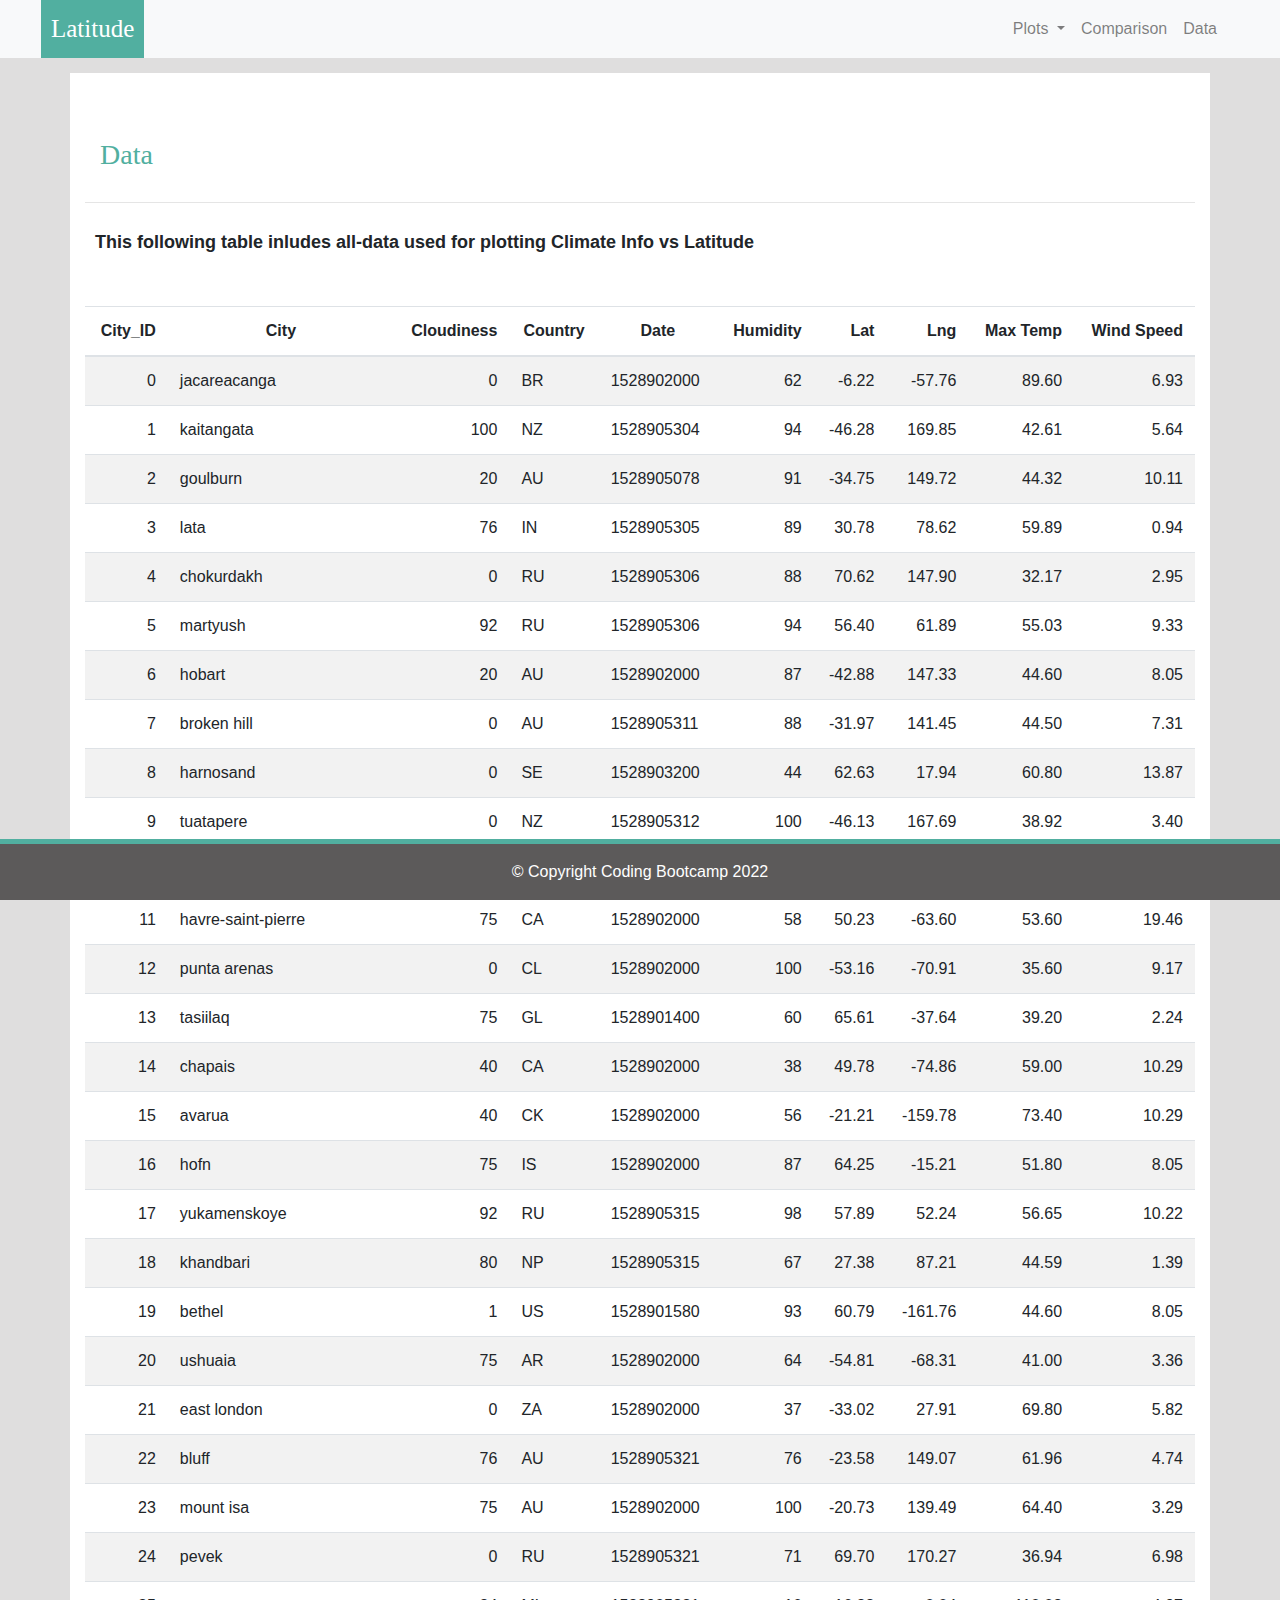
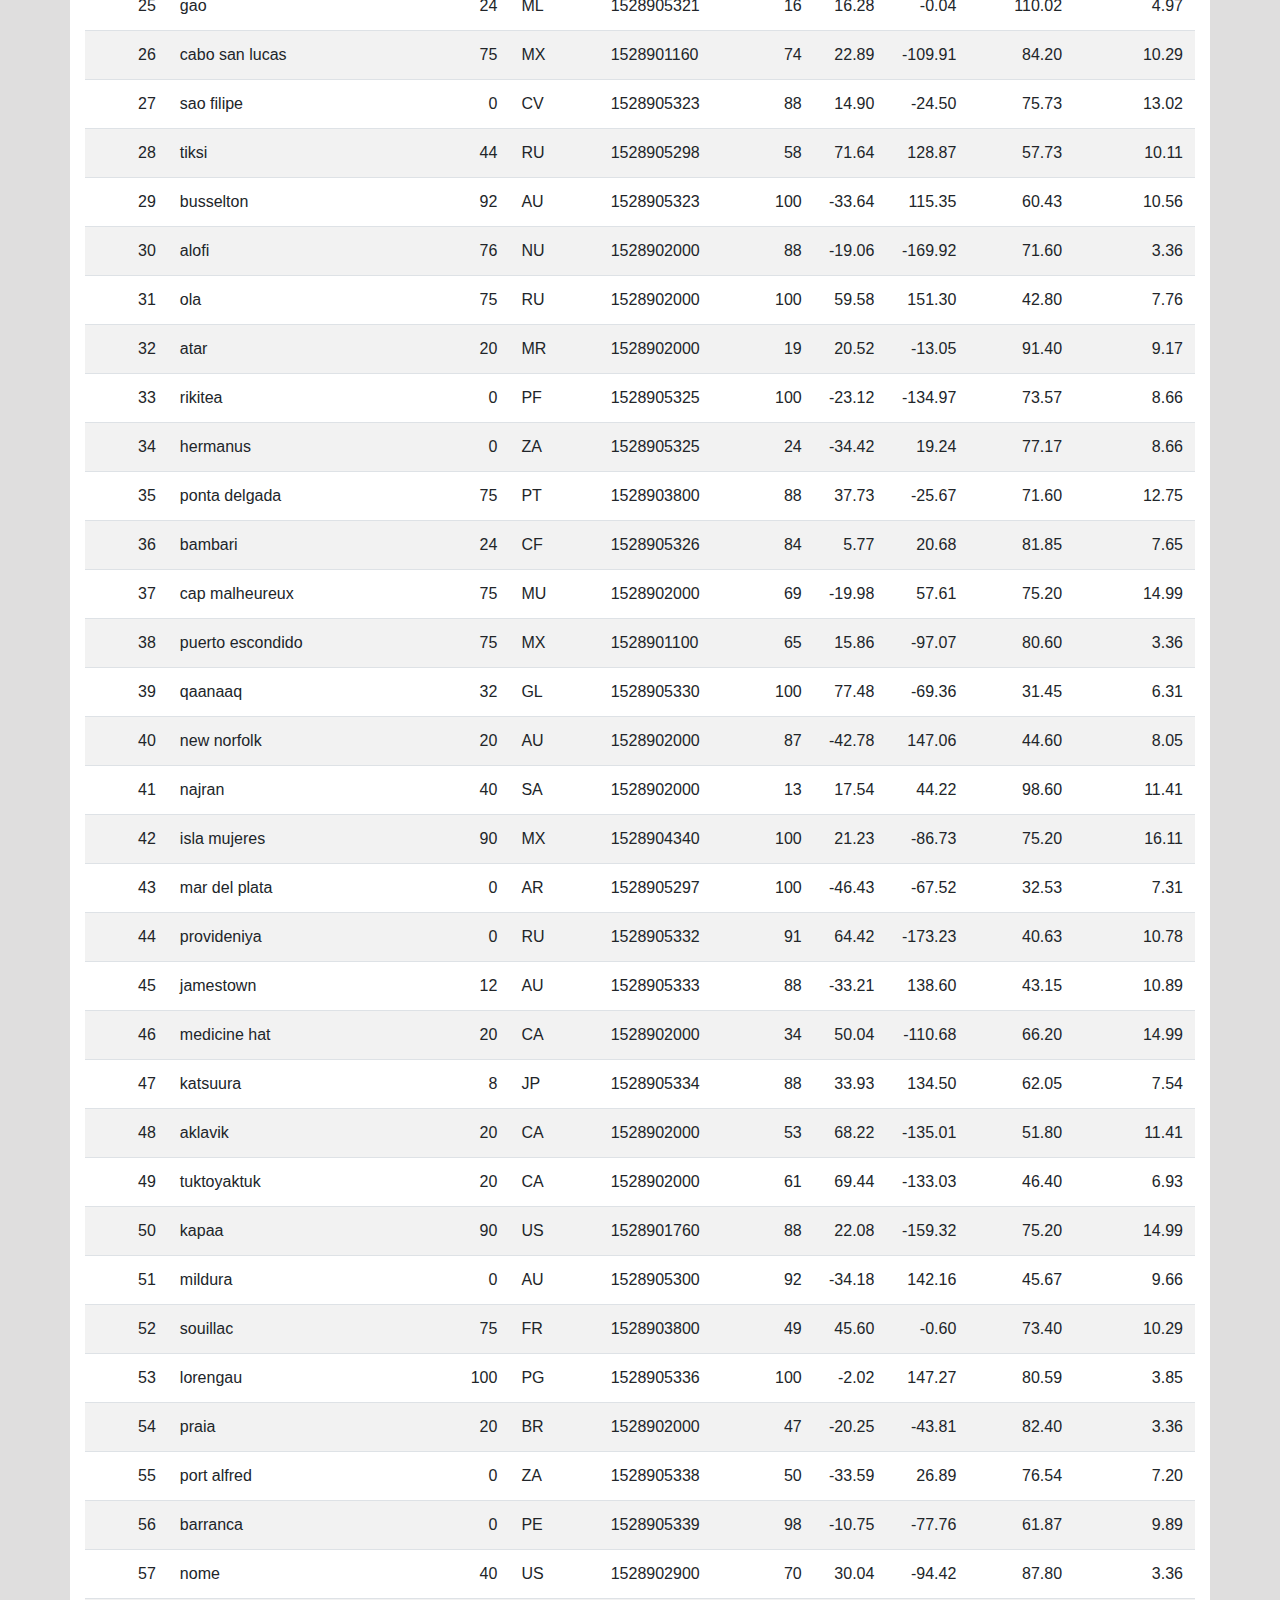
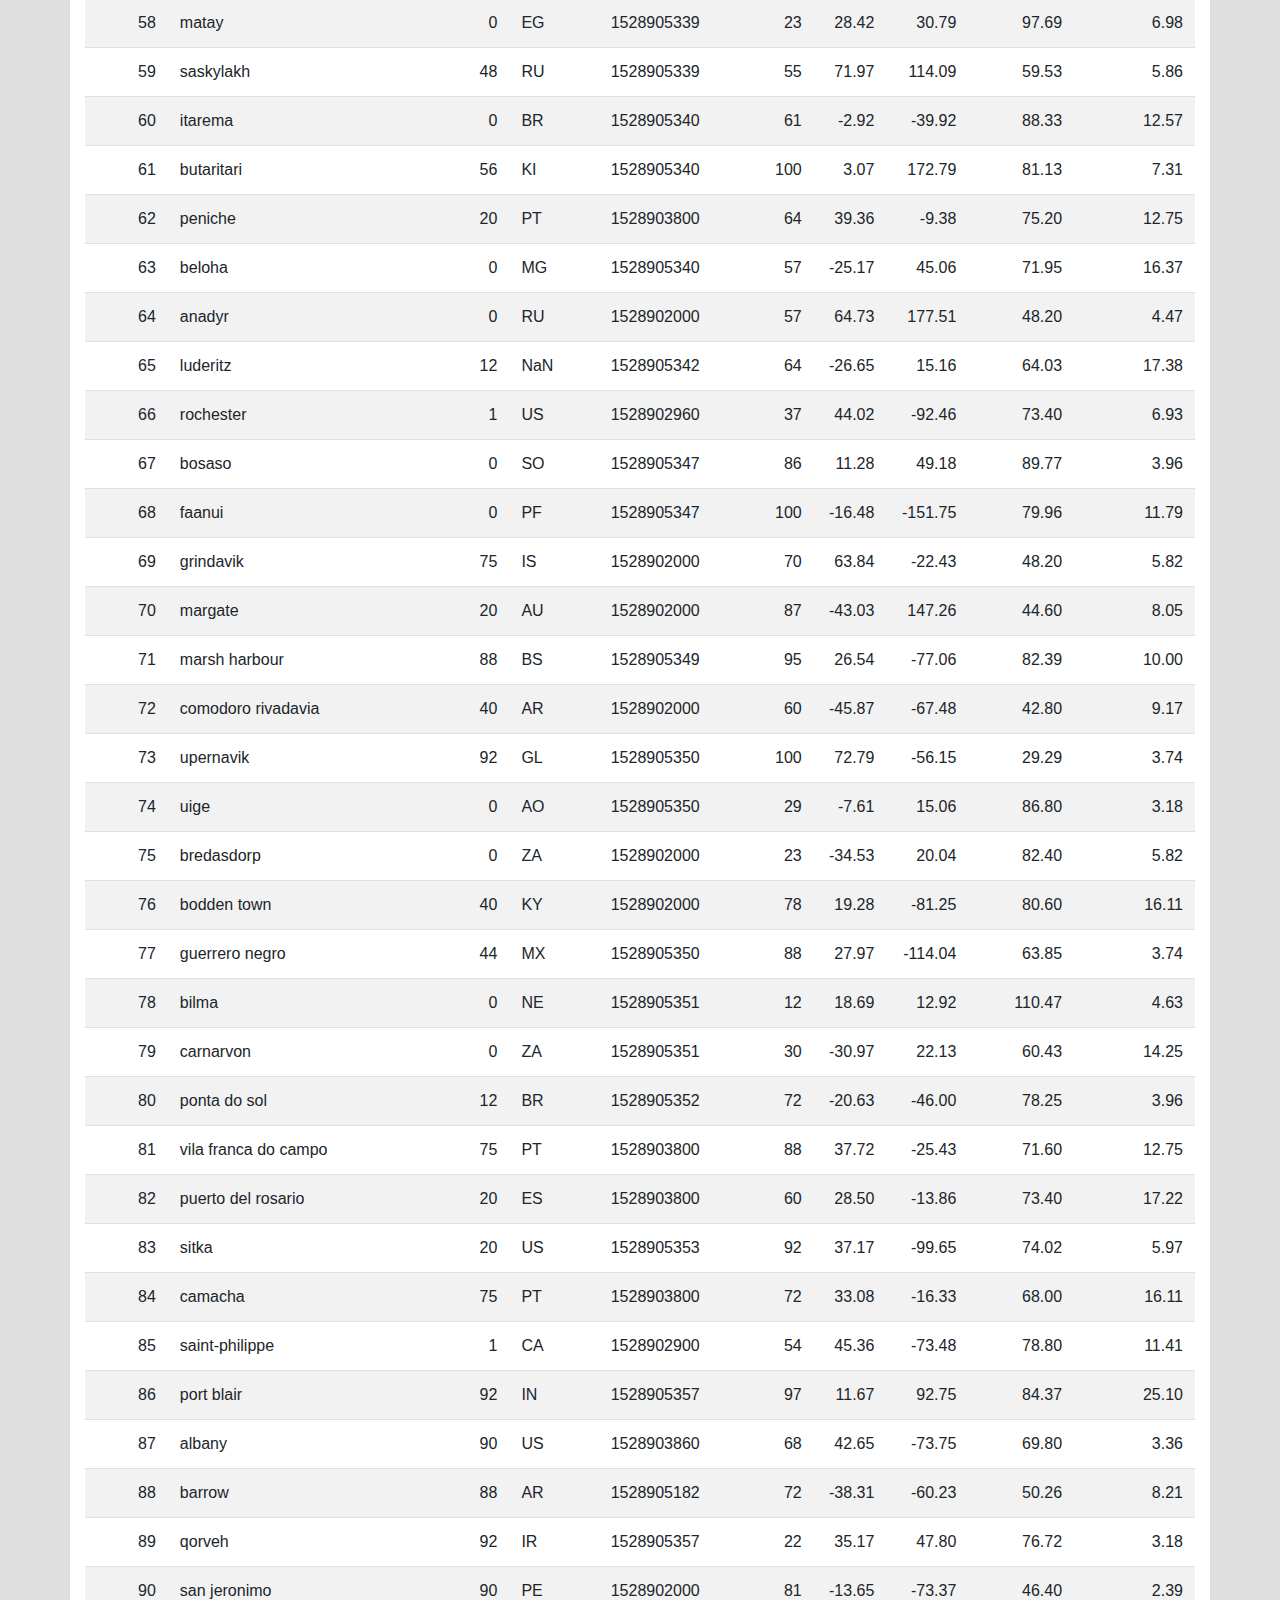
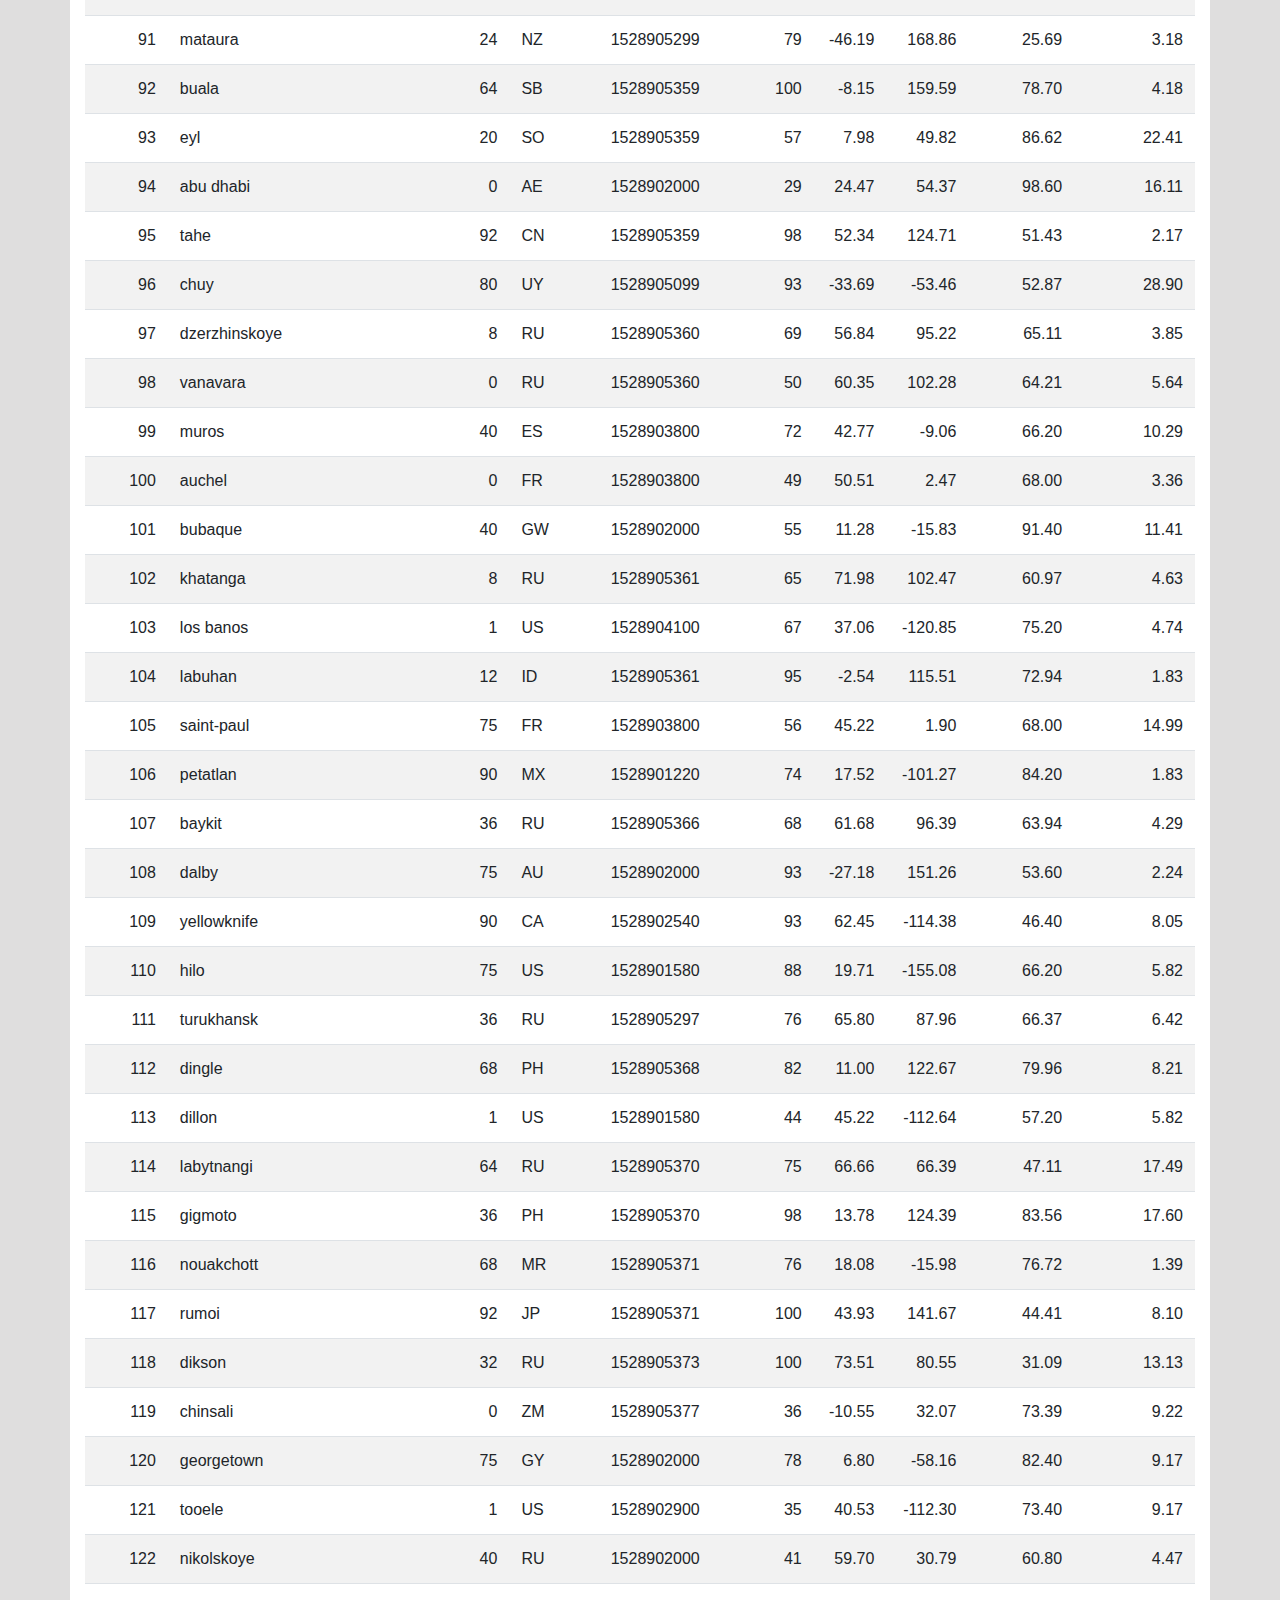
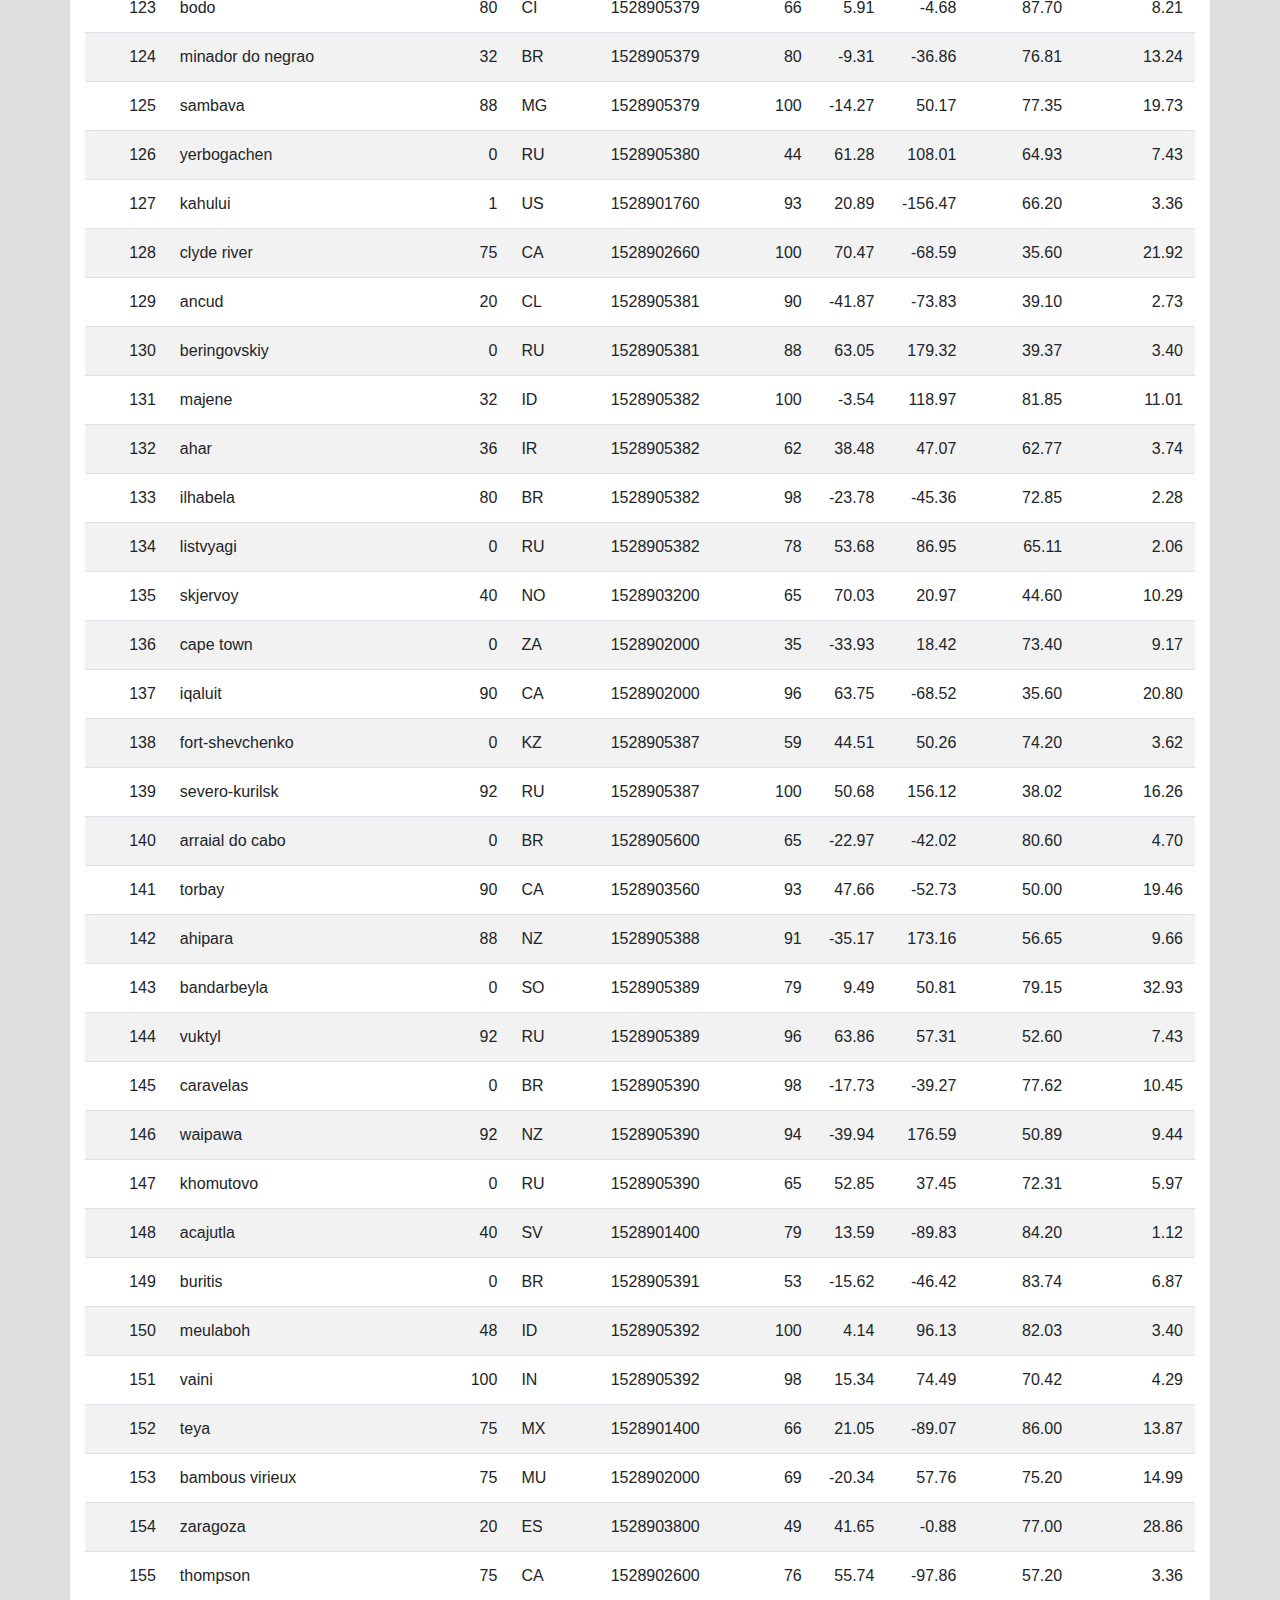
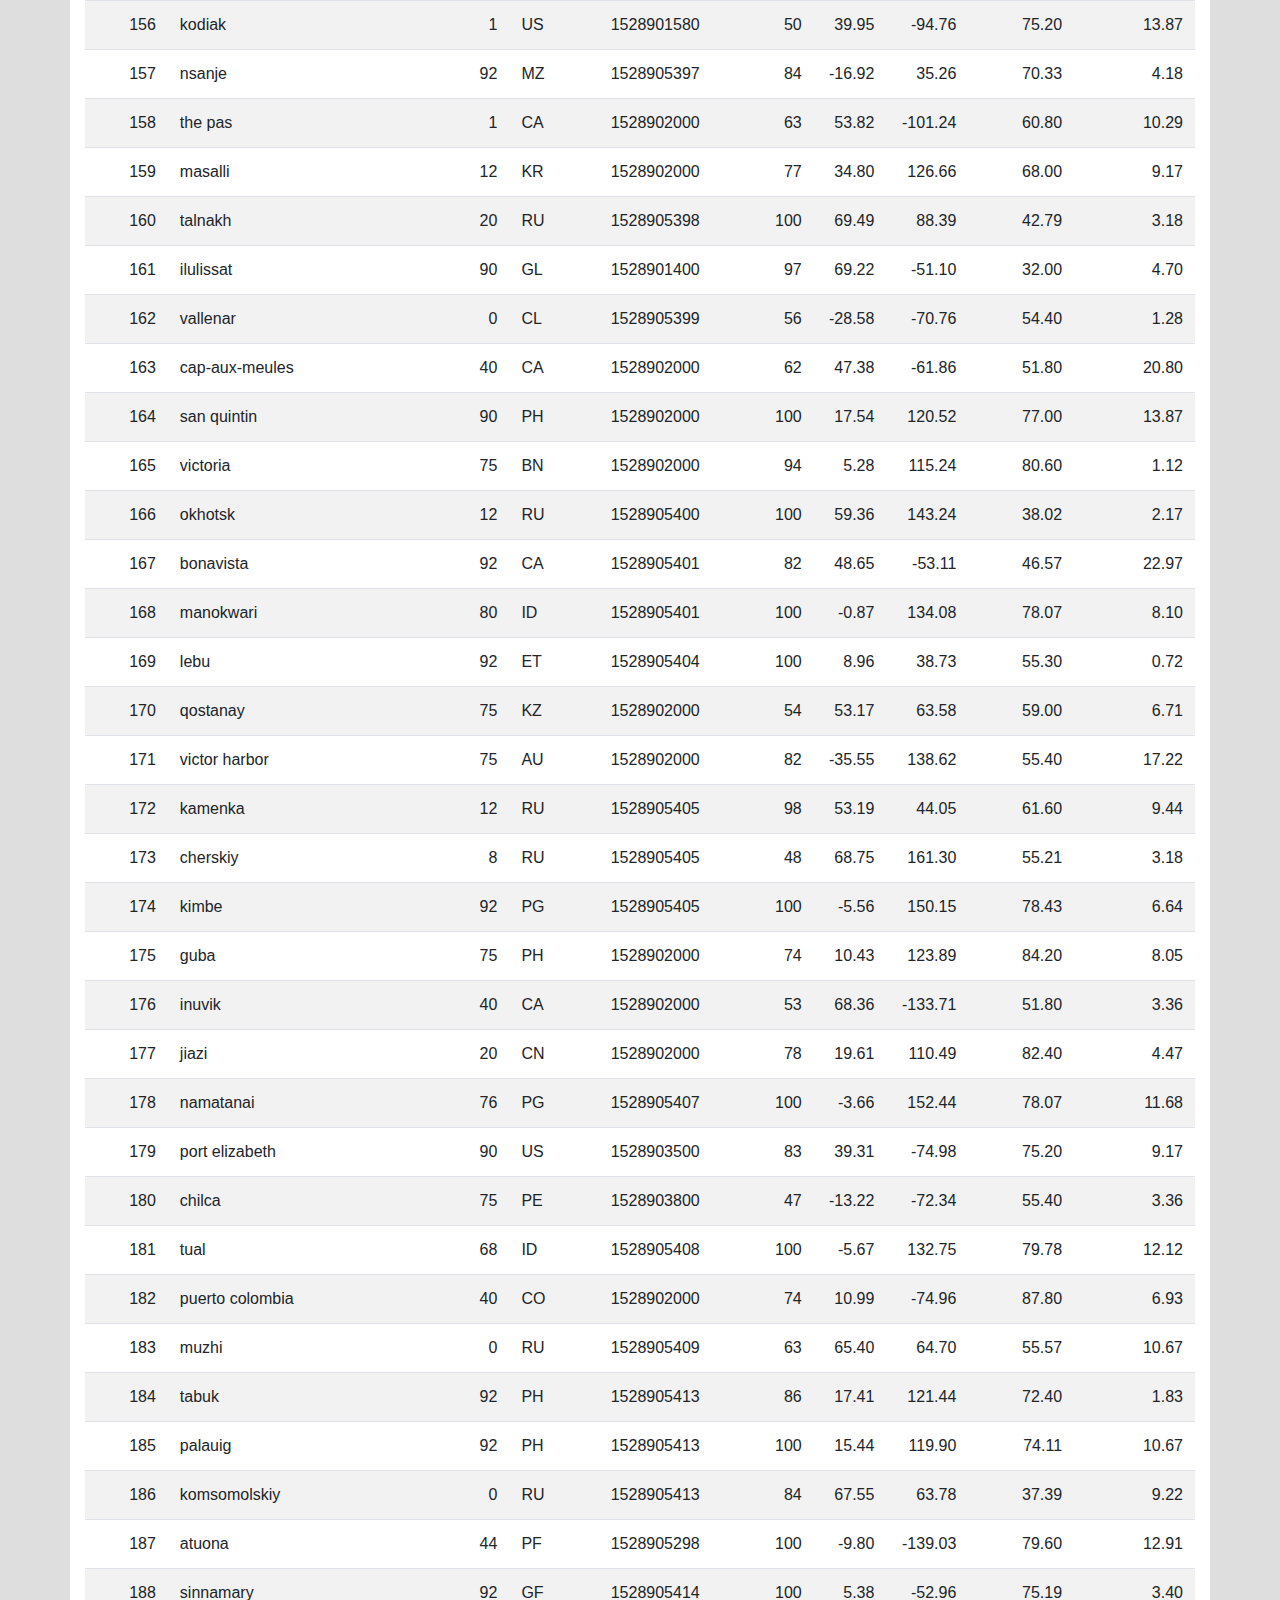
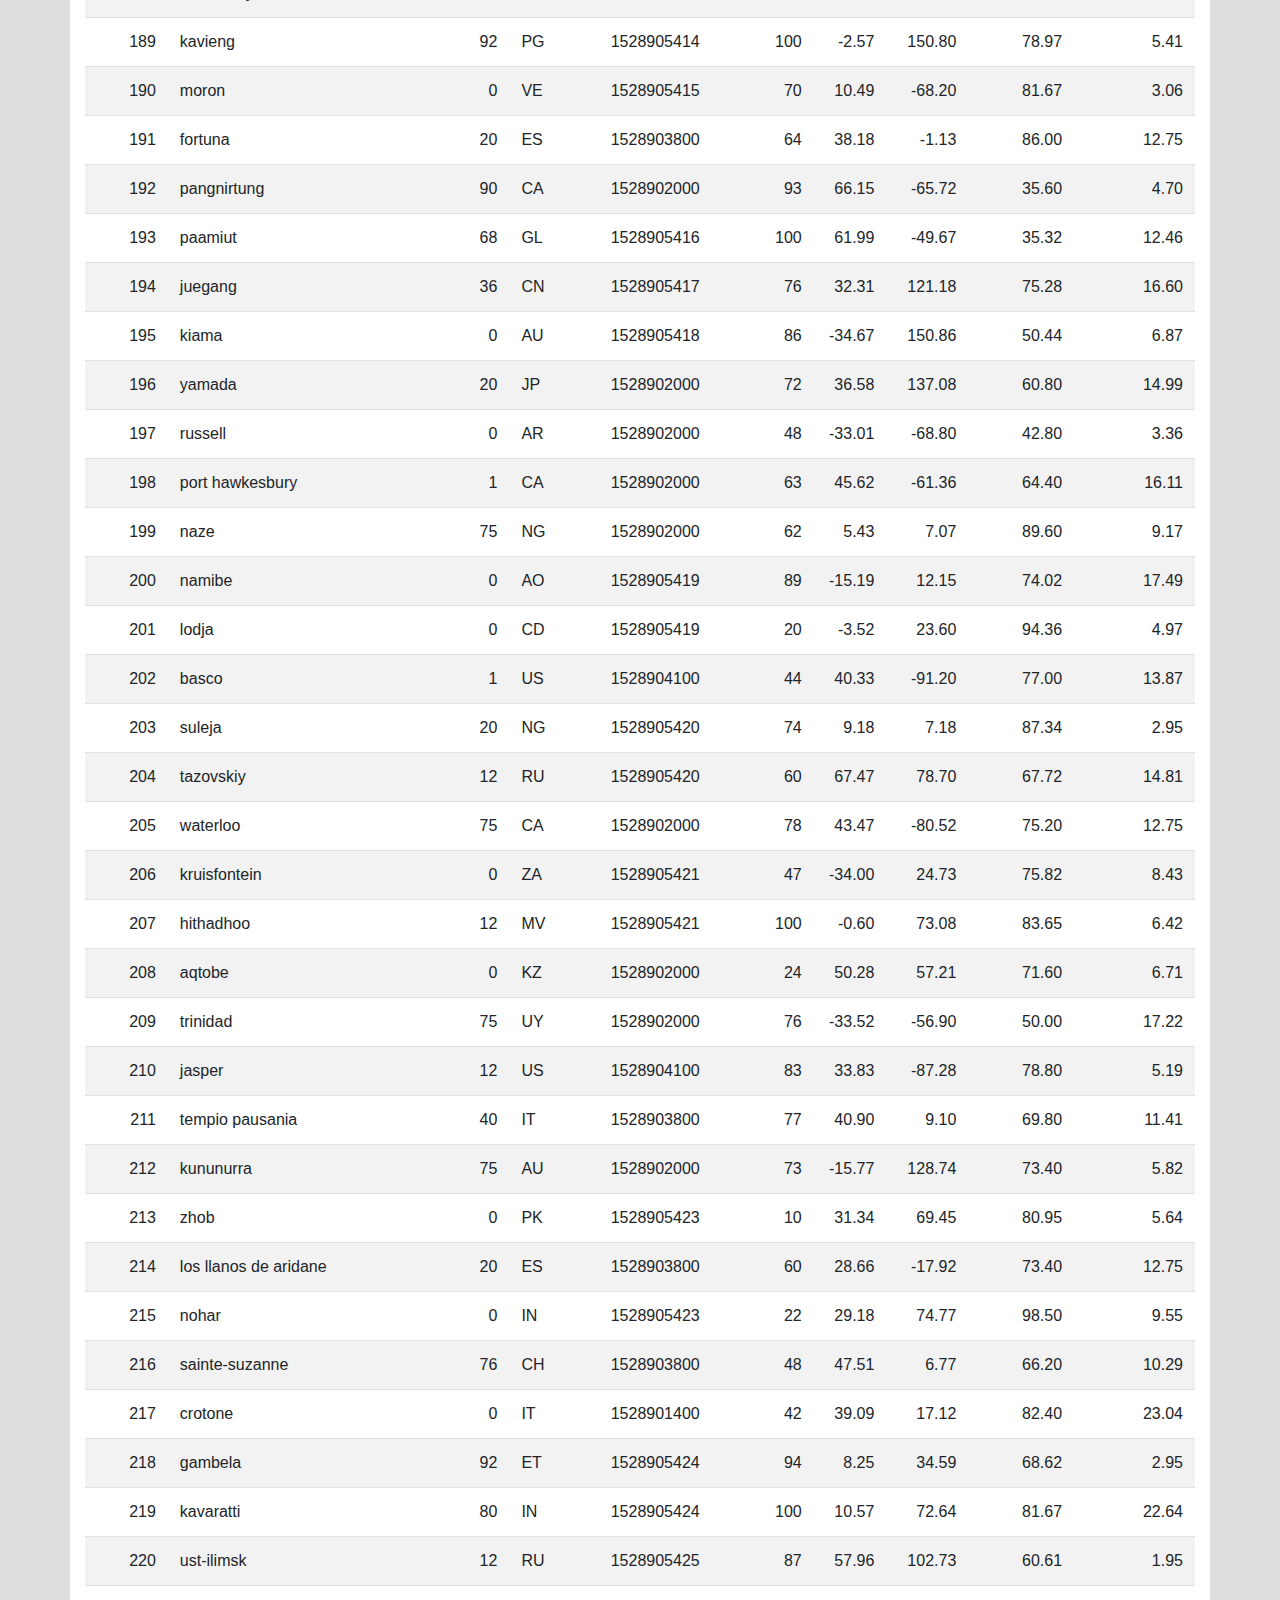
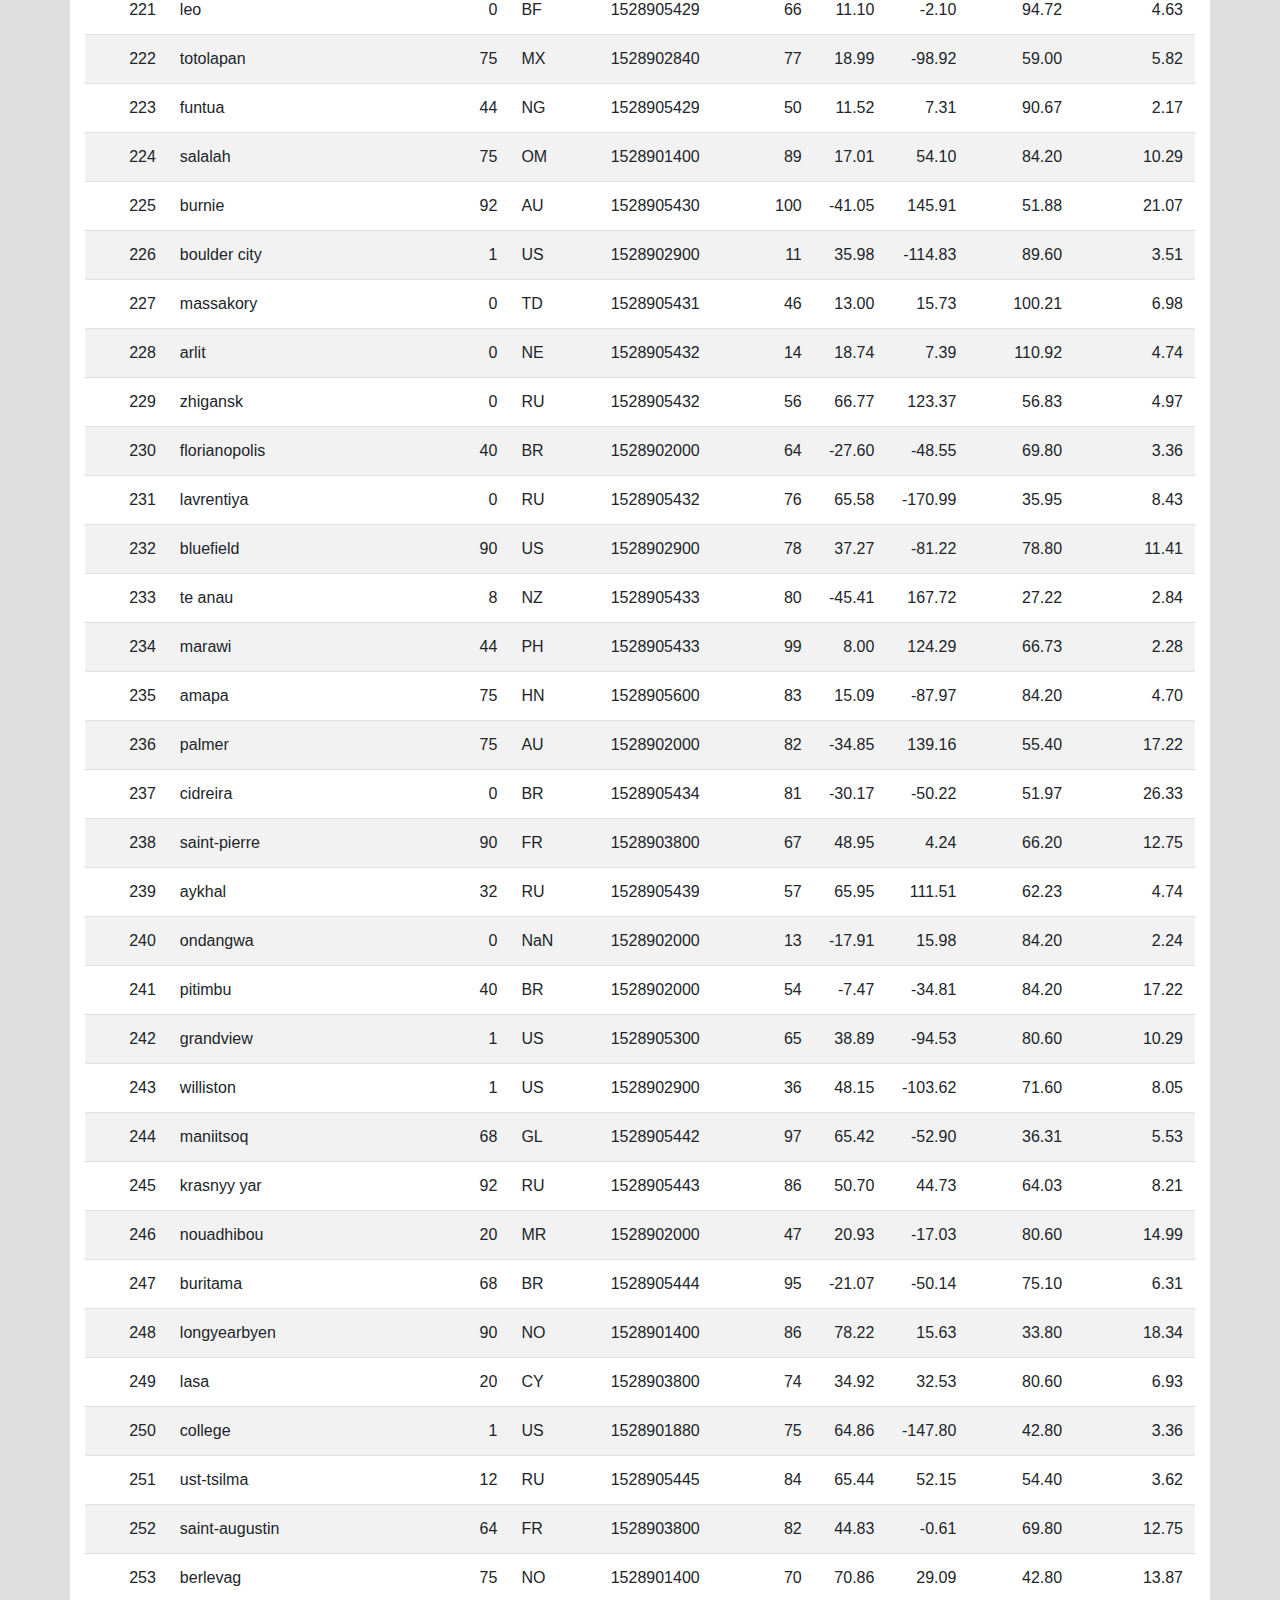
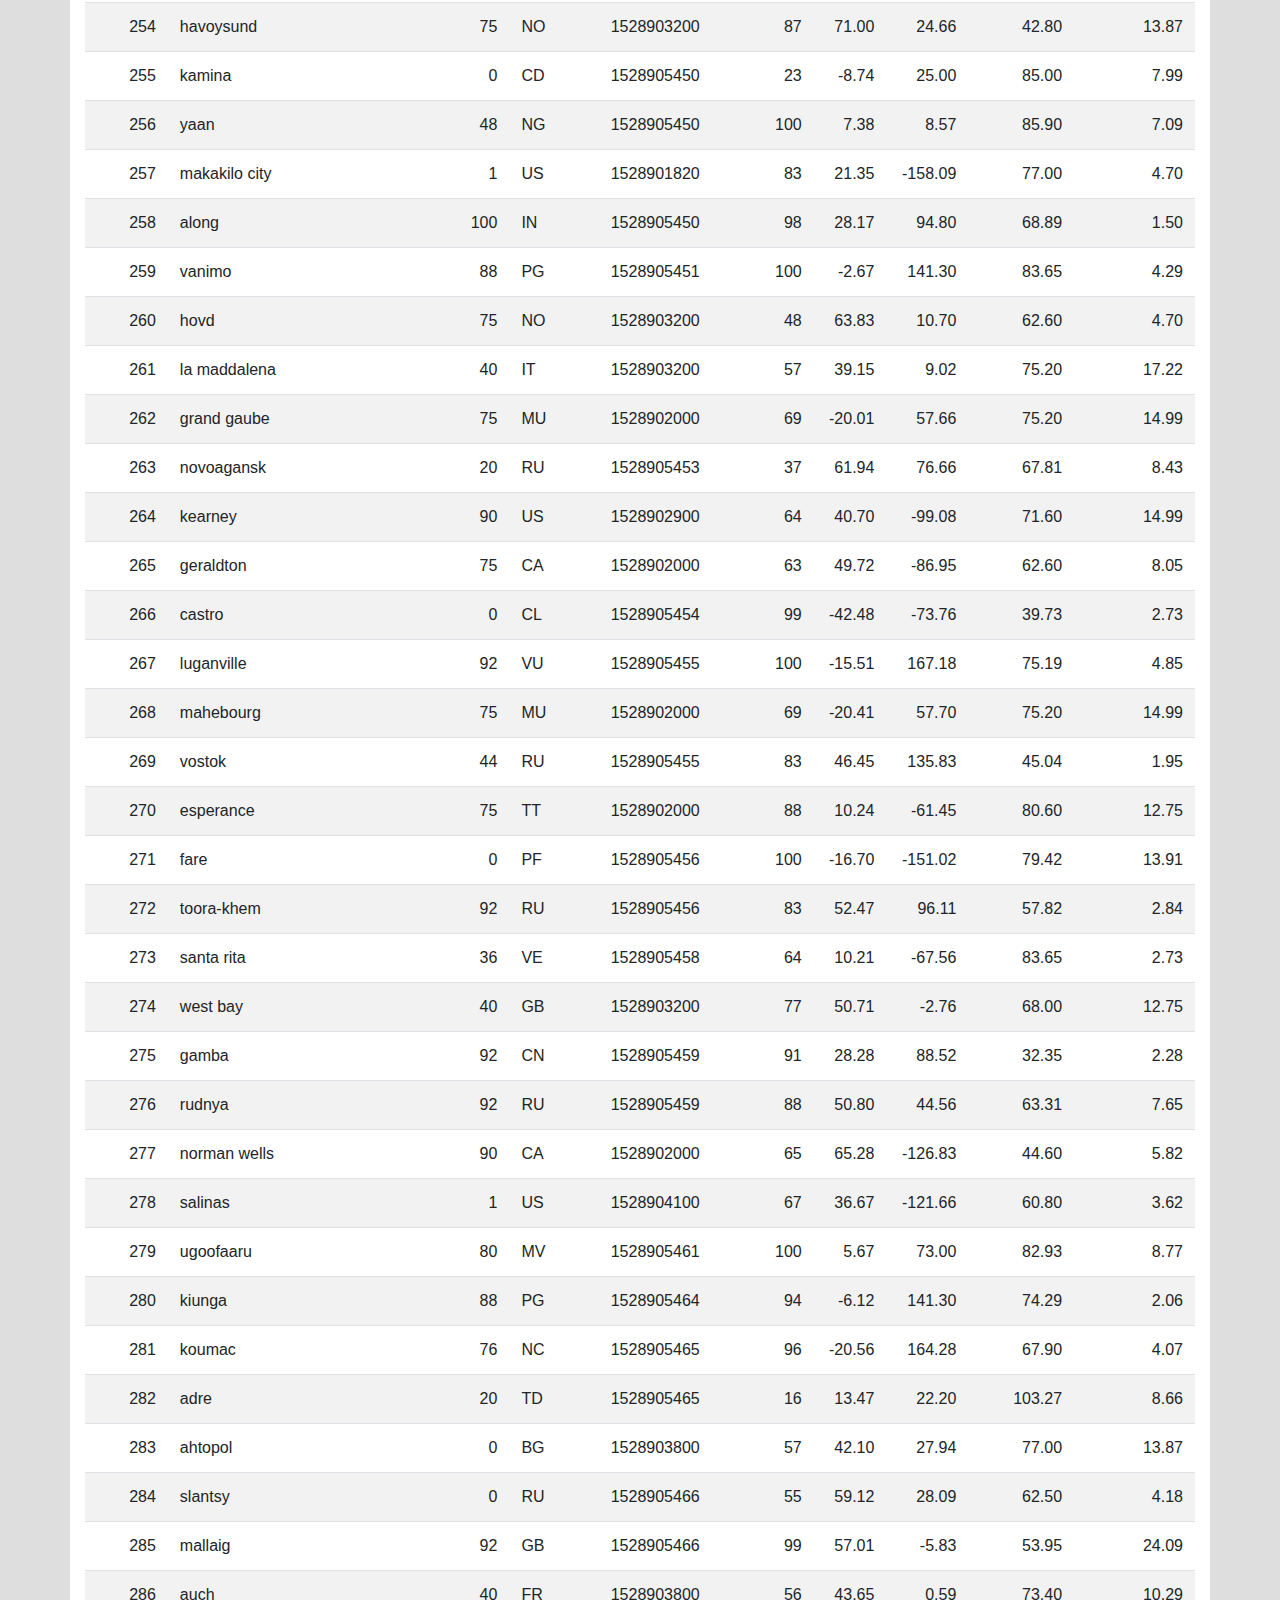
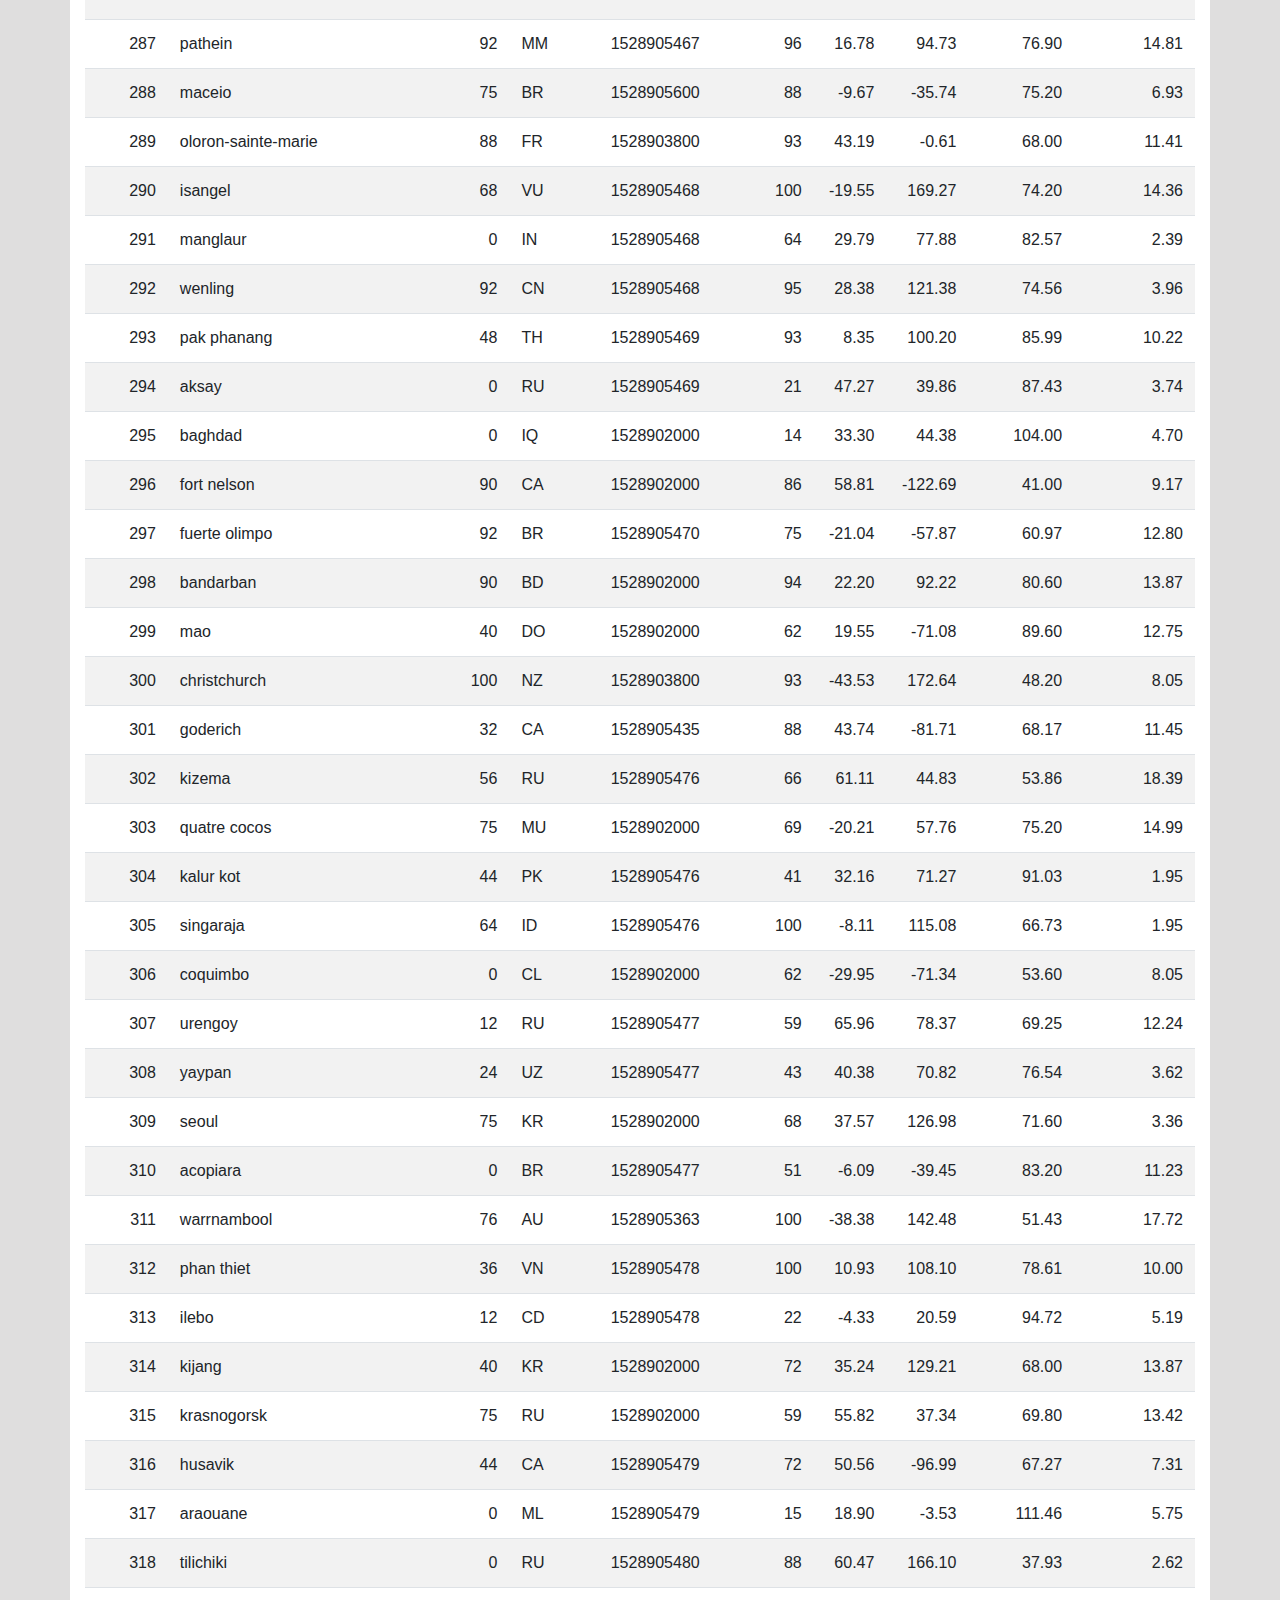
==== data.html @ 208a55fe "Added data py and html link" ====
<!DOCTYPE html>
<html lang="en">

<head>
  <meta charset="UTF-8">
  <title>Data</title>
  <link rel="stylesheet" href="https://stackpath.bootstrapcdn.com/bootstrap/4.3.1/css/bootstrap.min.css" integrity="sha384-ggOyR0iXCbMQv3Xipma34MD+dH/1fQ784/j6cY/iJTQUOhcWr7x9JvoRxT2MZw1T" crossorigin="anonymous">

  <script src="https://code.jquery.com/jquery-3.3.1.slim.min.js" integrity="sha384-q8i/X+965DzO0rT7abK41JStQIAqVgRVzpbzo5smXKp4YfRvH+8abtTE1Pi6jizo" crossorigin="anonymous"></script>
  <script src="https://cdnjs.cloudflare.com/ajax/libs/popper.js/1.14.7/umd/popper.min.js" integrity="sha384-UO2eT0CpHqdSJQ6hJty5KVphtPhzWj9WO1clHTMGa3JDZwrnQq4sF86dIHNDz0W1" crossorigin="anonymous"></script>
  <script src="https://stackpath.bootstrapcdn.com/bootstrap/4.3.1/js/bootstrap.min.js" integrity="sha384-JjSmVgyd0p3pXB1rRibZUAYoIIy6OrQ6VrjIEaFf/nJGzIxFDsf4x0xIM+B07jRM" crossorigin="anonymous"></script>

  <link rel="stylesheet" href="style.css">
</head>

<body>
  <!--Navbar adjustments-->
  <nav class="navbar navbar-expand-lg navbar-light bg-light">
    <div class="container-fluid">
      <a class="navbar-brand text-white" href="index.html">Latitude</a>
      <button class="navbar-toggler" type="button" data-toggle="collapse" data-target="#navbarSupportedContent" aria-controls="navbarSupportedContent" aria-expanded="false" aria-label="Toggle navigation">
          <span class="navbar-toggler-icon"></span>
      </button>
            
      <div class="collapse navbar-collapse" id="navbarSupportedContent">
        <ul class="navbar-nav ml-auto">    
          <li class="nav-item dropdown">
              <a class="nav-link dropdown-toggle" href="#" id="navbarDropdown" role="button" data-toggle="dropdown" aria-haspopup="true" aria-expanded="false">
              Plots
              </a>
              <div class="dropdown-menu dropdown-menu-right" aria-labelledby="navbarDropdown">
                <a class="dropdown-item" href="temp.html">Max Temperature</a>
                <a class="dropdown-item" href="humidity.html">Humidity</a>
                <a class="dropdown-item" href="cloudines.html">Cloudiness</a>
                <a class="dropdown-item" href="windspeed.html">Wind Speed</a>
              </div>
          </li>
          <li class="nav-item">
              <a class="nav-link" href="comparison.html">Comparison</a>
          </li>
          <li class="nav-item">
              <a class="nav-link" href="data.html">Data</a>
          </li>
        </ul>
      </div>
    </div>  
  </nav>
  
  <!--Get the csv data as table-->
  <div class="container content bg-white">
    <h3>Data</h3>
    <hr>
    <p><strong>This following table inludes all-data used for plotting Climate Info vs Latitude</strong></p>
    <br>
    <!--<table border="1" class="dataframe"> -->
    <table class="table table-striped">
      <thead>
        <tr style="text-align: center;">
          <th>City_ID</th>
          <th>City</th>
          <th>Cloudiness</th>
          <th>Country</th>
          <th>Date</th>
          <th>Humidity</th>
          <th>Lat</th>
          <th>Lng</th>
          <th>Max Temp</th>
          <th>Wind Speed</th>
        </tr>
      </thead>
      <tbody>
        <tr>
          <td>0</td>
          <td>jacareacanga</td>
          <td>0</td>
          <td>BR</td>
          <td>1528902000</td>
          <td>62</td>
          <td>-6.22</td>
          <td>-57.76</td>
          <td>89.60</td>
          <td>6.93</td>
        </tr>
        <tr>
          <td>1</td>
          <td>kaitangata</td>
          <td>100</td>
          <td>NZ</td>
          <td>1528905304</td>
          <td>94</td>
          <td>-46.28</td>
          <td>169.85</td>
          <td>42.61</td>
          <td>5.64</td>
        </tr>
        <tr>
          <td>2</td>
          <td>goulburn</td>
          <td>20</td>
          <td>AU</td>
          <td>1528905078</td>
          <td>91</td>
          <td>-34.75</td>
          <td>149.72</td>
          <td>44.32</td>
          <td>10.11</td>
        </tr>
        <tr>
          <td>3</td>
          <td>lata</td>
          <td>76</td>
          <td>IN</td>
          <td>1528905305</td>
          <td>89</td>
          <td>30.78</td>
          <td>78.62</td>
          <td>59.89</td>
          <td>0.94</td>
        </tr>
        <tr>
          <td>4</td>
          <td>chokurdakh</td>
          <td>0</td>
          <td>RU</td>
          <td>1528905306</td>
          <td>88</td>
          <td>70.62</td>
          <td>147.90</td>
          <td>32.17</td>
          <td>2.95</td>
        </tr>
        <tr>
          <td>5</td>
          <td>martyush</td>
          <td>92</td>
          <td>RU</td>
          <td>1528905306</td>
          <td>94</td>
          <td>56.40</td>
          <td>61.89</td>
          <td>55.03</td>
          <td>9.33</td>
        </tr>
        <tr>
          <td>6</td>
          <td>hobart</td>
          <td>20</td>
          <td>AU</td>
          <td>1528902000</td>
          <td>87</td>
          <td>-42.88</td>
          <td>147.33</td>
          <td>44.60</td>
          <td>8.05</td>
        </tr>
        <tr>
          <td>7</td>
          <td>broken hill</td>
          <td>0</td>
          <td>AU</td>
          <td>1528905311</td>
          <td>88</td>
          <td>-31.97</td>
          <td>141.45</td>
          <td>44.50</td>
          <td>7.31</td>
        </tr>
        <tr>
          <td>8</td>
          <td>harnosand</td>
          <td>0</td>
          <td>SE</td>
          <td>1528903200</td>
          <td>44</td>
          <td>62.63</td>
          <td>17.94</td>
          <td>60.80</td>
          <td>13.87</td>
        </tr>
        <tr>
          <td>9</td>
          <td>tuatapere</td>
          <td>0</td>
          <td>NZ</td>
          <td>1528905312</td>
          <td>100</td>
          <td>-46.13</td>
          <td>167.69</td>
          <td>38.92</td>
          <td>3.40</td>
        </tr>
        <tr>
          <td>10</td>
          <td>puerto ayora</td>
          <td>90</td>
          <td>EC</td>
          <td>1528902000</td>
          <td>69</td>
          <td>-0.74</td>
          <td>-90.35</td>
          <td>77.00</td>
          <td>13.87</td>
        </tr>
        <tr>
          <td>11</td>
          <td>havre-saint-pierre</td>
          <td>75</td>
          <td>CA</td>
          <td>1528902000</td>
          <td>58</td>
          <td>50.23</td>
          <td>-63.60</td>
          <td>53.60</td>
          <td>19.46</td>
        </tr>
        <tr>
          <td>12</td>
          <td>punta arenas</td>
          <td>0</td>
          <td>CL</td>
          <td>1528902000</td>
          <td>100</td>
          <td>-53.16</td>
          <td>-70.91</td>
          <td>35.60</td>
          <td>9.17</td>
        </tr>
        <tr>
          <td>13</td>
          <td>tasiilaq</td>
          <td>75</td>
          <td>GL</td>
          <td>1528901400</td>
          <td>60</td>
          <td>65.61</td>
          <td>-37.64</td>
          <td>39.20</td>
          <td>2.24</td>
        </tr>
        <tr>
          <td>14</td>
          <td>chapais</td>
          <td>40</td>
          <td>CA</td>
          <td>1528902000</td>
          <td>38</td>
          <td>49.78</td>
          <td>-74.86</td>
          <td>59.00</td>
          <td>10.29</td>
        </tr>
        <tr>
          <td>15</td>
          <td>avarua</td>
          <td>40</td>
          <td>CK</td>
          <td>1528902000</td>
          <td>56</td>
          <td>-21.21</td>
          <td>-159.78</td>
          <td>73.40</td>
          <td>10.29</td>
        </tr>
        <tr>
          <td>16</td>
          <td>hofn</td>
          <td>75</td>
          <td>IS</td>
          <td>1528902000</td>
          <td>87</td>
          <td>64.25</td>
          <td>-15.21</td>
          <td>51.80</td>
          <td>8.05</td>
        </tr>
        <tr>
          <td>17</td>
          <td>yukamenskoye</td>
          <td>92</td>
          <td>RU</td>
          <td>1528905315</td>
          <td>98</td>
          <td>57.89</td>
          <td>52.24</td>
          <td>56.65</td>
          <td>10.22</td>
        </tr>
        <tr>
          <td>18</td>
          <td>khandbari</td>
          <td>80</td>
          <td>NP</td>
          <td>1528905315</td>
          <td>67</td>
          <td>27.38</td>
          <td>87.21</td>
          <td>44.59</td>
          <td>1.39</td>
        </tr>
        <tr>
          <td>19</td>
          <td>bethel</td>
          <td>1</td>
          <td>US</td>
          <td>1528901580</td>
          <td>93</td>
          <td>60.79</td>
          <td>-161.76</td>
          <td>44.60</td>
          <td>8.05</td>
        </tr>
        <tr>
          <td>20</td>
          <td>ushuaia</td>
          <td>75</td>
          <td>AR</td>
          <td>1528902000</td>
          <td>64</td>
          <td>-54.81</td>
          <td>-68.31</td>
          <td>41.00</td>
          <td>3.36</td>
        </tr>
        <tr>
          <td>21</td>
          <td>east london</td>
          <td>0</td>
          <td>ZA</td>
          <td>1528902000</td>
          <td>37</td>
          <td>-33.02</td>
          <td>27.91</td>
          <td>69.80</td>
          <td>5.82</td>
        </tr>
        <tr>
          <td>22</td>
          <td>bluff</td>
          <td>76</td>
          <td>AU</td>
          <td>1528905321</td>
          <td>76</td>
          <td>-23.58</td>
          <td>149.07</td>
          <td>61.96</td>
          <td>4.74</td>
        </tr>
        <tr>
          <td>23</td>
          <td>mount isa</td>
          <td>75</td>
          <td>AU</td>
          <td>1528902000</td>
          <td>100</td>
          <td>-20.73</td>
          <td>139.49</td>
          <td>64.40</td>
          <td>3.29</td>
        </tr>
        <tr>
          <td>24</td>
          <td>pevek</td>
          <td>0</td>
          <td>RU</td>
          <td>1528905321</td>
          <td>71</td>
          <td>69.70</td>
          <td>170.27</td>
          <td>36.94</td>
          <td>6.98</td>
        </tr>
        <tr>
          <td>25</td>
          <td>gao</td>
          <td>24</td>
          <td>ML</td>
          <td>1528905321</td>
          <td>16</td>
          <td>16.28</td>
          <td>-0.04</td>
          <td>110.02</td>
          <td>4.97</td>
        </tr>
        <tr>
          <td>26</td>
          <td>cabo san lucas</td>
          <td>75</td>
          <td>MX</td>
          <td>1528901160</td>
          <td>74</td>
          <td>22.89</td>
          <td>-109.91</td>
          <td>84.20</td>
          <td>10.29</td>
        </tr>
        <tr>
          <td>27</td>
          <td>sao filipe</td>
          <td>0</td>
          <td>CV</td>
          <td>1528905323</td>
          <td>88</td>
          <td>14.90</td>
          <td>-24.50</td>
          <td>75.73</td>
          <td>13.02</td>
        </tr>
        <tr>
          <td>28</td>
          <td>tiksi</td>
          <td>44</td>
          <td>RU</td>
          <td>1528905298</td>
          <td>58</td>
          <td>71.64</td>
          <td>128.87</td>
          <td>57.73</td>
          <td>10.11</td>
        </tr>
        <tr>
          <td>29</td>
          <td>busselton</td>
          <td>92</td>
          <td>AU</td>
          <td>1528905323</td>
          <td>100</td>
          <td>-33.64</td>
          <td>115.35</td>
          <td>60.43</td>
          <td>10.56</td>
        </tr>
        <tr>
          <td>30</td>
          <td>alofi</td>
          <td>76</td>
          <td>NU</td>
          <td>1528902000</td>
          <td>88</td>
          <td>-19.06</td>
          <td>-169.92</td>
          <td>71.60</td>
          <td>3.36</td>
        </tr>
        <tr>
          <td>31</td>
          <td>ola</td>
          <td>75</td>
          <td>RU</td>
          <td>1528902000</td>
          <td>100</td>
          <td>59.58</td>
          <td>151.30</td>
          <td>42.80</td>
          <td>7.76</td>
        </tr>
        <tr>
          <td>32</td>
          <td>atar</td>
          <td>20</td>
          <td>MR</td>
          <td>1528902000</td>
          <td>19</td>
          <td>20.52</td>
          <td>-13.05</td>
          <td>91.40</td>
          <td>9.17</td>
        </tr>
        <tr>
          <td>33</td>
          <td>rikitea</td>
          <td>0</td>
          <td>PF</td>
          <td>1528905325</td>
          <td>100</td>
          <td>-23.12</td>
          <td>-134.97</td>
          <td>73.57</td>
          <td>8.66</td>
        </tr>
        <tr>
          <td>34</td>
          <td>hermanus</td>
          <td>0</td>
          <td>ZA</td>
          <td>1528905325</td>
          <td>24</td>
          <td>-34.42</td>
          <td>19.24</td>
          <td>77.17</td>
          <td>8.66</td>
        </tr>
        <tr>
          <td>35</td>
          <td>ponta delgada</td>
          <td>75</td>
          <td>PT</td>
          <td>1528903800</td>
          <td>88</td>
          <td>37.73</td>
          <td>-25.67</td>
          <td>71.60</td>
          <td>12.75</td>
        </tr>
        <tr>
          <td>36</td>
          <td>bambari</td>
          <td>24</td>
          <td>CF</td>
          <td>1528905326</td>
          <td>84</td>
          <td>5.77</td>
          <td>20.68</td>
          <td>81.85</td>
          <td>7.65</td>
        </tr>
        <tr>
          <td>37</td>
          <td>cap malheureux</td>
          <td>75</td>
          <td>MU</td>
          <td>1528902000</td>
          <td>69</td>
          <td>-19.98</td>
          <td>57.61</td>
          <td>75.20</td>
          <td>14.99</td>
        </tr>
        <tr>
          <td>38</td>
          <td>puerto escondido</td>
          <td>75</td>
          <td>MX</td>
          <td>1528901100</td>
          <td>65</td>
          <td>15.86</td>
          <td>-97.07</td>
          <td>80.60</td>
          <td>3.36</td>
        </tr>
        <tr>
          <td>39</td>
          <td>qaanaaq</td>
          <td>32</td>
          <td>GL</td>
          <td>1528905330</td>
          <td>100</td>
          <td>77.48</td>
          <td>-69.36</td>
          <td>31.45</td>
          <td>6.31</td>
        </tr>
        <tr>
          <td>40</td>
          <td>new norfolk</td>
          <td>20</td>
          <td>AU</td>
          <td>1528902000</td>
          <td>87</td>
          <td>-42.78</td>
          <td>147.06</td>
          <td>44.60</td>
          <td>8.05</td>
        </tr>
        <tr>
          <td>41</td>
          <td>najran</td>
          <td>40</td>
          <td>SA</td>
          <td>1528902000</td>
          <td>13</td>
          <td>17.54</td>
          <td>44.22</td>
          <td>98.60</td>
          <td>11.41</td>
        </tr>
        <tr>
          <td>42</td>
          <td>isla mujeres</td>
          <td>90</td>
          <td>MX</td>
          <td>1528904340</td>
          <td>100</td>
          <td>21.23</td>
          <td>-86.73</td>
          <td>75.20</td>
          <td>16.11</td>
        </tr>
        <tr>
          <td>43</td>
          <td>mar del plata</td>
          <td>0</td>
          <td>AR</td>
          <td>1528905297</td>
          <td>100</td>
          <td>-46.43</td>
          <td>-67.52</td>
          <td>32.53</td>
          <td>7.31</td>
        </tr>
        <tr>
          <td>44</td>
          <td>provideniya</td>
          <td>0</td>
          <td>RU</td>
          <td>1528905332</td>
          <td>91</td>
          <td>64.42</td>
          <td>-173.23</td>
          <td>40.63</td>
          <td>10.78</td>
        </tr>
        <tr>
          <td>45</td>
          <td>jamestown</td>
          <td>12</td>
          <td>AU</td>
          <td>1528905333</td>
          <td>88</td>
          <td>-33.21</td>
          <td>138.60</td>
          <td>43.15</td>
          <td>10.89</td>
        </tr>
        <tr>
          <td>46</td>
          <td>medicine hat</td>
          <td>20</td>
          <td>CA</td>
          <td>1528902000</td>
          <td>34</td>
          <td>50.04</td>
          <td>-110.68</td>
          <td>66.20</td>
          <td>14.99</td>
        </tr>
        <tr>
          <td>47</td>
          <td>katsuura</td>
          <td>8</td>
          <td>JP</td>
          <td>1528905334</td>
          <td>88</td>
          <td>33.93</td>
          <td>134.50</td>
          <td>62.05</td>
          <td>7.54</td>
        </tr>
        <tr>
          <td>48</td>
          <td>aklavik</td>
          <td>20</td>
          <td>CA</td>
          <td>1528902000</td>
          <td>53</td>
          <td>68.22</td>
          <td>-135.01</td>
          <td>51.80</td>
          <td>11.41</td>
        </tr>
        <tr>
          <td>49</td>
          <td>tuktoyaktuk</td>
          <td>20</td>
          <td>CA</td>
          <td>1528902000</td>
          <td>61</td>
          <td>69.44</td>
          <td>-133.03</td>
          <td>46.40</td>
          <td>6.93</td>
        </tr>
        <tr>
          <td>50</td>
          <td>kapaa</td>
          <td>90</td>
          <td>US</td>
          <td>1528901760</td>
          <td>88</td>
          <td>22.08</td>
          <td>-159.32</td>
          <td>75.20</td>
          <td>14.99</td>
        </tr>
        <tr>
          <td>51</td>
          <td>mildura</td>
          <td>0</td>
          <td>AU</td>
          <td>1528905300</td>
          <td>92</td>
          <td>-34.18</td>
          <td>142.16</td>
          <td>45.67</td>
          <td>9.66</td>
        </tr>
        <tr>
          <td>52</td>
          <td>souillac</td>
          <td>75</td>
          <td>FR</td>
          <td>1528903800</td>
          <td>49</td>
          <td>45.60</td>
          <td>-0.60</td>
          <td>73.40</td>
          <td>10.29</td>
        </tr>
        <tr>
          <td>53</td>
          <td>lorengau</td>
          <td>100</td>
          <td>PG</td>
          <td>1528905336</td>
          <td>100</td>
          <td>-2.02</td>
          <td>147.27</td>
          <td>80.59</td>
          <td>3.85</td>
        </tr>
        <tr>
          <td>54</td>
          <td>praia</td>
          <td>20</td>
          <td>BR</td>
          <td>1528902000</td>
          <td>47</td>
          <td>-20.25</td>
          <td>-43.81</td>
          <td>82.40</td>
          <td>3.36</td>
        </tr>
        <tr>
          <td>55</td>
          <td>port alfred</td>
          <td>0</td>
          <td>ZA</td>
          <td>1528905338</td>
          <td>50</td>
          <td>-33.59</td>
          <td>26.89</td>
          <td>76.54</td>
          <td>7.20</td>
        </tr>
        <tr>
          <td>56</td>
          <td>barranca</td>
          <td>0</td>
          <td>PE</td>
          <td>1528905339</td>
          <td>98</td>
          <td>-10.75</td>
          <td>-77.76</td>
          <td>61.87</td>
          <td>9.89</td>
        </tr>
        <tr>
          <td>57</td>
          <td>nome</td>
          <td>40</td>
          <td>US</td>
          <td>1528902900</td>
          <td>70</td>
          <td>30.04</td>
          <td>-94.42</td>
          <td>87.80</td>
          <td>3.36</td>
        </tr>
        <tr>
          <td>58</td>
          <td>matay</td>
          <td>0</td>
          <td>EG</td>
          <td>1528905339</td>
          <td>23</td>
          <td>28.42</td>
          <td>30.79</td>
          <td>97.69</td>
          <td>6.98</td>
        </tr>
        <tr>
          <td>59</td>
          <td>saskylakh</td>
          <td>48</td>
          <td>RU</td>
          <td>1528905339</td>
          <td>55</td>
          <td>71.97</td>
          <td>114.09</td>
          <td>59.53</td>
          <td>5.86</td>
        </tr>
        <tr>
          <td>60</td>
          <td>itarema</td>
          <td>0</td>
          <td>BR</td>
          <td>1528905340</td>
          <td>61</td>
          <td>-2.92</td>
          <td>-39.92</td>
          <td>88.33</td>
          <td>12.57</td>
        </tr>
        <tr>
          <td>61</td>
          <td>butaritari</td>
          <td>56</td>
          <td>KI</td>
          <td>1528905340</td>
          <td>100</td>
          <td>3.07</td>
          <td>172.79</td>
          <td>81.13</td>
          <td>7.31</td>
        </tr>
        <tr>
          <td>62</td>
          <td>peniche</td>
          <td>20</td>
          <td>PT</td>
          <td>1528903800</td>
          <td>64</td>
          <td>39.36</td>
          <td>-9.38</td>
          <td>75.20</td>
          <td>12.75</td>
        </tr>
        <tr>
          <td>63</td>
          <td>beloha</td>
          <td>0</td>
          <td>MG</td>
          <td>1528905340</td>
          <td>57</td>
          <td>-25.17</td>
          <td>45.06</td>
          <td>71.95</td>
          <td>16.37</td>
        </tr>
        <tr>
          <td>64</td>
          <td>anadyr</td>
          <td>0</td>
          <td>RU</td>
          <td>1528902000</td>
          <td>57</td>
          <td>64.73</td>
          <td>177.51</td>
          <td>48.20</td>
          <td>4.47</td>
        </tr>
        <tr>
          <td>65</td>
          <td>luderitz</td>
          <td>12</td>
          <td>NaN</td>
          <td>1528905342</td>
          <td>64</td>
          <td>-26.65</td>
          <td>15.16</td>
          <td>64.03</td>
          <td>17.38</td>
        </tr>
        <tr>
          <td>66</td>
          <td>rochester</td>
          <td>1</td>
          <td>US</td>
          <td>1528902960</td>
          <td>37</td>
          <td>44.02</td>
          <td>-92.46</td>
          <td>73.40</td>
          <td>6.93</td>
        </tr>
        <tr>
          <td>67</td>
          <td>bosaso</td>
          <td>0</td>
          <td>SO</td>
          <td>1528905347</td>
          <td>86</td>
          <td>11.28</td>
          <td>49.18</td>
          <td>89.77</td>
          <td>3.96</td>
        </tr>
        <tr>
          <td>68</td>
          <td>faanui</td>
          <td>0</td>
          <td>PF</td>
          <td>1528905347</td>
          <td>100</td>
          <td>-16.48</td>
          <td>-151.75</td>
          <td>79.96</td>
          <td>11.79</td>
        </tr>
        <tr>
          <td>69</td>
          <td>grindavik</td>
          <td>75</td>
          <td>IS</td>
          <td>1528902000</td>
          <td>70</td>
          <td>63.84</td>
          <td>-22.43</td>
          <td>48.20</td>
          <td>5.82</td>
        </tr>
        <tr>
          <td>70</td>
          <td>margate</td>
          <td>20</td>
          <td>AU</td>
          <td>1528902000</td>
          <td>87</td>
          <td>-43.03</td>
          <td>147.26</td>
          <td>44.60</td>
          <td>8.05</td>
        </tr>
        <tr>
          <td>71</td>
          <td>marsh harbour</td>
          <td>88</td>
          <td>BS</td>
          <td>1528905349</td>
          <td>95</td>
          <td>26.54</td>
          <td>-77.06</td>
          <td>82.39</td>
          <td>10.00</td>
        </tr>
        <tr>
          <td>72</td>
          <td>comodoro rivadavia</td>
          <td>40</td>
          <td>AR</td>
          <td>1528902000</td>
          <td>60</td>
          <td>-45.87</td>
          <td>-67.48</td>
          <td>42.80</td>
          <td>9.17</td>
        </tr>
        <tr>
          <td>73</td>
          <td>upernavik</td>
          <td>92</td>
          <td>GL</td>
          <td>1528905350</td>
          <td>100</td>
          <td>72.79</td>
          <td>-56.15</td>
          <td>29.29</td>
          <td>3.74</td>
        </tr>
        <tr>
          <td>74</td>
          <td>uige</td>
          <td>0</td>
          <td>AO</td>
          <td>1528905350</td>
          <td>29</td>
          <td>-7.61</td>
          <td>15.06</td>
          <td>86.80</td>
          <td>3.18</td>
        </tr>
        <tr>
          <td>75</td>
          <td>bredasdorp</td>
          <td>0</td>
          <td>ZA</td>
          <td>1528902000</td>
          <td>23</td>
          <td>-34.53</td>
          <td>20.04</td>
          <td>82.40</td>
          <td>5.82</td>
        </tr>
        <tr>
          <td>76</td>
          <td>bodden town</td>
          <td>40</td>
          <td>KY</td>
          <td>1528902000</td>
          <td>78</td>
          <td>19.28</td>
          <td>-81.25</td>
          <td>80.60</td>
          <td>16.11</td>
        </tr>
        <tr>
          <td>77</td>
          <td>guerrero negro</td>
          <td>44</td>
          <td>MX</td>
          <td>1528905350</td>
          <td>88</td>
          <td>27.97</td>
          <td>-114.04</td>
          <td>63.85</td>
          <td>3.74</td>
        </tr>
        <tr>
          <td>78</td>
          <td>bilma</td>
          <td>0</td>
          <td>NE</td>
          <td>1528905351</td>
          <td>12</td>
          <td>18.69</td>
          <td>12.92</td>
          <td>110.47</td>
          <td>4.63</td>
        </tr>
        <tr>
          <td>79</td>
          <td>carnarvon</td>
          <td>0</td>
          <td>ZA</td>
          <td>1528905351</td>
          <td>30</td>
          <td>-30.97</td>
          <td>22.13</td>
          <td>60.43</td>
          <td>14.25</td>
        </tr>
        <tr>
          <td>80</td>
          <td>ponta do sol</td>
          <td>12</td>
          <td>BR</td>
          <td>1528905352</td>
          <td>72</td>
          <td>-20.63</td>
          <td>-46.00</td>
          <td>78.25</td>
          <td>3.96</td>
        </tr>
        <tr>
          <td>81</td>
          <td>vila franca do campo</td>
          <td>75</td>
          <td>PT</td>
          <td>1528903800</td>
          <td>88</td>
          <td>37.72</td>
          <td>-25.43</td>
          <td>71.60</td>
          <td>12.75</td>
        </tr>
        <tr>
          <td>82</td>
          <td>puerto del rosario</td>
          <td>20</td>
          <td>ES</td>
          <td>1528903800</td>
          <td>60</td>
          <td>28.50</td>
          <td>-13.86</td>
          <td>73.40</td>
          <td>17.22</td>
        </tr>
        <tr>
          <td>83</td>
          <td>sitka</td>
          <td>20</td>
          <td>US</td>
          <td>1528905353</td>
          <td>92</td>
          <td>37.17</td>
          <td>-99.65</td>
          <td>74.02</td>
          <td>5.97</td>
        </tr>
        <tr>
          <td>84</td>
          <td>camacha</td>
          <td>75</td>
          <td>PT</td>
          <td>1528903800</td>
          <td>72</td>
          <td>33.08</td>
          <td>-16.33</td>
          <td>68.00</td>
          <td>16.11</td>
        </tr>
        <tr>
          <td>85</td>
          <td>saint-philippe</td>
          <td>1</td>
          <td>CA</td>
          <td>1528902900</td>
          <td>54</td>
          <td>45.36</td>
          <td>-73.48</td>
          <td>78.80</td>
          <td>11.41</td>
        </tr>
        <tr>
          <td>86</td>
          <td>port blair</td>
          <td>92</td>
          <td>IN</td>
          <td>1528905357</td>
          <td>97</td>
          <td>11.67</td>
          <td>92.75</td>
          <td>84.37</td>
          <td>25.10</td>
        </tr>
        <tr>
          <td>87</td>
          <td>albany</td>
          <td>90</td>
          <td>US</td>
          <td>1528903860</td>
          <td>68</td>
          <td>42.65</td>
          <td>-73.75</td>
          <td>69.80</td>
          <td>3.36</td>
        </tr>
        <tr>
          <td>88</td>
          <td>barrow</td>
          <td>88</td>
          <td>AR</td>
          <td>1528905182</td>
          <td>72</td>
          <td>-38.31</td>
          <td>-60.23</td>
          <td>50.26</td>
          <td>8.21</td>
        </tr>
        <tr>
          <td>89</td>
          <td>qorveh</td>
          <td>92</td>
          <td>IR</td>
          <td>1528905357</td>
          <td>22</td>
          <td>35.17</td>
          <td>47.80</td>
          <td>76.72</td>
          <td>3.18</td>
        </tr>
        <tr>
          <td>90</td>
          <td>san jeronimo</td>
          <td>90</td>
          <td>PE</td>
          <td>1528902000</td>
          <td>81</td>
          <td>-13.65</td>
          <td>-73.37</td>
          <td>46.40</td>
          <td>2.39</td>
        </tr>
        <tr>
          <td>91</td>
          <td>mataura</td>
          <td>24</td>
          <td>NZ</td>
          <td>1528905299</td>
          <td>79</td>
          <td>-46.19</td>
          <td>168.86</td>
          <td>25.69</td>
          <td>3.18</td>
        </tr>
        <tr>
          <td>92</td>
          <td>buala</td>
          <td>64</td>
          <td>SB</td>
          <td>1528905359</td>
          <td>100</td>
          <td>-8.15</td>
          <td>159.59</td>
          <td>78.70</td>
          <td>4.18</td>
        </tr>
        <tr>
          <td>93</td>
          <td>eyl</td>
          <td>20</td>
          <td>SO</td>
          <td>1528905359</td>
          <td>57</td>
          <td>7.98</td>
          <td>49.82</td>
          <td>86.62</td>
          <td>22.41</td>
        </tr>
        <tr>
          <td>94</td>
          <td>abu dhabi</td>
          <td>0</td>
          <td>AE</td>
          <td>1528902000</td>
          <td>29</td>
          <td>24.47</td>
          <td>54.37</td>
          <td>98.60</td>
          <td>16.11</td>
        </tr>
        <tr>
          <td>95</td>
          <td>tahe</td>
          <td>92</td>
          <td>CN</td>
          <td>1528905359</td>
          <td>98</td>
          <td>52.34</td>
          <td>124.71</td>
          <td>51.43</td>
          <td>2.17</td>
        </tr>
        <tr>
          <td>96</td>
          <td>chuy</td>
          <td>80</td>
          <td>UY</td>
          <td>1528905099</td>
          <td>93</td>
          <td>-33.69</td>
          <td>-53.46</td>
          <td>52.87</td>
          <td>28.90</td>
        </tr>
        <tr>
          <td>97</td>
          <td>dzerzhinskoye</td>
          <td>8</td>
          <td>RU</td>
          <td>1528905360</td>
          <td>69</td>
          <td>56.84</td>
          <td>95.22</td>
          <td>65.11</td>
          <td>3.85</td>
        </tr>
        <tr>
          <td>98</td>
          <td>vanavara</td>
          <td>0</td>
          <td>RU</td>
          <td>1528905360</td>
          <td>50</td>
          <td>60.35</td>
          <td>102.28</td>
          <td>64.21</td>
          <td>5.64</td>
        </tr>
        <tr>
          <td>99</td>
          <td>muros</td>
          <td>40</td>
          <td>ES</td>
          <td>1528903800</td>
          <td>72</td>
          <td>42.77</td>
          <td>-9.06</td>
          <td>66.20</td>
          <td>10.29</td>
        </tr>
        <tr>
          <td>100</td>
          <td>auchel</td>
          <td>0</td>
          <td>FR</td>
          <td>1528903800</td>
          <td>49</td>
          <td>50.51</td>
          <td>2.47</td>
          <td>68.00</td>
          <td>3.36</td>
        </tr>
        <tr>
          <td>101</td>
          <td>bubaque</td>
          <td>40</td>
          <td>GW</td>
          <td>1528902000</td>
          <td>55</td>
          <td>11.28</td>
          <td>-15.83</td>
          <td>91.40</td>
          <td>11.41</td>
        </tr>
        <tr>
          <td>102</td>
          <td>khatanga</td>
          <td>8</td>
          <td>RU</td>
          <td>1528905361</td>
          <td>65</td>
          <td>71.98</td>
          <td>102.47</td>
          <td>60.97</td>
          <td>4.63</td>
        </tr>
        <tr>
          <td>103</td>
          <td>los banos</td>
          <td>1</td>
          <td>US</td>
          <td>1528904100</td>
          <td>67</td>
          <td>37.06</td>
          <td>-120.85</td>
          <td>75.20</td>
          <td>4.74</td>
        </tr>
        <tr>
          <td>104</td>
          <td>labuhan</td>
          <td>12</td>
          <td>ID</td>
          <td>1528905361</td>
          <td>95</td>
          <td>-2.54</td>
          <td>115.51</td>
          <td>72.94</td>
          <td>1.83</td>
        </tr>
        <tr>
          <td>105</td>
          <td>saint-paul</td>
          <td>75</td>
          <td>FR</td>
          <td>1528903800</td>
          <td>56</td>
          <td>45.22</td>
          <td>1.90</td>
          <td>68.00</td>
          <td>14.99</td>
        </tr>
        <tr>
          <td>106</td>
          <td>petatlan</td>
          <td>90</td>
          <td>MX</td>
          <td>1528901220</td>
          <td>74</td>
          <td>17.52</td>
          <td>-101.27</td>
          <td>84.20</td>
          <td>1.83</td>
        </tr>
        <tr>
          <td>107</td>
          <td>baykit</td>
          <td>36</td>
          <td>RU</td>
          <td>1528905366</td>
          <td>68</td>
          <td>61.68</td>
          <td>96.39</td>
          <td>63.94</td>
          <td>4.29</td>
        </tr>
        <tr>
          <td>108</td>
          <td>dalby</td>
          <td>75</td>
          <td>AU</td>
          <td>1528902000</td>
          <td>93</td>
          <td>-27.18</td>
          <td>151.26</td>
          <td>53.60</td>
          <td>2.24</td>
        </tr>
        <tr>
          <td>109</td>
          <td>yellowknife</td>
          <td>90</td>
          <td>CA</td>
          <td>1528902540</td>
          <td>93</td>
          <td>62.45</td>
          <td>-114.38</td>
          <td>46.40</td>
          <td>8.05</td>
        </tr>
        <tr>
          <td>110</td>
          <td>hilo</td>
          <td>75</td>
          <td>US</td>
          <td>1528901580</td>
          <td>88</td>
          <td>19.71</td>
          <td>-155.08</td>
          <td>66.20</td>
          <td>5.82</td>
        </tr>
        <tr>
          <td>111</td>
          <td>turukhansk</td>
          <td>36</td>
          <td>RU</td>
          <td>1528905297</td>
          <td>76</td>
          <td>65.80</td>
          <td>87.96</td>
          <td>66.37</td>
          <td>6.42</td>
        </tr>
        <tr>
          <td>112</td>
          <td>dingle</td>
          <td>68</td>
          <td>PH</td>
          <td>1528905368</td>
          <td>82</td>
          <td>11.00</td>
          <td>122.67</td>
          <td>79.96</td>
          <td>8.21</td>
        </tr>
        <tr>
          <td>113</td>
          <td>dillon</td>
          <td>1</td>
          <td>US</td>
          <td>1528901580</td>
          <td>44</td>
          <td>45.22</td>
          <td>-112.64</td>
          <td>57.20</td>
          <td>5.82</td>
        </tr>
        <tr>
          <td>114</td>
          <td>labytnangi</td>
          <td>64</td>
          <td>RU</td>
          <td>1528905370</td>
          <td>75</td>
          <td>66.66</td>
          <td>66.39</td>
          <td>47.11</td>
          <td>17.49</td>
        </tr>
        <tr>
          <td>115</td>
          <td>gigmoto</td>
          <td>36</td>
          <td>PH</td>
          <td>1528905370</td>
          <td>98</td>
          <td>13.78</td>
          <td>124.39</td>
          <td>83.56</td>
          <td>17.60</td>
        </tr>
        <tr>
          <td>116</td>
          <td>nouakchott</td>
          <td>68</td>
          <td>MR</td>
          <td>1528905371</td>
          <td>76</td>
          <td>18.08</td>
          <td>-15.98</td>
          <td>76.72</td>
          <td>1.39</td>
        </tr>
        <tr>
          <td>117</td>
          <td>rumoi</td>
          <td>92</td>
          <td>JP</td>
          <td>1528905371</td>
          <td>100</td>
          <td>43.93</td>
          <td>141.67</td>
          <td>44.41</td>
          <td>8.10</td>
        </tr>
        <tr>
          <td>118</td>
          <td>dikson</td>
          <td>32</td>
          <td>RU</td>
          <td>1528905373</td>
          <td>100</td>
          <td>73.51</td>
          <td>80.55</td>
          <td>31.09</td>
          <td>13.13</td>
        </tr>
        <tr>
          <td>119</td>
          <td>chinsali</td>
          <td>0</td>
          <td>ZM</td>
          <td>1528905377</td>
          <td>36</td>
          <td>-10.55</td>
          <td>32.07</td>
          <td>73.39</td>
          <td>9.22</td>
        </tr>
        <tr>
          <td>120</td>
          <td>georgetown</td>
          <td>75</td>
          <td>GY</td>
          <td>1528902000</td>
          <td>78</td>
          <td>6.80</td>
          <td>-58.16</td>
          <td>82.40</td>
          <td>9.17</td>
        </tr>
        <tr>
          <td>121</td>
          <td>tooele</td>
          <td>1</td>
          <td>US</td>
          <td>1528902900</td>
          <td>35</td>
          <td>40.53</td>
          <td>-112.30</td>
          <td>73.40</td>
          <td>9.17</td>
        </tr>
        <tr>
          <td>122</td>
          <td>nikolskoye</td>
          <td>40</td>
          <td>RU</td>
          <td>1528902000</td>
          <td>41</td>
          <td>59.70</td>
          <td>30.79</td>
          <td>60.80</td>
          <td>4.47</td>
        </tr>
        <tr>
          <td>123</td>
          <td>bodo</td>
          <td>80</td>
          <td>CI</td>
          <td>1528905379</td>
          <td>66</td>
          <td>5.91</td>
          <td>-4.68</td>
          <td>87.70</td>
          <td>8.21</td>
        </tr>
        <tr>
          <td>124</td>
          <td>minador do negrao</td>
          <td>32</td>
          <td>BR</td>
          <td>1528905379</td>
          <td>80</td>
          <td>-9.31</td>
          <td>-36.86</td>
          <td>76.81</td>
          <td>13.24</td>
        </tr>
        <tr>
          <td>125</td>
          <td>sambava</td>
          <td>88</td>
          <td>MG</td>
          <td>1528905379</td>
          <td>100</td>
          <td>-14.27</td>
          <td>50.17</td>
          <td>77.35</td>
          <td>19.73</td>
        </tr>
        <tr>
          <td>126</td>
          <td>yerbogachen</td>
          <td>0</td>
          <td>RU</td>
          <td>1528905380</td>
          <td>44</td>
          <td>61.28</td>
          <td>108.01</td>
          <td>64.93</td>
          <td>7.43</td>
        </tr>
        <tr>
          <td>127</td>
          <td>kahului</td>
          <td>1</td>
          <td>US</td>
          <td>1528901760</td>
          <td>93</td>
          <td>20.89</td>
          <td>-156.47</td>
          <td>66.20</td>
          <td>3.36</td>
        </tr>
        <tr>
          <td>128</td>
          <td>clyde river</td>
          <td>75</td>
          <td>CA</td>
          <td>1528902660</td>
          <td>100</td>
          <td>70.47</td>
          <td>-68.59</td>
          <td>35.60</td>
          <td>21.92</td>
        </tr>
        <tr>
          <td>129</td>
          <td>ancud</td>
          <td>20</td>
          <td>CL</td>
          <td>1528905381</td>
          <td>90</td>
          <td>-41.87</td>
          <td>-73.83</td>
          <td>39.10</td>
          <td>2.73</td>
        </tr>
        <tr>
          <td>130</td>
          <td>beringovskiy</td>
          <td>0</td>
          <td>RU</td>
          <td>1528905381</td>
          <td>88</td>
          <td>63.05</td>
          <td>179.32</td>
          <td>39.37</td>
          <td>3.40</td>
        </tr>
        <tr>
          <td>131</td>
          <td>majene</td>
          <td>32</td>
          <td>ID</td>
          <td>1528905382</td>
          <td>100</td>
          <td>-3.54</td>
          <td>118.97</td>
          <td>81.85</td>
          <td>11.01</td>
        </tr>
        <tr>
          <td>132</td>
          <td>ahar</td>
          <td>36</td>
          <td>IR</td>
          <td>1528905382</td>
          <td>62</td>
          <td>38.48</td>
          <td>47.07</td>
          <td>62.77</td>
          <td>3.74</td>
        </tr>
        <tr>
          <td>133</td>
          <td>ilhabela</td>
          <td>80</td>
          <td>BR</td>
          <td>1528905382</td>
          <td>98</td>
          <td>-23.78</td>
          <td>-45.36</td>
          <td>72.85</td>
          <td>2.28</td>
        </tr>
        <tr>
          <td>134</td>
          <td>listvyagi</td>
          <td>0</td>
          <td>RU</td>
          <td>1528905382</td>
          <td>78</td>
          <td>53.68</td>
          <td>86.95</td>
          <td>65.11</td>
          <td>2.06</td>
        </tr>
        <tr>
          <td>135</td>
          <td>skjervoy</td>
          <td>40</td>
          <td>NO</td>
          <td>1528903200</td>
          <td>65</td>
          <td>70.03</td>
          <td>20.97</td>
          <td>44.60</td>
          <td>10.29</td>
        </tr>
        <tr>
          <td>136</td>
          <td>cape town</td>
          <td>0</td>
          <td>ZA</td>
          <td>1528902000</td>
          <td>35</td>
          <td>-33.93</td>
          <td>18.42</td>
          <td>73.40</td>
          <td>9.17</td>
        </tr>
        <tr>
          <td>137</td>
          <td>iqaluit</td>
          <td>90</td>
          <td>CA</td>
          <td>1528902000</td>
          <td>96</td>
          <td>63.75</td>
          <td>-68.52</td>
          <td>35.60</td>
          <td>20.80</td>
        </tr>
        <tr>
          <td>138</td>
          <td>fort-shevchenko</td>
          <td>0</td>
          <td>KZ</td>
          <td>1528905387</td>
          <td>59</td>
          <td>44.51</td>
          <td>50.26</td>
          <td>74.20</td>
          <td>3.62</td>
        </tr>
        <tr>
          <td>139</td>
          <td>severo-kurilsk</td>
          <td>92</td>
          <td>RU</td>
          <td>1528905387</td>
          <td>100</td>
          <td>50.68</td>
          <td>156.12</td>
          <td>38.02</td>
          <td>16.26</td>
        </tr>
        <tr>
          <td>140</td>
          <td>arraial do cabo</td>
          <td>0</td>
          <td>BR</td>
          <td>1528905600</td>
          <td>65</td>
          <td>-22.97</td>
          <td>-42.02</td>
          <td>80.60</td>
          <td>4.70</td>
        </tr>
        <tr>
          <td>141</td>
          <td>torbay</td>
          <td>90</td>
          <td>CA</td>
          <td>1528903560</td>
          <td>93</td>
          <td>47.66</td>
          <td>-52.73</td>
          <td>50.00</td>
          <td>19.46</td>
        </tr>
        <tr>
          <td>142</td>
          <td>ahipara</td>
          <td>88</td>
          <td>NZ</td>
          <td>1528905388</td>
          <td>91</td>
          <td>-35.17</td>
          <td>173.16</td>
          <td>56.65</td>
          <td>9.66</td>
        </tr>
        <tr>
          <td>143</td>
          <td>bandarbeyla</td>
          <td>0</td>
          <td>SO</td>
          <td>1528905389</td>
          <td>79</td>
          <td>9.49</td>
          <td>50.81</td>
          <td>79.15</td>
          <td>32.93</td>
        </tr>
        <tr>
          <td>144</td>
          <td>vuktyl</td>
          <td>92</td>
          <td>RU</td>
          <td>1528905389</td>
          <td>96</td>
          <td>63.86</td>
          <td>57.31</td>
          <td>52.60</td>
          <td>7.43</td>
        </tr>
        <tr>
          <td>145</td>
          <td>caravelas</td>
          <td>0</td>
          <td>BR</td>
          <td>1528905390</td>
          <td>98</td>
          <td>-17.73</td>
          <td>-39.27</td>
          <td>77.62</td>
          <td>10.45</td>
        </tr>
        <tr>
          <td>146</td>
          <td>waipawa</td>
          <td>92</td>
          <td>NZ</td>
          <td>1528905390</td>
          <td>94</td>
          <td>-39.94</td>
          <td>176.59</td>
          <td>50.89</td>
          <td>9.44</td>
        </tr>
        <tr>
          <td>147</td>
          <td>khomutovo</td>
          <td>0</td>
          <td>RU</td>
          <td>1528905390</td>
          <td>65</td>
          <td>52.85</td>
          <td>37.45</td>
          <td>72.31</td>
          <td>5.97</td>
        </tr>
        <tr>
          <td>148</td>
          <td>acajutla</td>
          <td>40</td>
          <td>SV</td>
          <td>1528901400</td>
          <td>79</td>
          <td>13.59</td>
          <td>-89.83</td>
          <td>84.20</td>
          <td>1.12</td>
        </tr>
        <tr>
          <td>149</td>
          <td>buritis</td>
          <td>0</td>
          <td>BR</td>
          <td>1528905391</td>
          <td>53</td>
          <td>-15.62</td>
          <td>-46.42</td>
          <td>83.74</td>
          <td>6.87</td>
        </tr>
        <tr>
          <td>150</td>
          <td>meulaboh</td>
          <td>48</td>
          <td>ID</td>
          <td>1528905392</td>
          <td>100</td>
          <td>4.14</td>
          <td>96.13</td>
          <td>82.03</td>
          <td>3.40</td>
        </tr>
        <tr>
          <td>151</td>
          <td>vaini</td>
          <td>100</td>
          <td>IN</td>
          <td>1528905392</td>
          <td>98</td>
          <td>15.34</td>
          <td>74.49</td>
          <td>70.42</td>
          <td>4.29</td>
        </tr>
        <tr>
          <td>152</td>
          <td>teya</td>
          <td>75</td>
          <td>MX</td>
          <td>1528901400</td>
          <td>66</td>
          <td>21.05</td>
          <td>-89.07</td>
          <td>86.00</td>
          <td>13.87</td>
        </tr>
        <tr>
          <td>153</td>
          <td>bambous virieux</td>
          <td>75</td>
          <td>MU</td>
          <td>1528902000</td>
          <td>69</td>
          <td>-20.34</td>
          <td>57.76</td>
          <td>75.20</td>
          <td>14.99</td>
        </tr>
        <tr>
          <td>154</td>
          <td>zaragoza</td>
          <td>20</td>
          <td>ES</td>
          <td>1528903800</td>
          <td>49</td>
          <td>41.65</td>
          <td>-0.88</td>
          <td>77.00</td>
          <td>28.86</td>
        </tr>
        <tr>
          <td>155</td>
          <td>thompson</td>
          <td>75</td>
          <td>CA</td>
          <td>1528902600</td>
          <td>76</td>
          <td>55.74</td>
          <td>-97.86</td>
          <td>57.20</td>
          <td>3.36</td>
        </tr>
        <tr>
          <td>156</td>
          <td>kodiak</td>
          <td>1</td>
          <td>US</td>
          <td>1528901580</td>
          <td>50</td>
          <td>39.95</td>
          <td>-94.76</td>
          <td>75.20</td>
          <td>13.87</td>
        </tr>
        <tr>
          <td>157</td>
          <td>nsanje</td>
          <td>92</td>
          <td>MZ</td>
          <td>1528905397</td>
          <td>84</td>
          <td>-16.92</td>
          <td>35.26</td>
          <td>70.33</td>
          <td>4.18</td>
        </tr>
        <tr>
          <td>158</td>
          <td>the pas</td>
          <td>1</td>
          <td>CA</td>
          <td>1528902000</td>
          <td>63</td>
          <td>53.82</td>
          <td>-101.24</td>
          <td>60.80</td>
          <td>10.29</td>
        </tr>
        <tr>
          <td>159</td>
          <td>masalli</td>
          <td>12</td>
          <td>KR</td>
          <td>1528902000</td>
          <td>77</td>
          <td>34.80</td>
          <td>126.66</td>
          <td>68.00</td>
          <td>9.17</td>
        </tr>
        <tr>
          <td>160</td>
          <td>talnakh</td>
          <td>20</td>
          <td>RU</td>
          <td>1528905398</td>
          <td>100</td>
          <td>69.49</td>
          <td>88.39</td>
          <td>42.79</td>
          <td>3.18</td>
        </tr>
        <tr>
          <td>161</td>
          <td>ilulissat</td>
          <td>90</td>
          <td>GL</td>
          <td>1528901400</td>
          <td>97</td>
          <td>69.22</td>
          <td>-51.10</td>
          <td>32.00</td>
          <td>4.70</td>
        </tr>
        <tr>
          <td>162</td>
          <td>vallenar</td>
          <td>0</td>
          <td>CL</td>
          <td>1528905399</td>
          <td>56</td>
          <td>-28.58</td>
          <td>-70.76</td>
          <td>54.40</td>
          <td>1.28</td>
        </tr>
        <tr>
          <td>163</td>
          <td>cap-aux-meules</td>
          <td>40</td>
          <td>CA</td>
          <td>1528902000</td>
          <td>62</td>
          <td>47.38</td>
          <td>-61.86</td>
          <td>51.80</td>
          <td>20.80</td>
        </tr>
        <tr>
          <td>164</td>
          <td>san quintin</td>
          <td>90</td>
          <td>PH</td>
          <td>1528902000</td>
          <td>100</td>
          <td>17.54</td>
          <td>120.52</td>
          <td>77.00</td>
          <td>13.87</td>
        </tr>
        <tr>
          <td>165</td>
          <td>victoria</td>
          <td>75</td>
          <td>BN</td>
          <td>1528902000</td>
          <td>94</td>
          <td>5.28</td>
          <td>115.24</td>
          <td>80.60</td>
          <td>1.12</td>
        </tr>
        <tr>
          <td>166</td>
          <td>okhotsk</td>
          <td>12</td>
          <td>RU</td>
          <td>1528905400</td>
          <td>100</td>
          <td>59.36</td>
          <td>143.24</td>
          <td>38.02</td>
          <td>2.17</td>
        </tr>
        <tr>
          <td>167</td>
          <td>bonavista</td>
          <td>92</td>
          <td>CA</td>
          <td>1528905401</td>
          <td>82</td>
          <td>48.65</td>
          <td>-53.11</td>
          <td>46.57</td>
          <td>22.97</td>
        </tr>
        <tr>
          <td>168</td>
          <td>manokwari</td>
          <td>80</td>
          <td>ID</td>
          <td>1528905401</td>
          <td>100</td>
          <td>-0.87</td>
          <td>134.08</td>
          <td>78.07</td>
          <td>8.10</td>
        </tr>
        <tr>
          <td>169</td>
          <td>lebu</td>
          <td>92</td>
          <td>ET</td>
          <td>1528905404</td>
          <td>100</td>
          <td>8.96</td>
          <td>38.73</td>
          <td>55.30</td>
          <td>0.72</td>
        </tr>
        <tr>
          <td>170</td>
          <td>qostanay</td>
          <td>75</td>
          <td>KZ</td>
          <td>1528902000</td>
          <td>54</td>
          <td>53.17</td>
          <td>63.58</td>
          <td>59.00</td>
          <td>6.71</td>
        </tr>
        <tr>
          <td>171</td>
          <td>victor harbor</td>
          <td>75</td>
          <td>AU</td>
          <td>1528902000</td>
          <td>82</td>
          <td>-35.55</td>
          <td>138.62</td>
          <td>55.40</td>
          <td>17.22</td>
        </tr>
        <tr>
          <td>172</td>
          <td>kamenka</td>
          <td>12</td>
          <td>RU</td>
          <td>1528905405</td>
          <td>98</td>
          <td>53.19</td>
          <td>44.05</td>
          <td>61.60</td>
          <td>9.44</td>
        </tr>
        <tr>
          <td>173</td>
          <td>cherskiy</td>
          <td>8</td>
          <td>RU</td>
          <td>1528905405</td>
          <td>48</td>
          <td>68.75</td>
          <td>161.30</td>
          <td>55.21</td>
          <td>3.18</td>
        </tr>
        <tr>
          <td>174</td>
          <td>kimbe</td>
          <td>92</td>
          <td>PG</td>
          <td>1528905405</td>
          <td>100</td>
          <td>-5.56</td>
          <td>150.15</td>
          <td>78.43</td>
          <td>6.64</td>
        </tr>
        <tr>
          <td>175</td>
          <td>guba</td>
          <td>75</td>
          <td>PH</td>
          <td>1528902000</td>
          <td>74</td>
          <td>10.43</td>
          <td>123.89</td>
          <td>84.20</td>
          <td>8.05</td>
        </tr>
        <tr>
          <td>176</td>
          <td>inuvik</td>
          <td>40</td>
          <td>CA</td>
          <td>1528902000</td>
          <td>53</td>
          <td>68.36</td>
          <td>-133.71</td>
          <td>51.80</td>
          <td>3.36</td>
        </tr>
        <tr>
          <td>177</td>
          <td>jiazi</td>
          <td>20</td>
          <td>CN</td>
          <td>1528902000</td>
          <td>78</td>
          <td>19.61</td>
          <td>110.49</td>
          <td>82.40</td>
          <td>4.47</td>
        </tr>
        <tr>
          <td>178</td>
          <td>namatanai</td>
          <td>76</td>
          <td>PG</td>
          <td>1528905407</td>
          <td>100</td>
          <td>-3.66</td>
          <td>152.44</td>
          <td>78.07</td>
          <td>11.68</td>
        </tr>
        <tr>
          <td>179</td>
          <td>port elizabeth</td>
          <td>90</td>
          <td>US</td>
          <td>1528903500</td>
          <td>83</td>
          <td>39.31</td>
          <td>-74.98</td>
          <td>75.20</td>
          <td>9.17</td>
        </tr>
        <tr>
          <td>180</td>
          <td>chilca</td>
          <td>75</td>
          <td>PE</td>
          <td>1528903800</td>
          <td>47</td>
          <td>-13.22</td>
          <td>-72.34</td>
          <td>55.40</td>
          <td>3.36</td>
        </tr>
        <tr>
          <td>181</td>
          <td>tual</td>
          <td>68</td>
          <td>ID</td>
          <td>1528905408</td>
          <td>100</td>
          <td>-5.67</td>
          <td>132.75</td>
          <td>79.78</td>
          <td>12.12</td>
        </tr>
        <tr>
          <td>182</td>
          <td>puerto colombia</td>
          <td>40</td>
          <td>CO</td>
          <td>1528902000</td>
          <td>74</td>
          <td>10.99</td>
          <td>-74.96</td>
          <td>87.80</td>
          <td>6.93</td>
        </tr>
        <tr>
          <td>183</td>
          <td>muzhi</td>
          <td>0</td>
          <td>RU</td>
          <td>1528905409</td>
          <td>63</td>
          <td>65.40</td>
          <td>64.70</td>
          <td>55.57</td>
          <td>10.67</td>
        </tr>
        <tr>
          <td>184</td>
          <td>tabuk</td>
          <td>92</td>
          <td>PH</td>
          <td>1528905413</td>
          <td>86</td>
          <td>17.41</td>
          <td>121.44</td>
          <td>72.40</td>
          <td>1.83</td>
        </tr>
        <tr>
          <td>185</td>
          <td>palauig</td>
          <td>92</td>
          <td>PH</td>
          <td>1528905413</td>
          <td>100</td>
          <td>15.44</td>
          <td>119.90</td>
          <td>74.11</td>
          <td>10.67</td>
        </tr>
        <tr>
          <td>186</td>
          <td>komsomolskiy</td>
          <td>0</td>
          <td>RU</td>
          <td>1528905413</td>
          <td>84</td>
          <td>67.55</td>
          <td>63.78</td>
          <td>37.39</td>
          <td>9.22</td>
        </tr>
        <tr>
          <td>187</td>
          <td>atuona</td>
          <td>44</td>
          <td>PF</td>
          <td>1528905298</td>
          <td>100</td>
          <td>-9.80</td>
          <td>-139.03</td>
          <td>79.60</td>
          <td>12.91</td>
        </tr>
        <tr>
          <td>188</td>
          <td>sinnamary</td>
          <td>92</td>
          <td>GF</td>
          <td>1528905414</td>
          <td>100</td>
          <td>5.38</td>
          <td>-52.96</td>
          <td>75.19</td>
          <td>3.40</td>
        </tr>
        <tr>
          <td>189</td>
          <td>kavieng</td>
          <td>92</td>
          <td>PG</td>
          <td>1528905414</td>
          <td>100</td>
          <td>-2.57</td>
          <td>150.80</td>
          <td>78.97</td>
          <td>5.41</td>
        </tr>
        <tr>
          <td>190</td>
          <td>moron</td>
          <td>0</td>
          <td>VE</td>
          <td>1528905415</td>
          <td>70</td>
          <td>10.49</td>
          <td>-68.20</td>
          <td>81.67</td>
          <td>3.06</td>
        </tr>
        <tr>
          <td>191</td>
          <td>fortuna</td>
          <td>20</td>
          <td>ES</td>
          <td>1528903800</td>
          <td>64</td>
          <td>38.18</td>
          <td>-1.13</td>
          <td>86.00</td>
          <td>12.75</td>
        </tr>
        <tr>
          <td>192</td>
          <td>pangnirtung</td>
          <td>90</td>
          <td>CA</td>
          <td>1528902000</td>
          <td>93</td>
          <td>66.15</td>
          <td>-65.72</td>
          <td>35.60</td>
          <td>4.70</td>
        </tr>
        <tr>
          <td>193</td>
          <td>paamiut</td>
          <td>68</td>
          <td>GL</td>
          <td>1528905416</td>
          <td>100</td>
          <td>61.99</td>
          <td>-49.67</td>
          <td>35.32</td>
          <td>12.46</td>
        </tr>
        <tr>
          <td>194</td>
          <td>juegang</td>
          <td>36</td>
          <td>CN</td>
          <td>1528905417</td>
          <td>76</td>
          <td>32.31</td>
          <td>121.18</td>
          <td>75.28</td>
          <td>16.60</td>
        </tr>
        <tr>
          <td>195</td>
          <td>kiama</td>
          <td>0</td>
          <td>AU</td>
          <td>1528905418</td>
          <td>86</td>
          <td>-34.67</td>
          <td>150.86</td>
          <td>50.44</td>
          <td>6.87</td>
        </tr>
        <tr>
          <td>196</td>
          <td>yamada</td>
          <td>20</td>
          <td>JP</td>
          <td>1528902000</td>
          <td>72</td>
          <td>36.58</td>
          <td>137.08</td>
          <td>60.80</td>
          <td>14.99</td>
        </tr>
        <tr>
          <td>197</td>
          <td>russell</td>
          <td>0</td>
          <td>AR</td>
          <td>1528902000</td>
          <td>48</td>
          <td>-33.01</td>
          <td>-68.80</td>
          <td>42.80</td>
          <td>3.36</td>
        </tr>
        <tr>
          <td>198</td>
          <td>port hawkesbury</td>
          <td>1</td>
          <td>CA</td>
          <td>1528902000</td>
          <td>63</td>
          <td>45.62</td>
          <td>-61.36</td>
          <td>64.40</td>
          <td>16.11</td>
        </tr>
        <tr>
          <td>199</td>
          <td>naze</td>
          <td>75</td>
          <td>NG</td>
          <td>1528902000</td>
          <td>62</td>
          <td>5.43</td>
          <td>7.07</td>
          <td>89.60</td>
          <td>9.17</td>
        </tr>
        <tr>
          <td>200</td>
          <td>namibe</td>
          <td>0</td>
          <td>AO</td>
          <td>1528905419</td>
          <td>89</td>
          <td>-15.19</td>
          <td>12.15</td>
          <td>74.02</td>
          <td>17.49</td>
        </tr>
        <tr>
          <td>201</td>
          <td>lodja</td>
          <td>0</td>
          <td>CD</td>
          <td>1528905419</td>
          <td>20</td>
          <td>-3.52</td>
          <td>23.60</td>
          <td>94.36</td>
          <td>4.97</td>
        </tr>
        <tr>
          <td>202</td>
          <td>basco</td>
          <td>1</td>
          <td>US</td>
          <td>1528904100</td>
          <td>44</td>
          <td>40.33</td>
          <td>-91.20</td>
          <td>77.00</td>
          <td>13.87</td>
        </tr>
        <tr>
          <td>203</td>
          <td>suleja</td>
          <td>20</td>
          <td>NG</td>
          <td>1528905420</td>
          <td>74</td>
          <td>9.18</td>
          <td>7.18</td>
          <td>87.34</td>
          <td>2.95</td>
        </tr>
        <tr>
          <td>204</td>
          <td>tazovskiy</td>
          <td>12</td>
          <td>RU</td>
          <td>1528905420</td>
          <td>60</td>
          <td>67.47</td>
          <td>78.70</td>
          <td>67.72</td>
          <td>14.81</td>
        </tr>
        <tr>
          <td>205</td>
          <td>waterloo</td>
          <td>75</td>
          <td>CA</td>
          <td>1528902000</td>
          <td>78</td>
          <td>43.47</td>
          <td>-80.52</td>
          <td>75.20</td>
          <td>12.75</td>
        </tr>
        <tr>
          <td>206</td>
          <td>kruisfontein</td>
          <td>0</td>
          <td>ZA</td>
          <td>1528905421</td>
          <td>47</td>
          <td>-34.00</td>
          <td>24.73</td>
          <td>75.82</td>
          <td>8.43</td>
        </tr>
        <tr>
          <td>207</td>
          <td>hithadhoo</td>
          <td>12</td>
          <td>MV</td>
          <td>1528905421</td>
          <td>100</td>
          <td>-0.60</td>
          <td>73.08</td>
          <td>83.65</td>
          <td>6.42</td>
        </tr>
        <tr>
          <td>208</td>
          <td>aqtobe</td>
          <td>0</td>
          <td>KZ</td>
          <td>1528902000</td>
          <td>24</td>
          <td>50.28</td>
          <td>57.21</td>
          <td>71.60</td>
          <td>6.71</td>
        </tr>
        <tr>
          <td>209</td>
          <td>trinidad</td>
          <td>75</td>
          <td>UY</td>
          <td>1528902000</td>
          <td>76</td>
          <td>-33.52</td>
          <td>-56.90</td>
          <td>50.00</td>
          <td>17.22</td>
        </tr>
        <tr>
          <td>210</td>
          <td>jasper</td>
          <td>12</td>
          <td>US</td>
          <td>1528904100</td>
          <td>83</td>
          <td>33.83</td>
          <td>-87.28</td>
          <td>78.80</td>
          <td>5.19</td>
        </tr>
        <tr>
          <td>211</td>
          <td>tempio pausania</td>
          <td>40</td>
          <td>IT</td>
          <td>1528903800</td>
          <td>77</td>
          <td>40.90</td>
          <td>9.10</td>
          <td>69.80</td>
          <td>11.41</td>
        </tr>
        <tr>
          <td>212</td>
          <td>kununurra</td>
          <td>75</td>
          <td>AU</td>
          <td>1528902000</td>
          <td>73</td>
          <td>-15.77</td>
          <td>128.74</td>
          <td>73.40</td>
          <td>5.82</td>
        </tr>
        <tr>
          <td>213</td>
          <td>zhob</td>
          <td>0</td>
          <td>PK</td>
          <td>1528905423</td>
          <td>10</td>
          <td>31.34</td>
          <td>69.45</td>
          <td>80.95</td>
          <td>5.64</td>
        </tr>
        <tr>
          <td>214</td>
          <td>los llanos de aridane</td>
          <td>20</td>
          <td>ES</td>
          <td>1528903800</td>
          <td>60</td>
          <td>28.66</td>
          <td>-17.92</td>
          <td>73.40</td>
          <td>12.75</td>
        </tr>
        <tr>
          <td>215</td>
          <td>nohar</td>
          <td>0</td>
          <td>IN</td>
          <td>1528905423</td>
          <td>22</td>
          <td>29.18</td>
          <td>74.77</td>
          <td>98.50</td>
          <td>9.55</td>
        </tr>
        <tr>
          <td>216</td>
          <td>sainte-suzanne</td>
          <td>76</td>
          <td>CH</td>
          <td>1528903800</td>
          <td>48</td>
          <td>47.51</td>
          <td>6.77</td>
          <td>66.20</td>
          <td>10.29</td>
        </tr>
        <tr>
          <td>217</td>
          <td>crotone</td>
          <td>0</td>
          <td>IT</td>
          <td>1528901400</td>
          <td>42</td>
          <td>39.09</td>
          <td>17.12</td>
          <td>82.40</td>
          <td>23.04</td>
        </tr>
        <tr>
          <td>218</td>
          <td>gambela</td>
          <td>92</td>
          <td>ET</td>
          <td>1528905424</td>
          <td>94</td>
          <td>8.25</td>
          <td>34.59</td>
          <td>68.62</td>
          <td>2.95</td>
        </tr>
        <tr>
          <td>219</td>
          <td>kavaratti</td>
          <td>80</td>
          <td>IN</td>
          <td>1528905424</td>
          <td>100</td>
          <td>10.57</td>
          <td>72.64</td>
          <td>81.67</td>
          <td>22.64</td>
        </tr>
        <tr>
          <td>220</td>
          <td>ust-ilimsk</td>
          <td>12</td>
          <td>RU</td>
          <td>1528905425</td>
          <td>87</td>
          <td>57.96</td>
          <td>102.73</td>
          <td>60.61</td>
          <td>1.95</td>
        </tr>
        <tr>
          <td>221</td>
          <td>leo</td>
          <td>0</td>
          <td>BF</td>
          <td>1528905429</td>
          <td>66</td>
          <td>11.10</td>
          <td>-2.10</td>
          <td>94.72</td>
          <td>4.63</td>
        </tr>
        <tr>
          <td>222</td>
          <td>totolapan</td>
          <td>75</td>
          <td>MX</td>
          <td>1528902840</td>
          <td>77</td>
          <td>18.99</td>
          <td>-98.92</td>
          <td>59.00</td>
          <td>5.82</td>
        </tr>
        <tr>
          <td>223</td>
          <td>funtua</td>
          <td>44</td>
          <td>NG</td>
          <td>1528905429</td>
          <td>50</td>
          <td>11.52</td>
          <td>7.31</td>
          <td>90.67</td>
          <td>2.17</td>
        </tr>
        <tr>
          <td>224</td>
          <td>salalah</td>
          <td>75</td>
          <td>OM</td>
          <td>1528901400</td>
          <td>89</td>
          <td>17.01</td>
          <td>54.10</td>
          <td>84.20</td>
          <td>10.29</td>
        </tr>
        <tr>
          <td>225</td>
          <td>burnie</td>
          <td>92</td>
          <td>AU</td>
          <td>1528905430</td>
          <td>100</td>
          <td>-41.05</td>
          <td>145.91</td>
          <td>51.88</td>
          <td>21.07</td>
        </tr>
        <tr>
          <td>226</td>
          <td>boulder city</td>
          <td>1</td>
          <td>US</td>
          <td>1528902900</td>
          <td>11</td>
          <td>35.98</td>
          <td>-114.83</td>
          <td>89.60</td>
          <td>3.51</td>
        </tr>
        <tr>
          <td>227</td>
          <td>massakory</td>
          <td>0</td>
          <td>TD</td>
          <td>1528905431</td>
          <td>46</td>
          <td>13.00</td>
          <td>15.73</td>
          <td>100.21</td>
          <td>6.98</td>
        </tr>
        <tr>
          <td>228</td>
          <td>arlit</td>
          <td>0</td>
          <td>NE</td>
          <td>1528905432</td>
          <td>14</td>
          <td>18.74</td>
          <td>7.39</td>
          <td>110.92</td>
          <td>4.74</td>
        </tr>
        <tr>
          <td>229</td>
          <td>zhigansk</td>
          <td>0</td>
          <td>RU</td>
          <td>1528905432</td>
          <td>56</td>
          <td>66.77</td>
          <td>123.37</td>
          <td>56.83</td>
          <td>4.97</td>
        </tr>
        <tr>
          <td>230</td>
          <td>florianopolis</td>
          <td>40</td>
          <td>BR</td>
          <td>1528902000</td>
          <td>64</td>
          <td>-27.60</td>
          <td>-48.55</td>
          <td>69.80</td>
          <td>3.36</td>
        </tr>
        <tr>
          <td>231</td>
          <td>lavrentiya</td>
          <td>0</td>
          <td>RU</td>
          <td>1528905432</td>
          <td>76</td>
          <td>65.58</td>
          <td>-170.99</td>
          <td>35.95</td>
          <td>8.43</td>
        </tr>
        <tr>
          <td>232</td>
          <td>bluefield</td>
          <td>90</td>
          <td>US</td>
          <td>1528902900</td>
          <td>78</td>
          <td>37.27</td>
          <td>-81.22</td>
          <td>78.80</td>
          <td>11.41</td>
        </tr>
        <tr>
          <td>233</td>
          <td>te anau</td>
          <td>8</td>
          <td>NZ</td>
          <td>1528905433</td>
          <td>80</td>
          <td>-45.41</td>
          <td>167.72</td>
          <td>27.22</td>
          <td>2.84</td>
        </tr>
        <tr>
          <td>234</td>
          <td>marawi</td>
          <td>44</td>
          <td>PH</td>
          <td>1528905433</td>
          <td>99</td>
          <td>8.00</td>
          <td>124.29</td>
          <td>66.73</td>
          <td>2.28</td>
        </tr>
        <tr>
          <td>235</td>
          <td>amapa</td>
          <td>75</td>
          <td>HN</td>
          <td>1528905600</td>
          <td>83</td>
          <td>15.09</td>
          <td>-87.97</td>
          <td>84.20</td>
          <td>4.70</td>
        </tr>
        <tr>
          <td>236</td>
          <td>palmer</td>
          <td>75</td>
          <td>AU</td>
          <td>1528902000</td>
          <td>82</td>
          <td>-34.85</td>
          <td>139.16</td>
          <td>55.40</td>
          <td>17.22</td>
        </tr>
        <tr>
          <td>237</td>
          <td>cidreira</td>
          <td>0</td>
          <td>BR</td>
          <td>1528905434</td>
          <td>81</td>
          <td>-30.17</td>
          <td>-50.22</td>
          <td>51.97</td>
          <td>26.33</td>
        </tr>
        <tr>
          <td>238</td>
          <td>saint-pierre</td>
          <td>90</td>
          <td>FR</td>
          <td>1528903800</td>
          <td>67</td>
          <td>48.95</td>
          <td>4.24</td>
          <td>66.20</td>
          <td>12.75</td>
        </tr>
        <tr>
          <td>239</td>
          <td>aykhal</td>
          <td>32</td>
          <td>RU</td>
          <td>1528905439</td>
          <td>57</td>
          <td>65.95</td>
          <td>111.51</td>
          <td>62.23</td>
          <td>4.74</td>
        </tr>
        <tr>
          <td>240</td>
          <td>ondangwa</td>
          <td>0</td>
          <td>NaN</td>
          <td>1528902000</td>
          <td>13</td>
          <td>-17.91</td>
          <td>15.98</td>
          <td>84.20</td>
          <td>2.24</td>
        </tr>
        <tr>
          <td>241</td>
          <td>pitimbu</td>
          <td>40</td>
          <td>BR</td>
          <td>1528902000</td>
          <td>54</td>
          <td>-7.47</td>
          <td>-34.81</td>
          <td>84.20</td>
          <td>17.22</td>
        </tr>
        <tr>
          <td>242</td>
          <td>grandview</td>
          <td>1</td>
          <td>US</td>
          <td>1528905300</td>
          <td>65</td>
          <td>38.89</td>
          <td>-94.53</td>
          <td>80.60</td>
          <td>10.29</td>
        </tr>
        <tr>
          <td>243</td>
          <td>williston</td>
          <td>1</td>
          <td>US</td>
          <td>1528902900</td>
          <td>36</td>
          <td>48.15</td>
          <td>-103.62</td>
          <td>71.60</td>
          <td>8.05</td>
        </tr>
        <tr>
          <td>244</td>
          <td>maniitsoq</td>
          <td>68</td>
          <td>GL</td>
          <td>1528905442</td>
          <td>97</td>
          <td>65.42</td>
          <td>-52.90</td>
          <td>36.31</td>
          <td>5.53</td>
        </tr>
        <tr>
          <td>245</td>
          <td>krasnyy yar</td>
          <td>92</td>
          <td>RU</td>
          <td>1528905443</td>
          <td>86</td>
          <td>50.70</td>
          <td>44.73</td>
          <td>64.03</td>
          <td>8.21</td>
        </tr>
        <tr>
          <td>246</td>
          <td>nouadhibou</td>
          <td>20</td>
          <td>MR</td>
          <td>1528902000</td>
          <td>47</td>
          <td>20.93</td>
          <td>-17.03</td>
          <td>80.60</td>
          <td>14.99</td>
        </tr>
        <tr>
          <td>247</td>
          <td>buritama</td>
          <td>68</td>
          <td>BR</td>
          <td>1528905444</td>
          <td>95</td>
          <td>-21.07</td>
          <td>-50.14</td>
          <td>75.10</td>
          <td>6.31</td>
        </tr>
        <tr>
          <td>248</td>
          <td>longyearbyen</td>
          <td>90</td>
          <td>NO</td>
          <td>1528901400</td>
          <td>86</td>
          <td>78.22</td>
          <td>15.63</td>
          <td>33.80</td>
          <td>18.34</td>
        </tr>
        <tr>
          <td>249</td>
          <td>lasa</td>
          <td>20</td>
          <td>CY</td>
          <td>1528903800</td>
          <td>74</td>
          <td>34.92</td>
          <td>32.53</td>
          <td>80.60</td>
          <td>6.93</td>
        </tr>
        <tr>
          <td>250</td>
          <td>college</td>
          <td>1</td>
          <td>US</td>
          <td>1528901880</td>
          <td>75</td>
          <td>64.86</td>
          <td>-147.80</td>
          <td>42.80</td>
          <td>3.36</td>
        </tr>
        <tr>
          <td>251</td>
          <td>ust-tsilma</td>
          <td>12</td>
          <td>RU</td>
          <td>1528905445</td>
          <td>84</td>
          <td>65.44</td>
          <td>52.15</td>
          <td>54.40</td>
          <td>3.62</td>
        </tr>
        <tr>
          <td>252</td>
          <td>saint-augustin</td>
          <td>64</td>
          <td>FR</td>
          <td>1528903800</td>
          <td>82</td>
          <td>44.83</td>
          <td>-0.61</td>
          <td>69.80</td>
          <td>12.75</td>
        </tr>
        <tr>
          <td>253</td>
          <td>berlevag</td>
          <td>75</td>
          <td>NO</td>
          <td>1528901400</td>
          <td>70</td>
          <td>70.86</td>
          <td>29.09</td>
          <td>42.80</td>
          <td>13.87</td>
        </tr>
        <tr>
          <td>254</td>
          <td>havoysund</td>
          <td>75</td>
          <td>NO</td>
          <td>1528903200</td>
          <td>87</td>
          <td>71.00</td>
          <td>24.66</td>
          <td>42.80</td>
          <td>13.87</td>
        </tr>
        <tr>
          <td>255</td>
          <td>kamina</td>
          <td>0</td>
          <td>CD</td>
          <td>1528905450</td>
          <td>23</td>
          <td>-8.74</td>
          <td>25.00</td>
          <td>85.00</td>
          <td>7.99</td>
        </tr>
        <tr>
          <td>256</td>
          <td>yaan</td>
          <td>48</td>
          <td>NG</td>
          <td>1528905450</td>
          <td>100</td>
          <td>7.38</td>
          <td>8.57</td>
          <td>85.90</td>
          <td>7.09</td>
        </tr>
        <tr>
          <td>257</td>
          <td>makakilo city</td>
          <td>1</td>
          <td>US</td>
          <td>1528901820</td>
          <td>83</td>
          <td>21.35</td>
          <td>-158.09</td>
          <td>77.00</td>
          <td>4.70</td>
        </tr>
        <tr>
          <td>258</td>
          <td>along</td>
          <td>100</td>
          <td>IN</td>
          <td>1528905450</td>
          <td>98</td>
          <td>28.17</td>
          <td>94.80</td>
          <td>68.89</td>
          <td>1.50</td>
        </tr>
        <tr>
          <td>259</td>
          <td>vanimo</td>
          <td>88</td>
          <td>PG</td>
          <td>1528905451</td>
          <td>100</td>
          <td>-2.67</td>
          <td>141.30</td>
          <td>83.65</td>
          <td>4.29</td>
        </tr>
        <tr>
          <td>260</td>
          <td>hovd</td>
          <td>75</td>
          <td>NO</td>
          <td>1528903200</td>
          <td>48</td>
          <td>63.83</td>
          <td>10.70</td>
          <td>62.60</td>
          <td>4.70</td>
        </tr>
        <tr>
          <td>261</td>
          <td>la maddalena</td>
          <td>40</td>
          <td>IT</td>
          <td>1528903200</td>
          <td>57</td>
          <td>39.15</td>
          <td>9.02</td>
          <td>75.20</td>
          <td>17.22</td>
        </tr>
        <tr>
          <td>262</td>
          <td>grand gaube</td>
          <td>75</td>
          <td>MU</td>
          <td>1528902000</td>
          <td>69</td>
          <td>-20.01</td>
          <td>57.66</td>
          <td>75.20</td>
          <td>14.99</td>
        </tr>
        <tr>
          <td>263</td>
          <td>novoagansk</td>
          <td>20</td>
          <td>RU</td>
          <td>1528905453</td>
          <td>37</td>
          <td>61.94</td>
          <td>76.66</td>
          <td>67.81</td>
          <td>8.43</td>
        </tr>
        <tr>
          <td>264</td>
          <td>kearney</td>
          <td>90</td>
          <td>US</td>
          <td>1528902900</td>
          <td>64</td>
          <td>40.70</td>
          <td>-99.08</td>
          <td>71.60</td>
          <td>14.99</td>
        </tr>
        <tr>
          <td>265</td>
          <td>geraldton</td>
          <td>75</td>
          <td>CA</td>
          <td>1528902000</td>
          <td>63</td>
          <td>49.72</td>
          <td>-86.95</td>
          <td>62.60</td>
          <td>8.05</td>
        </tr>
        <tr>
          <td>266</td>
          <td>castro</td>
          <td>0</td>
          <td>CL</td>
          <td>1528905454</td>
          <td>99</td>
          <td>-42.48</td>
          <td>-73.76</td>
          <td>39.73</td>
          <td>2.73</td>
        </tr>
        <tr>
          <td>267</td>
          <td>luganville</td>
          <td>92</td>
          <td>VU</td>
          <td>1528905455</td>
          <td>100</td>
          <td>-15.51</td>
          <td>167.18</td>
          <td>75.19</td>
          <td>4.85</td>
        </tr>
        <tr>
          <td>268</td>
          <td>mahebourg</td>
          <td>75</td>
          <td>MU</td>
          <td>1528902000</td>
          <td>69</td>
          <td>-20.41</td>
          <td>57.70</td>
          <td>75.20</td>
          <td>14.99</td>
        </tr>
        <tr>
          <td>269</td>
          <td>vostok</td>
          <td>44</td>
          <td>RU</td>
          <td>1528905455</td>
          <td>83</td>
          <td>46.45</td>
          <td>135.83</td>
          <td>45.04</td>
          <td>1.95</td>
        </tr>
        <tr>
          <td>270</td>
          <td>esperance</td>
          <td>75</td>
          <td>TT</td>
          <td>1528902000</td>
          <td>88</td>
          <td>10.24</td>
          <td>-61.45</td>
          <td>80.60</td>
          <td>12.75</td>
        </tr>
        <tr>
          <td>271</td>
          <td>fare</td>
          <td>0</td>
          <td>PF</td>
          <td>1528905456</td>
          <td>100</td>
          <td>-16.70</td>
          <td>-151.02</td>
          <td>79.42</td>
          <td>13.91</td>
        </tr>
        <tr>
          <td>272</td>
          <td>toora-khem</td>
          <td>92</td>
          <td>RU</td>
          <td>1528905456</td>
          <td>83</td>
          <td>52.47</td>
          <td>96.11</td>
          <td>57.82</td>
          <td>2.84</td>
        </tr>
        <tr>
          <td>273</td>
          <td>santa rita</td>
          <td>36</td>
          <td>VE</td>
          <td>1528905458</td>
          <td>64</td>
          <td>10.21</td>
          <td>-67.56</td>
          <td>83.65</td>
          <td>2.73</td>
        </tr>
        <tr>
          <td>274</td>
          <td>west bay</td>
          <td>40</td>
          <td>GB</td>
          <td>1528903200</td>
          <td>77</td>
          <td>50.71</td>
          <td>-2.76</td>
          <td>68.00</td>
          <td>12.75</td>
        </tr>
        <tr>
          <td>275</td>
          <td>gamba</td>
          <td>92</td>
          <td>CN</td>
          <td>1528905459</td>
          <td>91</td>
          <td>28.28</td>
          <td>88.52</td>
          <td>32.35</td>
          <td>2.28</td>
        </tr>
        <tr>
          <td>276</td>
          <td>rudnya</td>
          <td>92</td>
          <td>RU</td>
          <td>1528905459</td>
          <td>88</td>
          <td>50.80</td>
          <td>44.56</td>
          <td>63.31</td>
          <td>7.65</td>
        </tr>
        <tr>
          <td>277</td>
          <td>norman wells</td>
          <td>90</td>
          <td>CA</td>
          <td>1528902000</td>
          <td>65</td>
          <td>65.28</td>
          <td>-126.83</td>
          <td>44.60</td>
          <td>5.82</td>
        </tr>
        <tr>
          <td>278</td>
          <td>salinas</td>
          <td>1</td>
          <td>US</td>
          <td>1528904100</td>
          <td>67</td>
          <td>36.67</td>
          <td>-121.66</td>
          <td>60.80</td>
          <td>3.62</td>
        </tr>
        <tr>
          <td>279</td>
          <td>ugoofaaru</td>
          <td>80</td>
          <td>MV</td>
          <td>1528905461</td>
          <td>100</td>
          <td>5.67</td>
          <td>73.00</td>
          <td>82.93</td>
          <td>8.77</td>
        </tr>
        <tr>
          <td>280</td>
          <td>kiunga</td>
          <td>88</td>
          <td>PG</td>
          <td>1528905464</td>
          <td>94</td>
          <td>-6.12</td>
          <td>141.30</td>
          <td>74.29</td>
          <td>2.06</td>
        </tr>
        <tr>
          <td>281</td>
          <td>koumac</td>
          <td>76</td>
          <td>NC</td>
          <td>1528905465</td>
          <td>96</td>
          <td>-20.56</td>
          <td>164.28</td>
          <td>67.90</td>
          <td>4.07</td>
        </tr>
        <tr>
          <td>282</td>
          <td>adre</td>
          <td>20</td>
          <td>TD</td>
          <td>1528905465</td>
          <td>16</td>
          <td>13.47</td>
          <td>22.20</td>
          <td>103.27</td>
          <td>8.66</td>
        </tr>
        <tr>
          <td>283</td>
          <td>ahtopol</td>
          <td>0</td>
          <td>BG</td>
          <td>1528903800</td>
          <td>57</td>
          <td>42.10</td>
          <td>27.94</td>
          <td>77.00</td>
          <td>13.87</td>
        </tr>
        <tr>
          <td>284</td>
          <td>slantsy</td>
          <td>0</td>
          <td>RU</td>
          <td>1528905466</td>
          <td>55</td>
          <td>59.12</td>
          <td>28.09</td>
          <td>62.50</td>
          <td>4.18</td>
        </tr>
        <tr>
          <td>285</td>
          <td>mallaig</td>
          <td>92</td>
          <td>GB</td>
          <td>1528905466</td>
          <td>99</td>
          <td>57.01</td>
          <td>-5.83</td>
          <td>53.95</td>
          <td>24.09</td>
        </tr>
        <tr>
          <td>286</td>
          <td>auch</td>
          <td>40</td>
          <td>FR</td>
          <td>1528903800</td>
          <td>56</td>
          <td>43.65</td>
          <td>0.59</td>
          <td>73.40</td>
          <td>10.29</td>
        </tr>
        <tr>
          <td>287</td>
          <td>pathein</td>
          <td>92</td>
          <td>MM</td>
          <td>1528905467</td>
          <td>96</td>
          <td>16.78</td>
          <td>94.73</td>
          <td>76.90</td>
          <td>14.81</td>
        </tr>
        <tr>
          <td>288</td>
          <td>maceio</td>
          <td>75</td>
          <td>BR</td>
          <td>1528905600</td>
          <td>88</td>
          <td>-9.67</td>
          <td>-35.74</td>
          <td>75.20</td>
          <td>6.93</td>
        </tr>
        <tr>
          <td>289</td>
          <td>oloron-sainte-marie</td>
          <td>88</td>
          <td>FR</td>
          <td>1528903800</td>
          <td>93</td>
          <td>43.19</td>
          <td>-0.61</td>
          <td>68.00</td>
          <td>11.41</td>
        </tr>
        <tr>
          <td>290</td>
          <td>isangel</td>
          <td>68</td>
          <td>VU</td>
          <td>1528905468</td>
          <td>100</td>
          <td>-19.55</td>
          <td>169.27</td>
          <td>74.20</td>
          <td>14.36</td>
        </tr>
        <tr>
          <td>291</td>
          <td>manglaur</td>
          <td>0</td>
          <td>IN</td>
          <td>1528905468</td>
          <td>64</td>
          <td>29.79</td>
          <td>77.88</td>
          <td>82.57</td>
          <td>2.39</td>
        </tr>
        <tr>
          <td>292</td>
          <td>wenling</td>
          <td>92</td>
          <td>CN</td>
          <td>1528905468</td>
          <td>95</td>
          <td>28.38</td>
          <td>121.38</td>
          <td>74.56</td>
          <td>3.96</td>
        </tr>
        <tr>
          <td>293</td>
          <td>pak phanang</td>
          <td>48</td>
          <td>TH</td>
          <td>1528905469</td>
          <td>93</td>
          <td>8.35</td>
          <td>100.20</td>
          <td>85.99</td>
          <td>10.22</td>
        </tr>
        <tr>
          <td>294</td>
          <td>aksay</td>
          <td>0</td>
          <td>RU</td>
          <td>1528905469</td>
          <td>21</td>
          <td>47.27</td>
          <td>39.86</td>
          <td>87.43</td>
          <td>3.74</td>
        </tr>
        <tr>
          <td>295</td>
          <td>baghdad</td>
          <td>0</td>
          <td>IQ</td>
          <td>1528902000</td>
          <td>14</td>
          <td>33.30</td>
          <td>44.38</td>
          <td>104.00</td>
          <td>4.70</td>
        </tr>
        <tr>
          <td>296</td>
          <td>fort nelson</td>
          <td>90</td>
          <td>CA</td>
          <td>1528902000</td>
          <td>86</td>
          <td>58.81</td>
          <td>-122.69</td>
          <td>41.00</td>
          <td>9.17</td>
        </tr>
        <tr>
          <td>297</td>
          <td>fuerte olimpo</td>
          <td>92</td>
          <td>BR</td>
          <td>1528905470</td>
          <td>75</td>
          <td>-21.04</td>
          <td>-57.87</td>
          <td>60.97</td>
          <td>12.80</td>
        </tr>
        <tr>
          <td>298</td>
          <td>bandarban</td>
          <td>90</td>
          <td>BD</td>
          <td>1528902000</td>
          <td>94</td>
          <td>22.20</td>
          <td>92.22</td>
          <td>80.60</td>
          <td>13.87</td>
        </tr>
        <tr>
          <td>299</td>
          <td>mao</td>
          <td>40</td>
          <td>DO</td>
          <td>1528902000</td>
          <td>62</td>
          <td>19.55</td>
          <td>-71.08</td>
          <td>89.60</td>
          <td>12.75</td>
        </tr>
        <tr>
          <td>300</td>
          <td>christchurch</td>
          <td>100</td>
          <td>NZ</td>
          <td>1528903800</td>
          <td>93</td>
          <td>-43.53</td>
          <td>172.64</td>
          <td>48.20</td>
          <td>8.05</td>
        </tr>
        <tr>
          <td>301</td>
          <td>goderich</td>
          <td>32</td>
          <td>CA</td>
          <td>1528905435</td>
          <td>88</td>
          <td>43.74</td>
          <td>-81.71</td>
          <td>68.17</td>
          <td>11.45</td>
        </tr>
        <tr>
          <td>302</td>
          <td>kizema</td>
          <td>56</td>
          <td>RU</td>
          <td>1528905476</td>
          <td>66</td>
          <td>61.11</td>
          <td>44.83</td>
          <td>53.86</td>
          <td>18.39</td>
        </tr>
        <tr>
          <td>303</td>
          <td>quatre cocos</td>
          <td>75</td>
          <td>MU</td>
          <td>1528902000</td>
          <td>69</td>
          <td>-20.21</td>
          <td>57.76</td>
          <td>75.20</td>
          <td>14.99</td>
        </tr>
        <tr>
          <td>304</td>
          <td>kalur kot</td>
          <td>44</td>
          <td>PK</td>
          <td>1528905476</td>
          <td>41</td>
          <td>32.16</td>
          <td>71.27</td>
          <td>91.03</td>
          <td>1.95</td>
        </tr>
        <tr>
          <td>305</td>
          <td>singaraja</td>
          <td>64</td>
          <td>ID</td>
          <td>1528905476</td>
          <td>100</td>
          <td>-8.11</td>
          <td>115.08</td>
          <td>66.73</td>
          <td>1.95</td>
        </tr>
        <tr>
          <td>306</td>
          <td>coquimbo</td>
          <td>0</td>
          <td>CL</td>
          <td>1528902000</td>
          <td>62</td>
          <td>-29.95</td>
          <td>-71.34</td>
          <td>53.60</td>
          <td>8.05</td>
        </tr>
        <tr>
          <td>307</td>
          <td>urengoy</td>
          <td>12</td>
          <td>RU</td>
          <td>1528905477</td>
          <td>59</td>
          <td>65.96</td>
          <td>78.37</td>
          <td>69.25</td>
          <td>12.24</td>
        </tr>
        <tr>
          <td>308</td>
          <td>yaypan</td>
          <td>24</td>
          <td>UZ</td>
          <td>1528905477</td>
          <td>43</td>
          <td>40.38</td>
          <td>70.82</td>
          <td>76.54</td>
          <td>3.62</td>
        </tr>
        <tr>
          <td>309</td>
          <td>seoul</td>
          <td>75</td>
          <td>KR</td>
          <td>1528902000</td>
          <td>68</td>
          <td>37.57</td>
          <td>126.98</td>
          <td>71.60</td>
          <td>3.36</td>
        </tr>
        <tr>
          <td>310</td>
          <td>acopiara</td>
          <td>0</td>
          <td>BR</td>
          <td>1528905477</td>
          <td>51</td>
          <td>-6.09</td>
          <td>-39.45</td>
          <td>83.20</td>
          <td>11.23</td>
        </tr>
        <tr>
          <td>311</td>
          <td>warrnambool</td>
          <td>76</td>
          <td>AU</td>
          <td>1528905363</td>
          <td>100</td>
          <td>-38.38</td>
          <td>142.48</td>
          <td>51.43</td>
          <td>17.72</td>
        </tr>
        <tr>
          <td>312</td>
          <td>phan thiet</td>
          <td>36</td>
          <td>VN</td>
          <td>1528905478</td>
          <td>100</td>
          <td>10.93</td>
          <td>108.10</td>
          <td>78.61</td>
          <td>10.00</td>
        </tr>
        <tr>
          <td>313</td>
          <td>ilebo</td>
          <td>12</td>
          <td>CD</td>
          <td>1528905478</td>
          <td>22</td>
          <td>-4.33</td>
          <td>20.59</td>
          <td>94.72</td>
          <td>5.19</td>
        </tr>
        <tr>
          <td>314</td>
          <td>kijang</td>
          <td>40</td>
          <td>KR</td>
          <td>1528902000</td>
          <td>72</td>
          <td>35.24</td>
          <td>129.21</td>
          <td>68.00</td>
          <td>13.87</td>
        </tr>
        <tr>
          <td>315</td>
          <td>krasnogorsk</td>
          <td>75</td>
          <td>RU</td>
          <td>1528902000</td>
          <td>59</td>
          <td>55.82</td>
          <td>37.34</td>
          <td>69.80</td>
          <td>13.42</td>
        </tr>
        <tr>
          <td>316</td>
          <td>husavik</td>
          <td>44</td>
          <td>CA</td>
          <td>1528905479</td>
          <td>72</td>
          <td>50.56</td>
          <td>-96.99</td>
          <td>67.27</td>
          <td>7.31</td>
        </tr>
        <tr>
          <td>317</td>
          <td>araouane</td>
          <td>0</td>
          <td>ML</td>
          <td>1528905479</td>
          <td>15</td>
          <td>18.90</td>
          <td>-3.53</td>
          <td>111.46</td>
          <td>5.75</td>
        </tr>
        <tr>
          <td>318</td>
          <td>tilichiki</td>
          <td>0</td>
          <td>RU</td>
          <td>1528905480</td>
          <td>88</td>
          <td>60.47</td>
          <td>166.10</td>
          <td>37.93</td>
          <td>2.62</td>
        </tr>
        <tr>
          <td>319</td>
          <td>bosobolo</td>
          <td>20</td>
          <td>CD</td>
          <td>1528905481</td>
          <td>70</td>
          <td>4.19</td>
          <td>19.88</td>
          <td>84.19</td>
          <td>6.42</td>
        </tr>
        <tr>
          <td>320</td>
          <td>villarrobledo</td>
          <td>0</td>
          <td>ES</td>
          <td>1528905482</td>
          <td>28</td>
          <td>39.27</td>
          <td>-2.60</td>
          <td>76.99</td>
          <td>12.01</td>
        </tr>
        <tr>
          <td>321</td>
          <td>ribeira grande</td>
          <td>40</td>
          <td>PT</td>
          <td>1528903800</td>
          <td>83</td>
          <td>38.52</td>
          <td>-28.70</td>
          <td>75.20</td>
          <td>11.41</td>
        </tr>
        <tr>
          <td>322</td>
          <td>shakawe</td>
          <td>0</td>
          <td>BW</td>
          <td>1528905485</td>
          <td>23</td>
          <td>-18.36</td>
          <td>21.84</td>
          <td>73.93</td>
          <td>5.19</td>
        </tr>
        <tr>
          <td>323</td>
          <td>nemuro</td>
          <td>80</td>
          <td>JP</td>
          <td>1528905486</td>
          <td>100</td>
          <td>43.32</td>
          <td>145.57</td>
          <td>48.64</td>
          <td>17.83</td>
        </tr>
        <tr>
          <td>324</td>
          <td>miramar</td>
          <td>0</td>
          <td>CR</td>
          <td>1528902000</td>
          <td>61</td>
          <td>10.09</td>
          <td>-84.73</td>
          <td>80.60</td>
          <td>3.36</td>
        </tr>
        <tr>
          <td>325</td>
          <td>kerman</td>
          <td>20</td>
          <td>IR</td>
          <td>1528902000</td>
          <td>5</td>
          <td>30.29</td>
          <td>57.06</td>
          <td>91.40</td>
          <td>13.87</td>
        </tr>
        <tr>
          <td>326</td>
          <td>davidson</td>
          <td>40</td>
          <td>US</td>
          <td>1528905600</td>
          <td>65</td>
          <td>35.50</td>
          <td>-80.85</td>
          <td>78.80</td>
          <td>4.70</td>
        </tr>
        <tr>
          <td>327</td>
          <td>oksfjord</td>
          <td>40</td>
          <td>NO</td>
          <td>1528903200</td>
          <td>65</td>
          <td>70.24</td>
          <td>22.35</td>
          <td>46.40</td>
          <td>10.29</td>
        </tr>
        <tr>
          <td>328</td>
          <td>wattegama</td>
          <td>92</td>
          <td>LK</td>
          <td>1528905487</td>
          <td>97</td>
          <td>7.35</td>
          <td>80.68</td>
          <td>71.41</td>
          <td>5.75</td>
        </tr>
        <tr>
          <td>329</td>
          <td>inyonga</td>
          <td>0</td>
          <td>TZ</td>
          <td>1528905487</td>
          <td>32</td>
          <td>-6.72</td>
          <td>32.06</td>
          <td>79.42</td>
          <td>3.18</td>
        </tr>
        <tr>
          <td>330</td>
          <td>saint george</td>
          <td>40</td>
          <td>GR</td>
          <td>1528903200</td>
          <td>54</td>
          <td>39.45</td>
          <td>22.34</td>
          <td>80.60</td>
          <td>8.05</td>
        </tr>
        <tr>
          <td>331</td>
          <td>jabinyanah</td>
          <td>0</td>
          <td>TN</td>
          <td>1528902000</td>
          <td>47</td>
          <td>35.03</td>
          <td>10.91</td>
          <td>80.60</td>
          <td>13.87</td>
        </tr>
        <tr>
          <td>332</td>
          <td>siddipet</td>
          <td>56</td>
          <td>IN</td>
          <td>1528905488</td>
          <td>58</td>
          <td>18.10</td>
          <td>78.85</td>
          <td>84.10</td>
          <td>11.68</td>
        </tr>
        <tr>
          <td>333</td>
          <td>praia da vitoria</td>
          <td>40</td>
          <td>PT</td>
          <td>1528902000</td>
          <td>78</td>
          <td>38.73</td>
          <td>-27.07</td>
          <td>75.20</td>
          <td>10.22</td>
        </tr>
        <tr>
          <td>334</td>
          <td>duluth</td>
          <td>1</td>
          <td>US</td>
          <td>1528904100</td>
          <td>46</td>
          <td>46.77</td>
          <td>-92.13</td>
          <td>73.40</td>
          <td>8.05</td>
        </tr>
        <tr>
          <td>335</td>
          <td>oistins</td>
          <td>20</td>
          <td>BB</td>
          <td>1528902000</td>
          <td>66</td>
          <td>13.07</td>
          <td>-59.53</td>
          <td>86.00</td>
          <td>25.28</td>
        </tr>
        <tr>
          <td>336</td>
          <td>san onofre</td>
          <td>0</td>
          <td>CO</td>
          <td>1528905495</td>
          <td>93</td>
          <td>9.74</td>
          <td>-75.52</td>
          <td>86.44</td>
          <td>5.30</td>
        </tr>
        <tr>
          <td>337</td>
          <td>avera</td>
          <td>90</td>
          <td>US</td>
          <td>1528904100</td>
          <td>83</td>
          <td>33.19</td>
          <td>-82.53</td>
          <td>78.80</td>
          <td>3.74</td>
        </tr>
        <tr>
          <td>338</td>
          <td>alizai</td>
          <td>0</td>
          <td>PK</td>
          <td>1528905496</td>
          <td>30</td>
          <td>33.94</td>
          <td>71.55</td>
          <td>89.77</td>
          <td>3.29</td>
        </tr>
        <tr>
          <td>339</td>
          <td>bela</td>
          <td>36</td>
          <td>PK</td>
          <td>1528905496</td>
          <td>29</td>
          <td>26.23</td>
          <td>66.31</td>
          <td>93.37</td>
          <td>10.33</td>
        </tr>
        <tr>
          <td>340</td>
          <td>kalas</td>
          <td>0</td>
          <td>PK</td>
          <td>1528903800</td>
          <td>25</td>
          <td>33.49</td>
          <td>72.96</td>
          <td>98.60</td>
          <td>4.97</td>
        </tr>
        <tr>
          <td>341</td>
          <td>gisborne</td>
          <td>12</td>
          <td>NZ</td>
          <td>1528905498</td>
          <td>86</td>
          <td>-38.66</td>
          <td>178.02</td>
          <td>52.60</td>
          <td>10.67</td>
        </tr>
        <tr>
          <td>342</td>
          <td>yuryevets</td>
          <td>24</td>
          <td>RU</td>
          <td>1528905498</td>
          <td>69</td>
          <td>57.32</td>
          <td>43.11</td>
          <td>60.70</td>
          <td>15.03</td>
        </tr>
        <tr>
          <td>343</td>
          <td>bundaberg</td>
          <td>88</td>
          <td>AU</td>
          <td>1528905498</td>
          <td>100</td>
          <td>-24.87</td>
          <td>152.35</td>
          <td>64.66</td>
          <td>12.01</td>
        </tr>
        <tr>
          <td>344</td>
          <td>griffith</td>
          <td>80</td>
          <td>AU</td>
          <td>1528905499</td>
          <td>90</td>
          <td>-34.29</td>
          <td>146.06</td>
          <td>50.62</td>
          <td>8.88</td>
        </tr>
        <tr>
          <td>345</td>
          <td>raudeberg</td>
          <td>75</td>
          <td>NO</td>
          <td>1528903200</td>
          <td>71</td>
          <td>61.99</td>
          <td>5.14</td>
          <td>60.80</td>
          <td>11.41</td>
        </tr>
        <tr>
          <td>346</td>
          <td>rio gallegos</td>
          <td>20</td>
          <td>AR</td>
          <td>1528902000</td>
          <td>86</td>
          <td>-51.62</td>
          <td>-69.22</td>
          <td>33.80</td>
          <td>5.82</td>
        </tr>
        <tr>
          <td>347</td>
          <td>antalaha</td>
          <td>88</td>
          <td>MG</td>
          <td>1528905500</td>
          <td>85</td>
          <td>-14.90</td>
          <td>50.28</td>
          <td>75.01</td>
          <td>14.14</td>
        </tr>
        <tr>
          <td>348</td>
          <td>houma</td>
          <td>0</td>
          <td>CN</td>
          <td>1528905500</td>
          <td>58</td>
          <td>35.63</td>
          <td>111.36</td>
          <td>62.32</td>
          <td>2.51</td>
        </tr>
        <tr>
          <td>349</td>
          <td>verkhoyansk</td>
          <td>0</td>
          <td>RU</td>
          <td>1528905500</td>
          <td>63</td>
          <td>67.55</td>
          <td>133.39</td>
          <td>56.29</td>
          <td>2.62</td>
        </tr>
        <tr>
          <td>350</td>
          <td>donskoye</td>
          <td>0</td>
          <td>RU</td>
          <td>1528902000</td>
          <td>30</td>
          <td>45.45</td>
          <td>41.98</td>
          <td>80.60</td>
          <td>6.71</td>
        </tr>
        <tr>
          <td>351</td>
          <td>mogadishu</td>
          <td>64</td>
          <td>SO</td>
          <td>1528905402</td>
          <td>100</td>
          <td>2.04</td>
          <td>45.34</td>
          <td>78.25</td>
          <td>22.08</td>
        </tr>
        <tr>
          <td>352</td>
          <td>lewistown</td>
          <td>1</td>
          <td>US</td>
          <td>1528904100</td>
          <td>53</td>
          <td>40.39</td>
          <td>-90.15</td>
          <td>78.80</td>
          <td>12.75</td>
        </tr>
        <tr>
          <td>353</td>
          <td>leningradskiy</td>
          <td>0</td>
          <td>RU</td>
          <td>1528905501</td>
          <td>88</td>
          <td>69.38</td>
          <td>178.42</td>
          <td>33.79</td>
          <td>21.74</td>
        </tr>
        <tr>
          <td>354</td>
          <td>airai</td>
          <td>76</td>
          <td>TL</td>
          <td>1528905503</td>
          <td>93</td>
          <td>-8.93</td>
          <td>125.41</td>
          <td>68.98</td>
          <td>1.72</td>
        </tr>
        <tr>
          <td>355</td>
          <td>nantucket</td>
          <td>90</td>
          <td>US</td>
          <td>1528904100</td>
          <td>77</td>
          <td>41.28</td>
          <td>-70.10</td>
          <td>69.80</td>
          <td>17.22</td>
        </tr>
        <tr>
          <td>356</td>
          <td>mount gambier</td>
          <td>92</td>
          <td>AU</td>
          <td>1528905506</td>
          <td>81</td>
          <td>-37.83</td>
          <td>140.78</td>
          <td>49.72</td>
          <td>6.87</td>
        </tr>
        <tr>
          <td>357</td>
          <td>katobu</td>
          <td>24</td>
          <td>ID</td>
          <td>1528905506</td>
          <td>100</td>
          <td>-4.94</td>
          <td>122.53</td>
          <td>77.98</td>
          <td>2.62</td>
        </tr>
        <tr>
          <td>358</td>
          <td>baiyin</td>
          <td>0</td>
          <td>CN</td>
          <td>1528902000</td>
          <td>31</td>
          <td>36.55</td>
          <td>104.13</td>
          <td>60.80</td>
          <td>4.47</td>
        </tr>
        <tr>
          <td>359</td>
          <td>jumla</td>
          <td>88</td>
          <td>NP</td>
          <td>1528905507</td>
          <td>95</td>
          <td>29.28</td>
          <td>82.18</td>
          <td>37.75</td>
          <td>2.51</td>
        </tr>
        <tr>
          <td>360</td>
          <td>voh</td>
          <td>8</td>
          <td>NC</td>
          <td>1528905507</td>
          <td>100</td>
          <td>-20.95</td>
          <td>164.69</td>
          <td>71.59</td>
          <td>14.81</td>
        </tr>
        <tr>
          <td>361</td>
          <td>kamaishi</td>
          <td>0</td>
          <td>JP</td>
          <td>1528905507</td>
          <td>78</td>
          <td>39.28</td>
          <td>141.86</td>
          <td>53.95</td>
          <td>12.80</td>
        </tr>
        <tr>
          <td>362</td>
          <td>jurm</td>
          <td>56</td>
          <td>AF</td>
          <td>1528905508</td>
          <td>100</td>
          <td>36.86</td>
          <td>70.83</td>
          <td>40.09</td>
          <td>1.61</td>
        </tr>
        <tr>
          <td>363</td>
          <td>la ronge</td>
          <td>75</td>
          <td>CA</td>
          <td>1528902000</td>
          <td>76</td>
          <td>55.10</td>
          <td>-105.30</td>
          <td>53.60</td>
          <td>8.05</td>
        </tr>
        <tr>
          <td>364</td>
          <td>paragominas</td>
          <td>20</td>
          <td>BR</td>
          <td>1528905508</td>
          <td>56</td>
          <td>-3.00</td>
          <td>-47.35</td>
          <td>91.93</td>
          <td>5.41</td>
        </tr>
        <tr>
          <td>365</td>
          <td>fairbanks</td>
          <td>1</td>
          <td>US</td>
          <td>1528901880</td>
          <td>75</td>
          <td>64.84</td>
          <td>-147.72</td>
          <td>42.80</td>
          <td>3.36</td>
        </tr>
        <tr>
          <td>366</td>
          <td>poum</td>
          <td>40</td>
          <td>MK</td>
          <td>1528903800</td>
          <td>47</td>
          <td>41.28</td>
          <td>20.71</td>
          <td>78.80</td>
          <td>8.05</td>
        </tr>
        <tr>
          <td>367</td>
          <td>boyle</td>
          <td>75</td>
          <td>IE</td>
          <td>1528902000</td>
          <td>100</td>
          <td>53.97</td>
          <td>-8.30</td>
          <td>55.40</td>
          <td>18.34</td>
        </tr>
        <tr>
          <td>368</td>
          <td>klaksvik</td>
          <td>92</td>
          <td>FO</td>
          <td>1528903200</td>
          <td>93</td>
          <td>62.23</td>
          <td>-6.59</td>
          <td>48.20</td>
          <td>19.46</td>
        </tr>
        <tr>
          <td>369</td>
          <td>aleksandro-nevskiy</td>
          <td>0</td>
          <td>RU</td>
          <td>1528905510</td>
          <td>49</td>
          <td>53.48</td>
          <td>40.21</td>
          <td>74.20</td>
          <td>9.78</td>
        </tr>
        <tr>
          <td>370</td>
          <td>graham</td>
          <td>75</td>
          <td>US</td>
          <td>1528905240</td>
          <td>78</td>
          <td>36.07</td>
          <td>-79.40</td>
          <td>75.20</td>
          <td>9.17</td>
        </tr>
        <tr>
          <td>371</td>
          <td>paraiso</td>
          <td>75</td>
          <td>MX</td>
          <td>1528901040</td>
          <td>68</td>
          <td>24.01</td>
          <td>-104.61</td>
          <td>66.20</td>
          <td>3.36</td>
        </tr>
        <tr>
          <td>372</td>
          <td>nishihara</td>
          <td>75</td>
          <td>JP</td>
          <td>1528902000</td>
          <td>68</td>
          <td>35.74</td>
          <td>139.53</td>
          <td>69.80</td>
          <td>3.36</td>
        </tr>
        <tr>
          <td>373</td>
          <td>charyshskoye</td>
          <td>8</td>
          <td>RU</td>
          <td>1528905511</td>
          <td>37</td>
          <td>51.40</td>
          <td>83.56</td>
          <td>69.70</td>
          <td>3.40</td>
        </tr>
        <tr>
          <td>374</td>
          <td>struer</td>
          <td>8</td>
          <td>DK</td>
          <td>1528903200</td>
          <td>63</td>
          <td>56.48</td>
          <td>8.60</td>
          <td>60.80</td>
          <td>17.22</td>
        </tr>
        <tr>
          <td>375</td>
          <td>hualmay</td>
          <td>12</td>
          <td>PE</td>
          <td>1528905511</td>
          <td>77</td>
          <td>-11.10</td>
          <td>-77.61</td>
          <td>65.02</td>
          <td>3.62</td>
        </tr>
        <tr>
          <td>376</td>
          <td>ystad</td>
          <td>75</td>
          <td>SE</td>
          <td>1528903200</td>
          <td>60</td>
          <td>55.43</td>
          <td>13.82</td>
          <td>68.00</td>
          <td>13.87</td>
        </tr>
        <tr>
          <td>377</td>
          <td>buin</td>
          <td>0</td>
          <td>CL</td>
          <td>1528905600</td>
          <td>65</td>
          <td>-33.73</td>
          <td>-70.74</td>
          <td>46.40</td>
          <td>3.36</td>
        </tr>
        <tr>
          <td>378</td>
          <td>gamboma</td>
          <td>0</td>
          <td>CG</td>
          <td>1528905516</td>
          <td>64</td>
          <td>-1.87</td>
          <td>15.88</td>
          <td>87.34</td>
          <td>6.53</td>
        </tr>
        <tr>
          <td>379</td>
          <td>bristol</td>
          <td>75</td>
          <td>GB</td>
          <td>1528903200</td>
          <td>77</td>
          <td>51.45</td>
          <td>-2.60</td>
          <td>68.00</td>
          <td>10.29</td>
        </tr>
        <tr>
          <td>380</td>
          <td>imbituba</td>
          <td>40</td>
          <td>BR</td>
          <td>1528902000</td>
          <td>64</td>
          <td>-28.24</td>
          <td>-48.67</td>
          <td>69.80</td>
          <td>3.36</td>
        </tr>
        <tr>
          <td>381</td>
          <td>comrie</td>
          <td>40</td>
          <td>GB</td>
          <td>1528903200</td>
          <td>72</td>
          <td>56.09</td>
          <td>-3.58</td>
          <td>60.80</td>
          <td>14.99</td>
        </tr>
        <tr>
          <td>382</td>
          <td>esil</td>
          <td>0</td>
          <td>KZ</td>
          <td>1528905517</td>
          <td>50</td>
          <td>51.96</td>
          <td>66.41</td>
          <td>60.25</td>
          <td>7.65</td>
        </tr>
        <tr>
          <td>383</td>
          <td>lompoc</td>
          <td>1</td>
          <td>US</td>
          <td>1528904100</td>
          <td>63</td>
          <td>34.64</td>
          <td>-120.46</td>
          <td>62.60</td>
          <td>2.51</td>
        </tr>
        <tr>
          <td>384</td>
          <td>coihaique</td>
          <td>80</td>
          <td>CL</td>
          <td>1528902000</td>
          <td>85</td>
          <td>-45.58</td>
          <td>-72.07</td>
          <td>33.80</td>
          <td>2.24</td>
        </tr>
        <tr>
          <td>385</td>
          <td>hamilton</td>
          <td>40</td>
          <td>BM</td>
          <td>1528901700</td>
          <td>73</td>
          <td>32.30</td>
          <td>-64.78</td>
          <td>77.00</td>
          <td>10.29</td>
        </tr>
        <tr>
          <td>386</td>
          <td>hasaki</td>
          <td>75</td>
          <td>JP</td>
          <td>1528902000</td>
          <td>93</td>
          <td>35.73</td>
          <td>140.83</td>
          <td>64.40</td>
          <td>3.36</td>
        </tr>
        <tr>
          <td>387</td>
          <td>kajaani</td>
          <td>0</td>
          <td>FI</td>
          <td>1528903200</td>
          <td>52</td>
          <td>64.22</td>
          <td>27.73</td>
          <td>53.60</td>
          <td>4.70</td>
        </tr>
        <tr>
          <td>388</td>
          <td>tupik</td>
          <td>0</td>
          <td>RU</td>
          <td>1528905520</td>
          <td>63</td>
          <td>54.43</td>
          <td>119.94</td>
          <td>51.25</td>
          <td>4.63</td>
        </tr>
        <tr>
          <td>389</td>
          <td>kloulklubed</td>
          <td>90</td>
          <td>PW</td>
          <td>1528901700</td>
          <td>83</td>
          <td>7.04</td>
          <td>134.26</td>
          <td>82.40</td>
          <td>9.17</td>
        </tr>
        <tr>
          <td>390</td>
          <td>kieta</td>
          <td>32</td>
          <td>PG</td>
          <td>1528905520</td>
          <td>100</td>
          <td>-6.22</td>
          <td>155.63</td>
          <td>76.81</td>
          <td>2.73</td>
        </tr>
        <tr>
          <td>391</td>
          <td>maldonado</td>
          <td>75</td>
          <td>UY</td>
          <td>1528902000</td>
          <td>76</td>
          <td>-34.91</td>
          <td>-54.96</td>
          <td>51.80</td>
          <td>19.46</td>
        </tr>
        <tr>
          <td>392</td>
          <td>smithers</td>
          <td>75</td>
          <td>CA</td>
          <td>1528902000</td>
          <td>81</td>
          <td>54.78</td>
          <td>-127.17</td>
          <td>48.20</td>
          <td>2.62</td>
        </tr>
        <tr>
          <td>393</td>
          <td>mareeba</td>
          <td>0</td>
          <td>AU</td>
          <td>1528902000</td>
          <td>93</td>
          <td>-16.99</td>
          <td>145.42</td>
          <td>60.80</td>
          <td>3.40</td>
        </tr>
        <tr>
          <td>394</td>
          <td>kaputa</td>
          <td>0</td>
          <td>ZM</td>
          <td>1528905521</td>
          <td>29</td>
          <td>-8.47</td>
          <td>29.66</td>
          <td>78.88</td>
          <td>3.62</td>
        </tr>
        <tr>
          <td>395</td>
          <td>lira</td>
          <td>68</td>
          <td>UG</td>
          <td>1528905521</td>
          <td>45</td>
          <td>2.25</td>
          <td>32.90</td>
          <td>82.39</td>
          <td>8.21</td>
        </tr>
        <tr>
          <td>396</td>
          <td>constitucion</td>
          <td>75</td>
          <td>MX</td>
          <td>1528901040</td>
          <td>68</td>
          <td>23.99</td>
          <td>-104.67</td>
          <td>66.20</td>
          <td>3.36</td>
        </tr>
        <tr>
          <td>397</td>
          <td>ternate</td>
          <td>90</td>
          <td>PH</td>
          <td>1528902000</td>
          <td>100</td>
          <td>14.29</td>
          <td>120.72</td>
          <td>77.00</td>
          <td>10.29</td>
        </tr>
        <tr>
          <td>398</td>
          <td>haines junction</td>
          <td>68</td>
          <td>CA</td>
          <td>1528905526</td>
          <td>52</td>
          <td>60.75</td>
          <td>-137.51</td>
          <td>42.79</td>
          <td>2.62</td>
        </tr>
        <tr>
          <td>399</td>
          <td>zagora</td>
          <td>75</td>
          <td>HR</td>
          <td>1528903800</td>
          <td>73</td>
          <td>46.19</td>
          <td>15.87</td>
          <td>71.60</td>
          <td>2.24</td>
        </tr>
        <tr>
          <td>400</td>
          <td>zhongxing</td>
          <td>8</td>
          <td>CN</td>
          <td>1528905527</td>
          <td>69</td>
          <td>32.02</td>
          <td>116.14</td>
          <td>74.29</td>
          <td>7.99</td>
        </tr>
        <tr>
          <td>401</td>
          <td>snezhnogorsk</td>
          <td>75</td>
          <td>RU</td>
          <td>1528903800</td>
          <td>70</td>
          <td>69.19</td>
          <td>33.23</td>
          <td>42.80</td>
          <td>2.24</td>
        </tr>
        <tr>
          <td>402</td>
          <td>sola</td>
          <td>75</td>
          <td>FI</td>
          <td>1528903200</td>
          <td>76</td>
          <td>62.78</td>
          <td>29.36</td>
          <td>50.00</td>
          <td>10.29</td>
        </tr>
        <tr>
          <td>403</td>
          <td>sioux lookout</td>
          <td>20</td>
          <td>CA</td>
          <td>1528902000</td>
          <td>59</td>
          <td>50.10</td>
          <td>-91.92</td>
          <td>66.20</td>
          <td>4.70</td>
        </tr>
        <tr>
          <td>404</td>
          <td>sur</td>
          <td>0</td>
          <td>OM</td>
          <td>1528905530</td>
          <td>82</td>
          <td>22.57</td>
          <td>59.53</td>
          <td>89.32</td>
          <td>4.85</td>
        </tr>
        <tr>
          <td>405</td>
          <td>utete</td>
          <td>12</td>
          <td>TZ</td>
          <td>1528905531</td>
          <td>51</td>
          <td>-7.99</td>
          <td>38.76</td>
          <td>81.76</td>
          <td>6.08</td>
        </tr>
        <tr>
          <td>406</td>
          <td>saint-joseph</td>
          <td>75</td>
          <td>FR</td>
          <td>1528903800</td>
          <td>60</td>
          <td>43.56</td>
          <td>6.97</td>
          <td>71.60</td>
          <td>4.70</td>
        </tr>
        <tr>
          <td>407</td>
          <td>sadao</td>
          <td>75</td>
          <td>TH</td>
          <td>1528902000</td>
          <td>83</td>
          <td>6.63</td>
          <td>100.42</td>
          <td>82.40</td>
          <td>2.24</td>
        </tr>
        <tr>
          <td>408</td>
          <td>petropavlovsk-kamchatskiy</td>
          <td>90</td>
          <td>RU</td>
          <td>1528902000</td>
          <td>86</td>
          <td>53.05</td>
          <td>158.65</td>
          <td>41.00</td>
          <td>2.24</td>
        </tr>
        <tr>
          <td>409</td>
          <td>vestmanna</td>
          <td>92</td>
          <td>FO</td>
          <td>1528903200</td>
          <td>93</td>
          <td>62.16</td>
          <td>-7.17</td>
          <td>48.20</td>
          <td>19.46</td>
        </tr>
        <tr>
          <td>410</td>
          <td>chifeng</td>
          <td>8</td>
          <td>CN</td>
          <td>1528905536</td>
          <td>90</td>
          <td>42.27</td>
          <td>118.96</td>
          <td>52.42</td>
          <td>0.72</td>
        </tr>
        <tr>
          <td>411</td>
          <td>grants pass</td>
          <td>90</td>
          <td>US</td>
          <td>1528901760</td>
          <td>50</td>
          <td>42.44</td>
          <td>-123.33</td>
          <td>59.00</td>
          <td>2.62</td>
        </tr>
        <tr>
          <td>412</td>
          <td>lampazos de naranjo</td>
          <td>0</td>
          <td>MX</td>
          <td>1528905536</td>
          <td>57</td>
          <td>27.02</td>
          <td>-100.51</td>
          <td>82.93</td>
          <td>6.76</td>
        </tr>
        <tr>
          <td>413</td>
          <td>salym</td>
          <td>48</td>
          <td>RU</td>
          <td>1528905536</td>
          <td>51</td>
          <td>60.06</td>
          <td>71.48</td>
          <td>60.61</td>
          <td>5.08</td>
        </tr>
        <tr>
          <td>414</td>
          <td>verkh-chebula</td>
          <td>0</td>
          <td>RU</td>
          <td>1528905536</td>
          <td>75</td>
          <td>56.03</td>
          <td>87.61</td>
          <td>67.36</td>
          <td>2.73</td>
        </tr>
        <tr>
          <td>415</td>
          <td>tsiroanomandidy</td>
          <td>64</td>
          <td>MG</td>
          <td>1528905537</td>
          <td>36</td>
          <td>-18.77</td>
          <td>46.05</td>
          <td>71.86</td>
          <td>4.97</td>
        </tr>
        <tr>
          <td>416</td>
          <td>lagoa</td>
          <td>20</td>
          <td>PT</td>
          <td>1528903800</td>
          <td>56</td>
          <td>37.14</td>
          <td>-8.45</td>
          <td>71.60</td>
          <td>10.29</td>
        </tr>
        <tr>
          <td>417</td>
          <td>les cayes</td>
          <td>88</td>
          <td>HT</td>
          <td>1528905538</td>
          <td>92</td>
          <td>18.19</td>
          <td>-73.75</td>
          <td>82.93</td>
          <td>22.41</td>
        </tr>
        <tr>
          <td>418</td>
          <td>mackay</td>
          <td>75</td>
          <td>CA</td>
          <td>1528902000</td>
          <td>81</td>
          <td>53.65</td>
          <td>-115.58</td>
          <td>50.00</td>
          <td>3.36</td>
        </tr>
        <tr>
          <td>419</td>
          <td>treuchtlingen</td>
          <td>75</td>
          <td>DE</td>
          <td>1528903200</td>
          <td>67</td>
          <td>48.96</td>
          <td>10.91</td>
          <td>60.80</td>
          <td>8.05</td>
        </tr>
        <tr>
          <td>420</td>
          <td>witney</td>
          <td>40</td>
          <td>GB</td>
          <td>1528903200</td>
          <td>56</td>
          <td>51.78</td>
          <td>-1.49</td>
          <td>69.80</td>
          <td>16.11</td>
        </tr>
        <tr>
          <td>421</td>
          <td>tabou</td>
          <td>0</td>
          <td>CI</td>
          <td>1528905538</td>
          <td>100</td>
          <td>4.42</td>
          <td>-7.36</td>
          <td>80.86</td>
          <td>9.78</td>
        </tr>
        <tr>
          <td>422</td>
          <td>koson</td>
          <td>0</td>
          <td>UZ</td>
          <td>1528902000</td>
          <td>19</td>
          <td>39.04</td>
          <td>65.59</td>
          <td>89.60</td>
          <td>9.17</td>
        </tr>
        <tr>
          <td>423</td>
          <td>burewala</td>
          <td>0</td>
          <td>PK</td>
          <td>1528905539</td>
          <td>34</td>
          <td>30.16</td>
          <td>72.68</td>
          <td>95.62</td>
          <td>7.20</td>
        </tr>
        <tr>
          <td>424</td>
          <td>aksum</td>
          <td>80</td>
          <td>ET</td>
          <td>1528905539</td>
          <td>94</td>
          <td>14.12</td>
          <td>38.72</td>
          <td>61.15</td>
          <td>3.40</td>
        </tr>
        <tr>
          <td>425</td>
          <td>iquitos</td>
          <td>20</td>
          <td>PE</td>
          <td>1528902000</td>
          <td>74</td>
          <td>-3.75</td>
          <td>-73.25</td>
          <td>84.20</td>
          <td>4.70</td>
        </tr>
        <tr>
          <td>426</td>
          <td>bealanana</td>
          <td>20</td>
          <td>MG</td>
          <td>1528905541</td>
          <td>53</td>
          <td>-14.54</td>
          <td>48.75</td>
          <td>69.07</td>
          <td>6.98</td>
        </tr>
        <tr>
          <td>427</td>
          <td>linqiong</td>
          <td>92</td>
          <td>CN</td>
          <td>1528902000</td>
          <td>83</td>
          <td>30.42</td>
          <td>103.46</td>
          <td>75.20</td>
          <td>6.71</td>
        </tr>
        <tr>
          <td>428</td>
          <td>bonaventure</td>
          <td>75</td>
          <td>CA</td>
          <td>1528902000</td>
          <td>32</td>
          <td>48.04</td>
          <td>-65.49</td>
          <td>66.20</td>
          <td>8.05</td>
        </tr>
        <tr>
          <td>429</td>
          <td>ostrovnoy</td>
          <td>92</td>
          <td>RU</td>
          <td>1528905546</td>
          <td>82</td>
          <td>68.05</td>
          <td>39.51</td>
          <td>36.58</td>
          <td>18.28</td>
        </tr>
        <tr>
          <td>430</td>
          <td>narsaq</td>
          <td>40</td>
          <td>GL</td>
          <td>1528905000</td>
          <td>43</td>
          <td>60.91</td>
          <td>-46.05</td>
          <td>55.40</td>
          <td>9.17</td>
        </tr>
        <tr>
          <td>431</td>
          <td>richards bay</td>
          <td>0</td>
          <td>ZA</td>
          <td>1528905547</td>
          <td>75</td>
          <td>-28.77</td>
          <td>32.06</td>
          <td>68.53</td>
          <td>1.72</td>
        </tr>
        <tr>
          <td>432</td>
          <td>antofagasta</td>
          <td>40</td>
          <td>CL</td>
          <td>1528902000</td>
          <td>67</td>
          <td>-23.65</td>
          <td>-70.40</td>
          <td>57.20</td>
          <td>8.05</td>
        </tr>
        <tr>
          <td>433</td>
          <td>yeniseysk</td>
          <td>8</td>
          <td>RU</td>
          <td>1528905547</td>
          <td>71</td>
          <td>58.45</td>
          <td>92.17</td>
          <td>63.49</td>
          <td>2.84</td>
        </tr>
        <tr>
          <td>434</td>
          <td>taguatinga</td>
          <td>20</td>
          <td>BR</td>
          <td>1528902000</td>
          <td>36</td>
          <td>-15.83</td>
          <td>-48.06</td>
          <td>78.80</td>
          <td>5.82</td>
        </tr>
        <tr>
          <td>435</td>
          <td>port-gentil</td>
          <td>20</td>
          <td>GA</td>
          <td>1528902000</td>
          <td>78</td>
          <td>-0.72</td>
          <td>8.78</td>
          <td>82.40</td>
          <td>16.11</td>
        </tr>
        <tr>
          <td>436</td>
          <td>yulara</td>
          <td>0</td>
          <td>AU</td>
          <td>1528902000</td>
          <td>56</td>
          <td>-25.24</td>
          <td>130.99</td>
          <td>41.00</td>
          <td>4.70</td>
        </tr>
        <tr>
          <td>437</td>
          <td>adrar</td>
          <td>0</td>
          <td>DZ</td>
          <td>1528902000</td>
          <td>12</td>
          <td>27.87</td>
          <td>-0.29</td>
          <td>109.40</td>
          <td>11.41</td>
        </tr>
        <tr>
          <td>438</td>
          <td>samur</td>
          <td>0</td>
          <td>RU</td>
          <td>1528905549</td>
          <td>84</td>
          <td>41.83</td>
          <td>48.49</td>
          <td>71.23</td>
          <td>13.13</td>
        </tr>
        <tr>
          <td>439</td>
          <td>chicla</td>
          <td>20</td>
          <td>PE</td>
          <td>1528905550</td>
          <td>74</td>
          <td>-11.71</td>
          <td>-76.27</td>
          <td>43.69</td>
          <td>2.39</td>
        </tr>
        <tr>
          <td>440</td>
          <td>tombouctou</td>
          <td>24</td>
          <td>ML</td>
          <td>1528905550</td>
          <td>18</td>
          <td>16.77</td>
          <td>-3.01</td>
          <td>110.65</td>
          <td>4.74</td>
        </tr>
        <tr>
          <td>441</td>
          <td>pyaozerskiy</td>
          <td>48</td>
          <td>RU</td>
          <td>1528905550</td>
          <td>57</td>
          <td>65.83</td>
          <td>31.17</td>
          <td>49.00</td>
          <td>3.96</td>
        </tr>
        <tr>
          <td>442</td>
          <td>vagur</td>
          <td>92</td>
          <td>FO</td>
          <td>1528905550</td>
          <td>97</td>
          <td>61.47</td>
          <td>-6.81</td>
          <td>49.63</td>
          <td>27.89</td>
        </tr>
        <tr>
          <td>443</td>
          <td>yar-sale</td>
          <td>76</td>
          <td>RU</td>
          <td>1528905551</td>
          <td>89</td>
          <td>66.83</td>
          <td>70.83</td>
          <td>36.22</td>
          <td>14.81</td>
        </tr>
        <tr>
          <td>444</td>
          <td>ust-nera</td>
          <td>48</td>
          <td>RU</td>
          <td>1528905551</td>
          <td>65</td>
          <td>64.57</td>
          <td>143.24</td>
          <td>46.93</td>
          <td>1.72</td>
        </tr>
        <tr>
          <td>445</td>
          <td>solnechnyy</td>
          <td>0</td>
          <td>RU</td>
          <td>1528905551</td>
          <td>78</td>
          <td>50.72</td>
          <td>136.64</td>
          <td>51.52</td>
          <td>4.18</td>
        </tr>
        <tr>
          <td>446</td>
          <td>san patricio</td>
          <td>0</td>
          <td>PY</td>
          <td>1528905551</td>
          <td>74</td>
          <td>-26.98</td>
          <td>-56.83</td>
          <td>51.79</td>
          <td>4.63</td>
        </tr>
        <tr>
          <td>447</td>
          <td>angoram</td>
          <td>88</td>
          <td>PG</td>
          <td>1528905555</td>
          <td>100</td>
          <td>-4.06</td>
          <td>144.07</td>
          <td>74.47</td>
          <td>1.95</td>
        </tr>
        <tr>
          <td>448</td>
          <td>champerico</td>
          <td>90</td>
          <td>MX</td>
          <td>1528900860</td>
          <td>94</td>
          <td>16.38</td>
          <td>-93.60</td>
          <td>71.60</td>
          <td>2.62</td>
        </tr>
        <tr>
          <td>449</td>
          <td>san policarpo</td>
          <td>80</td>
          <td>PH</td>
          <td>1528905556</td>
          <td>100</td>
          <td>12.18</td>
          <td>125.51</td>
          <td>78.43</td>
          <td>7.76</td>
        </tr>
        <tr>
          <td>450</td>
          <td>port-cartier</td>
          <td>40</td>
          <td>CA</td>
          <td>1528902000</td>
          <td>47</td>
          <td>50.03</td>
          <td>-66.88</td>
          <td>55.40</td>
          <td>16.11</td>
        </tr>
        <tr>
          <td>451</td>
          <td>tateyama</td>
          <td>12</td>
          <td>JP</td>
          <td>1528905556</td>
          <td>100</td>
          <td>36.66</td>
          <td>137.31</td>
          <td>49.45</td>
          <td>1.95</td>
        </tr>
        <tr>
          <td>452</td>
          <td>mandalgovi</td>
          <td>8</td>
          <td>MN</td>
          <td>1528905556</td>
          <td>35</td>
          <td>45.76</td>
          <td>106.27</td>
          <td>62.59</td>
          <td>6.64</td>
        </tr>
        <tr>
          <td>453</td>
          <td>bartica</td>
          <td>75</td>
          <td>GY</td>
          <td>1528902000</td>
          <td>78</td>
          <td>6.41</td>
          <td>-58.62</td>
          <td>82.40</td>
          <td>9.17</td>
        </tr>
        <tr>
          <td>454</td>
          <td>bathsheba</td>
          <td>20</td>
          <td>BB</td>
          <td>1528902000</td>
          <td>66</td>
          <td>13.22</td>
          <td>-59.52</td>
          <td>86.00</td>
          <td>25.28</td>
        </tr>
        <tr>
          <td>455</td>
          <td>bueu</td>
          <td>0</td>
          <td>ES</td>
          <td>1528903800</td>
          <td>53</td>
          <td>42.33</td>
          <td>-8.79</td>
          <td>71.60</td>
          <td>16.11</td>
        </tr>
        <tr>
          <td>456</td>
          <td>chaltyr</td>
          <td>0</td>
          <td>RU</td>
          <td>1528905557</td>
          <td>21</td>
          <td>47.28</td>
          <td>39.48</td>
          <td>87.43</td>
          <td>3.74</td>
        </tr>
        <tr>
          <td>457</td>
          <td>prince rupert</td>
          <td>90</td>
          <td>CA</td>
          <td>1528902000</td>
          <td>93</td>
          <td>54.32</td>
          <td>-130.32</td>
          <td>53.60</td>
          <td>6.93</td>
        </tr>
        <tr>
          <td>458</td>
          <td>plouzane</td>
          <td>90</td>
          <td>FR</td>
          <td>1528903800</td>
          <td>63</td>
          <td>48.38</td>
          <td>-4.62</td>
          <td>66.20</td>
          <td>8.05</td>
        </tr>
        <tr>
          <td>459</td>
          <td>belaya gora</td>
          <td>36</td>
          <td>RU</td>
          <td>1528905558</td>
          <td>35</td>
          <td>68.54</td>
          <td>146.19</td>
          <td>62.77</td>
          <td>4.07</td>
        </tr>
        <tr>
          <td>460</td>
          <td>tongren</td>
          <td>12</td>
          <td>CN</td>
          <td>1528905558</td>
          <td>85</td>
          <td>27.72</td>
          <td>109.18</td>
          <td>67.90</td>
          <td>1.95</td>
        </tr>
        <tr>
          <td>461</td>
          <td>narsimhapur</td>
          <td>88</td>
          <td>IN</td>
          <td>1528905558</td>
          <td>78</td>
          <td>17.14</td>
          <td>74.26</td>
          <td>76.00</td>
          <td>9.22</td>
        </tr>
        <tr>
          <td>462</td>
          <td>sao joao da barra</td>
          <td>0</td>
          <td>BR</td>
          <td>1528902000</td>
          <td>43</td>
          <td>-21.64</td>
          <td>-41.05</td>
          <td>87.80</td>
          <td>5.82</td>
        </tr>
        <tr>
          <td>463</td>
          <td>mamakan</td>
          <td>32</td>
          <td>RU</td>
          <td>1528905559</td>
          <td>83</td>
          <td>57.82</td>
          <td>114.02</td>
          <td>51.70</td>
          <td>2.06</td>
        </tr>
        <tr>
          <td>464</td>
          <td>inirida</td>
          <td>80</td>
          <td>CO</td>
          <td>1528905559</td>
          <td>84</td>
          <td>3.87</td>
          <td>-67.92</td>
          <td>80.32</td>
          <td>2.95</td>
        </tr>
        <tr>
          <td>465</td>
          <td>payo</td>
          <td>56</td>
          <td>ID</td>
          <td>1528905559</td>
          <td>84</td>
          <td>-3.75</td>
          <td>103.64</td>
          <td>77.98</td>
          <td>4.74</td>
        </tr>
        <tr>
          <td>466</td>
          <td>san carlos de bariloche</td>
          <td>75</td>
          <td>AR</td>
          <td>1528902000</td>
          <td>86</td>
          <td>-41.13</td>
          <td>-71.31</td>
          <td>26.60</td>
          <td>10.29</td>
        </tr>
        <tr>
          <td>467</td>
          <td>piacabucu</td>
          <td>44</td>
          <td>BR</td>
          <td>1528905560</td>
          <td>57</td>
          <td>-10.41</td>
          <td>-36.43</td>
          <td>84.37</td>
          <td>15.48</td>
        </tr>
        <tr>
          <td>468</td>
          <td>auki</td>
          <td>44</td>
          <td>NG</td>
          <td>1528905560</td>
          <td>55</td>
          <td>12.18</td>
          <td>6.51</td>
          <td>94.81</td>
          <td>1.61</td>
        </tr>
        <tr>
          <td>469</td>
          <td>ambon</td>
          <td>90</td>
          <td>FR</td>
          <td>1528903800</td>
          <td>64</td>
          <td>47.55</td>
          <td>-2.56</td>
          <td>69.80</td>
          <td>8.05</td>
        </tr>
        <tr>
          <td>470</td>
          <td>bilibino</td>
          <td>0</td>
          <td>RU</td>
          <td>1528905560</td>
          <td>60</td>
          <td>68.06</td>
          <td>166.44</td>
          <td>52.33</td>
          <td>1.95</td>
        </tr>
        <tr>
          <td>471</td>
          <td>jiangyou</td>
          <td>92</td>
          <td>CN</td>
          <td>1528905561</td>
          <td>64</td>
          <td>31.78</td>
          <td>104.73</td>
          <td>73.30</td>
          <td>4.18</td>
        </tr>
        <tr>
          <td>472</td>
          <td>ambilobe</td>
          <td>8</td>
          <td>MG</td>
          <td>1528905561</td>
          <td>44</td>
          <td>-13.19</td>
          <td>49.05</td>
          <td>80.95</td>
          <td>13.80</td>
        </tr>
        <tr>
          <td>473</td>
          <td>shebunino</td>
          <td>0</td>
          <td>RU</td>
          <td>1528905561</td>
          <td>69</td>
          <td>57.66</td>
          <td>40.04</td>
          <td>59.98</td>
          <td>14.14</td>
        </tr>
        <tr>
          <td>474</td>
          <td>broome</td>
          <td>20</td>
          <td>GB</td>
          <td>1528903200</td>
          <td>52</td>
          <td>52.47</td>
          <td>1.45</td>
          <td>71.60</td>
          <td>11.41</td>
        </tr>
        <tr>
          <td>475</td>
          <td>biedenkopf</td>
          <td>75</td>
          <td>DE</td>
          <td>1528903200</td>
          <td>71</td>
          <td>50.92</td>
          <td>8.53</td>
          <td>59.00</td>
          <td>6.93</td>
        </tr>
        <tr>
          <td>476</td>
          <td>aquiraz</td>
          <td>20</td>
          <td>BR</td>
          <td>1528905600</td>
          <td>52</td>
          <td>-3.90</td>
          <td>-38.39</td>
          <td>87.80</td>
          <td>19.46</td>
        </tr>
        <tr>
          <td>477</td>
          <td>karangasem</td>
          <td>20</td>
          <td>ID</td>
          <td>1528905563</td>
          <td>100</td>
          <td>-6.70</td>
          <td>108.49</td>
          <td>81.40</td>
          <td>15.70</td>
        </tr>
        <tr>
          <td>478</td>
          <td>boca do acre</td>
          <td>76</td>
          <td>BR</td>
          <td>1528905563</td>
          <td>77</td>
          <td>-8.76</td>
          <td>-67.39</td>
          <td>83.56</td>
          <td>2.84</td>
        </tr>
        <tr>
          <td>479</td>
          <td>la antigua</td>
          <td>48</td>
          <td>CO</td>
          <td>1528905564</td>
          <td>94</td>
          <td>6.72</td>
          <td>-76.08</td>
          <td>68.35</td>
          <td>1.50</td>
        </tr>
        <tr>
          <td>480</td>
          <td>sibolga</td>
          <td>76</td>
          <td>ID</td>
          <td>1528905564</td>
          <td>94</td>
          <td>1.74</td>
          <td>98.78</td>
          <td>74.56</td>
          <td>1.95</td>
        </tr>
        <tr>
          <td>481</td>
          <td>glebychevo</td>
          <td>68</td>
          <td>RU</td>
          <td>1528905564</td>
          <td>46</td>
          <td>60.44</td>
          <td>28.72</td>
          <td>60.79</td>
          <td>4.63</td>
        </tr>
        <tr>
          <td>482</td>
          <td>campos altos</td>
          <td>0</td>
          <td>BR</td>
          <td>1528905564</td>
          <td>62</td>
          <td>-19.70</td>
          <td>-46.17</td>
          <td>79.69</td>
          <td>6.42</td>
        </tr>
        <tr>
          <td>483</td>
          <td>santiago del estero</td>
          <td>0</td>
          <td>AR</td>
          <td>1528905565</td>
          <td>49</td>
          <td>-27.80</td>
          <td>-64.26</td>
          <td>52.33</td>
          <td>6.20</td>
        </tr>
        <tr>
          <td>484</td>
          <td>banff</td>
          <td>24</td>
          <td>CA</td>
          <td>1528905565</td>
          <td>36</td>
          <td>51.18</td>
          <td>-115.57</td>
          <td>48.01</td>
          <td>2.17</td>
        </tr>
        <tr>
          <td>485</td>
          <td>santa helena</td>
          <td>36</td>
          <td>BR</td>
          <td>1528905565</td>
          <td>71</td>
          <td>-2.23</td>
          <td>-45.30</td>
          <td>88.51</td>
          <td>6.53</td>
        </tr>
        <tr>
          <td>486</td>
          <td>lewiston</td>
          <td>1</td>
          <td>US</td>
          <td>1528901760</td>
          <td>55</td>
          <td>46.42</td>
          <td>-117.02</td>
          <td>64.40</td>
          <td>4.70</td>
        </tr>
        <tr>
          <td>487</td>
          <td>bouna</td>
          <td>0</td>
          <td>CI</td>
          <td>1528905567</td>
          <td>78</td>
          <td>9.27</td>
          <td>-3.00</td>
          <td>89.86</td>
          <td>4.18</td>
        </tr>
        <tr>
          <td>488</td>
          <td>upington</td>
          <td>0</td>
          <td>ZA</td>
          <td>1528902000</td>
          <td>19</td>
          <td>-28.46</td>
          <td>21.24</td>
          <td>69.80</td>
          <td>5.82</td>
        </tr>
        <tr>
          <td>489</td>
          <td>acaponeta</td>
          <td>68</td>
          <td>MX</td>
          <td>1528905567</td>
          <td>100</td>
          <td>22.49</td>
          <td>-105.36</td>
          <td>77.35</td>
          <td>4.29</td>
        </tr>
        <tr>
          <td>490</td>
          <td>orito</td>
          <td>88</td>
          <td>CO</td>
          <td>1528905567</td>
          <td>97</td>
          <td>0.67</td>
          <td>-76.88</td>
          <td>70.42</td>
          <td>2.73</td>
        </tr>
        <tr>
          <td>491</td>
          <td>vao</td>
          <td>0</td>
          <td>EE</td>
          <td>1528905567</td>
          <td>45</td>
          <td>59.10</td>
          <td>26.19</td>
          <td>62.95</td>
          <td>5.41</td>
        </tr>
        <tr>
          <td>492</td>
          <td>nkhotakota</td>
          <td>0</td>
          <td>MW</td>
          <td>1528905568</td>
          <td>74</td>
          <td>-12.93</td>
          <td>34.30</td>
          <td>70.69</td>
          <td>6.08</td>
        </tr>
        <tr>
          <td>493</td>
          <td>boyuibe</td>
          <td>90</td>
          <td>BO</td>
          <td>1528902000</td>
          <td>47</td>
          <td>-20.43</td>
          <td>-63.28</td>
          <td>55.40</td>
          <td>5.82</td>
        </tr>
        <tr>
          <td>494</td>
          <td>necochea</td>
          <td>80</td>
          <td>AR</td>
          <td>1528905573</td>
          <td>81</td>
          <td>-38.55</td>
          <td>-58.74</td>
          <td>50.26</td>
          <td>14.03</td>
        </tr>
        <tr>
          <td>495</td>
          <td>paitan</td>
          <td>0</td>
          <td>CN</td>
          <td>1528902000</td>
          <td>78</td>
          <td>23.49</td>
          <td>113.78</td>
          <td>77.00</td>
          <td>11.18</td>
        </tr>
        <tr>
          <td>496</td>
          <td>claresholm</td>
          <td>1</td>
          <td>CA</td>
          <td>1528902000</td>
          <td>31</td>
          <td>50.02</td>
          <td>-113.58</td>
          <td>60.80</td>
          <td>23.04</td>
        </tr>
        <tr>
          <td>497</td>
          <td>sabha</td>
          <td>24</td>
          <td>LY</td>
          <td>1528905575</td>
          <td>10</td>
          <td>27.03</td>
          <td>14.43</td>
          <td>112.45</td>
          <td>9.66</td>
        </tr>
        <tr>
          <td>498</td>
          <td>northam</td>
          <td>40</td>
          <td>GB</td>
          <td>1528903200</td>
          <td>77</td>
          <td>51.04</td>
          <td>-4.21</td>
          <td>66.20</td>
          <td>12.75</td>
        </tr>
        <tr>
          <td>499</td>
          <td>sarakhs</td>
          <td>80</td>
          <td>TM</td>
          <td>1528902000</td>
          <td>37</td>
          <td>36.54</td>
          <td>61.16</td>
          <td>82.40</td>
          <td>6.93</td>
        </tr>
        <tr>
          <td>500</td>
          <td>moroni</td>
          <td>0</td>
          <td>US</td>
          <td>1528905577</td>
          <td>19</td>
          <td>39.52</td>
          <td>-111.59</td>
          <td>70.69</td>
          <td>3.06</td>
        </tr>
        <tr>
          <td>501</td>
          <td>nisia floresta</td>
          <td>75</td>
          <td>BR</td>
          <td>1528905600</td>
          <td>51</td>
          <td>-6.09</td>
          <td>-35.21</td>
          <td>86.00</td>
          <td>24.16</td>
        </tr>
        <tr>
          <td>502</td>
          <td>yantarnyy</td>
          <td>20</td>
          <td>RU</td>
          <td>1528903800</td>
          <td>72</td>
          <td>54.87</td>
          <td>19.94</td>
          <td>64.40</td>
          <td>6.71</td>
        </tr>
        <tr>
          <td>503</td>
          <td>banjar</td>
          <td>12</td>
          <td>ID</td>
          <td>1528905582</td>
          <td>88</td>
          <td>-7.37</td>
          <td>108.54</td>
          <td>71.50</td>
          <td>3.62</td>
        </tr>
        <tr>
          <td>504</td>
          <td>khandyga</td>
          <td>48</td>
          <td>RU</td>
          <td>1528905583</td>
          <td>47</td>
          <td>62.65</td>
          <td>135.58</td>
          <td>54.85</td>
          <td>6.20</td>
        </tr>
        <tr>
          <td>505</td>
          <td>heinola</td>
          <td>0</td>
          <td>FI</td>
          <td>1528903200</td>
          <td>33</td>
          <td>61.20</td>
          <td>26.03</td>
          <td>62.60</td>
          <td>3.36</td>
        </tr>
        <tr>
          <td>506</td>
          <td>sept-iles</td>
          <td>40</td>
          <td>CA</td>
          <td>1528902000</td>
          <td>47</td>
          <td>50.20</td>
          <td>-66.38</td>
          <td>55.40</td>
          <td>16.11</td>
        </tr>
        <tr>
          <td>507</td>
          <td>yenagoa</td>
          <td>92</td>
          <td>NG</td>
          <td>1528905584</td>
          <td>80</td>
          <td>4.92</td>
          <td>6.26</td>
          <td>81.94</td>
          <td>11.01</td>
        </tr>
        <tr>
          <td>508</td>
          <td>pontianak</td>
          <td>44</td>
          <td>ID</td>
          <td>1528905585</td>
          <td>99</td>
          <td>-0.02</td>
          <td>109.34</td>
          <td>77.89</td>
          <td>3.40</td>
        </tr>
        <tr>
          <td>509</td>
          <td>okha</td>
          <td>80</td>
          <td>RU</td>
          <td>1528905585</td>
          <td>90</td>
          <td>53.59</td>
          <td>142.95</td>
          <td>40.09</td>
          <td>10.78</td>
        </tr>
        <tr>
          <td>510</td>
          <td>bismarck</td>
          <td>1</td>
          <td>US</td>
          <td>1528905300</td>
          <td>30</td>
          <td>46.81</td>
          <td>-100.78</td>
          <td>71.60</td>
          <td>12.75</td>
        </tr>
        <tr>
          <td>511</td>
          <td>dunedin</td>
          <td>92</td>
          <td>NZ</td>
          <td>1528905434</td>
          <td>100</td>
          <td>-45.87</td>
          <td>170.50</td>
          <td>43.33</td>
          <td>2.95</td>
        </tr>
        <tr>
          <td>512</td>
          <td>dabakala</td>
          <td>24</td>
          <td>CI</td>
          <td>1528905587</td>
          <td>74</td>
          <td>8.36</td>
          <td>-4.43</td>
          <td>88.78</td>
          <td>4.52</td>
        </tr>
        <tr>
          <td>513</td>
          <td>pitelino</td>
          <td>64</td>
          <td>RU</td>
          <td>1528905589</td>
          <td>66</td>
          <td>54.58</td>
          <td>41.81</td>
          <td>69.70</td>
          <td>11.23</td>
        </tr>
        <tr>
          <td>514</td>
          <td>egvekinot</td>
          <td>0</td>
          <td>RU</td>
          <td>1528905592</td>
          <td>71</td>
          <td>66.32</td>
          <td>-179.17</td>
          <td>37.30</td>
          <td>2.51</td>
        </tr>
        <tr>
          <td>515</td>
          <td>melo</td>
          <td>56</td>
          <td>UY</td>
          <td>1528905592</td>
          <td>78</td>
          <td>-32.37</td>
          <td>-54.17</td>
          <td>50.08</td>
          <td>22.08</td>
        </tr>
        <tr>
          <td>516</td>
          <td>mbeya</td>
          <td>0</td>
          <td>TZ</td>
          <td>1528905593</td>
          <td>40</td>
          <td>-8.91</td>
          <td>33.47</td>
          <td>71.05</td>
          <td>3.85</td>
        </tr>
        <tr>
          <td>517</td>
          <td>kochi</td>
          <td>90</td>
          <td>IN</td>
          <td>1528903800</td>
          <td>94</td>
          <td>9.96</td>
          <td>76.25</td>
          <td>77.00</td>
          <td>2.24</td>
        </tr>
        <tr>
          <td>518</td>
          <td>notse</td>
          <td>56</td>
          <td>TG</td>
          <td>1528905594</td>
          <td>76</td>
          <td>6.95</td>
          <td>1.17</td>
          <td>86.62</td>
          <td>8.77</td>
        </tr>
        <tr>
          <td>519</td>
          <td>amuntai</td>
          <td>36</td>
          <td>ID</td>
          <td>1528905596</td>
          <td>88</td>
          <td>-2.42</td>
          <td>115.25</td>
          <td>77.17</td>
          <td>2.17</td>
        </tr>
        <tr>
          <td>520</td>
          <td>san juan</td>
          <td>90</td>
          <td>PH</td>
          <td>1528902000</td>
          <td>100</td>
          <td>14.60</td>
          <td>121.03</td>
          <td>77.00</td>
          <td>10.29</td>
        </tr>
        <tr>
          <td>521</td>
          <td>rocha</td>
          <td>56</td>
          <td>UY</td>
          <td>1528905597</td>
          <td>93</td>
          <td>-34.48</td>
          <td>-54.34</td>
          <td>49.99</td>
          <td>21.18</td>
        </tr>
        <tr>
          <td>522</td>
          <td>elizabeth city</td>
          <td>90</td>
          <td>US</td>
          <td>1528904640</td>
          <td>83</td>
          <td>36.30</td>
          <td>-76.22</td>
          <td>78.80</td>
          <td>12.75</td>
        </tr>
        <tr>
          <td>523</td>
          <td>narathiwat</td>
          <td>75</td>
          <td>TH</td>
          <td>1528902000</td>
          <td>83</td>
          <td>6.43</td>
          <td>101.80</td>
          <td>82.40</td>
          <td>4.70</td>
        </tr>
        <tr>
          <td>524</td>
          <td>acari</td>
          <td>0</td>
          <td>BR</td>
          <td>1528905599</td>
          <td>48</td>
          <td>-6.44</td>
          <td>-36.64</td>
          <td>84.10</td>
          <td>15.26</td>
        </tr>
        <tr>
          <td>525</td>
          <td>puerto carreno</td>
          <td>40</td>
          <td>CO</td>
          <td>1528902000</td>
          <td>74</td>
          <td>6.19</td>
          <td>-67.49</td>
          <td>84.20</td>
          <td>3.36</td>
        </tr>
        <tr>
          <td>526</td>
          <td>troitskiy</td>
          <td>0</td>
          <td>RU</td>
          <td>1528903800</td>
          <td>48</td>
          <td>45.15</td>
          <td>38.14</td>
          <td>82.40</td>
          <td>6.71</td>
        </tr>
        <tr>
          <td>527</td>
          <td>dhidhdhoo</td>
          <td>88</td>
          <td>MV</td>
          <td>1528905605</td>
          <td>100</td>
          <td>6.88</td>
          <td>73.10</td>
          <td>82.39</td>
          <td>12.24</td>
        </tr>
        <tr>
          <td>528</td>
          <td>santa fe</td>
          <td>12</td>
          <td>AR</td>
          <td>1528905642</td>
          <td>84</td>
          <td>-31.62</td>
          <td>-60.70</td>
          <td>47.47</td>
          <td>10.45</td>
        </tr>
        <tr>
          <td>529</td>
          <td>kuytun</td>
          <td>20</td>
          <td>RU</td>
          <td>1528905610</td>
          <td>73</td>
          <td>54.34</td>
          <td>101.51</td>
          <td>64.30</td>
          <td>2.62</td>
        </tr>
        <tr>
          <td>530</td>
          <td>evans</td>
          <td>1</td>
          <td>US</td>
          <td>1528904100</td>
          <td>41</td>
          <td>40.38</td>
          <td>-104.69</td>
          <td>78.80</td>
          <td>3.36</td>
        </tr>
        <tr>
          <td>531</td>
          <td>sokoni</td>
          <td>0</td>
          <td>CD</td>
          <td>1528905646</td>
          <td>37</td>
          <td>-12.89</td>
          <td>28.78</td>
          <td>74.56</td>
          <td>4.07</td>
        </tr>
        <tr>
          <td>532</td>
          <td>sovetskiy</td>
          <td>76</td>
          <td>RU</td>
          <td>1528905619</td>
          <td>85</td>
          <td>56.76</td>
          <td>48.47</td>
          <td>61.33</td>
          <td>14.03</td>
        </tr>
        <tr>
          <td>533</td>
          <td>pagudpud</td>
          <td>90</td>
          <td>PH</td>
          <td>1528902000</td>
          <td>100</td>
          <td>18.56</td>
          <td>120.79</td>
          <td>77.00</td>
          <td>13.87</td>
        </tr>
        <tr>
          <td>534</td>
          <td>southbridge</td>
          <td>90</td>
          <td>US</td>
          <td>1528903440</td>
          <td>82</td>
          <td>42.08</td>
          <td>-72.03</td>
          <td>69.80</td>
          <td>19.46</td>
        </tr>
        <tr>
          <td>535</td>
          <td>brazzaville</td>
          <td>8</td>
          <td>CD</td>
          <td>1528902000</td>
          <td>55</td>
          <td>-4.27</td>
          <td>15.27</td>
          <td>86.00</td>
          <td>5.82</td>
        </tr>
        <tr>
          <td>536</td>
          <td>tutoia</td>
          <td>40</td>
          <td>BR</td>
          <td>1528902000</td>
          <td>52</td>
          <td>-2.76</td>
          <td>-42.27</td>
          <td>91.40</td>
          <td>8.05</td>
        </tr>
        <tr>
          <td>537</td>
          <td>harlingen</td>
          <td>75</td>
          <td>US</td>
          <td>1528902900</td>
          <td>62</td>
          <td>26.19</td>
          <td>-97.70</td>
          <td>89.60</td>
          <td>10.29</td>
        </tr>
        <tr>
          <td>538</td>
          <td>calamar</td>
          <td>92</td>
          <td>CO</td>
          <td>1528905629</td>
          <td>100</td>
          <td>1.96</td>
          <td>-72.65</td>
          <td>70.87</td>
          <td>2.95</td>
        </tr>
        <tr>
          <td>539</td>
          <td>road town</td>
          <td>40</td>
          <td>VG</td>
          <td>1528905600</td>
          <td>66</td>
          <td>18.42</td>
          <td>-64.62</td>
          <td>87.80</td>
          <td>12.75</td>
        </tr>
        <tr>
          <td>540</td>
          <td>tabas</td>
          <td>36</td>
          <td>IR</td>
          <td>1528905630</td>
          <td>11</td>
          <td>33.60</td>
          <td>56.92</td>
          <td>94.27</td>
          <td>6.98</td>
        </tr>
        <tr>
          <td>541</td>
          <td>shieli</td>
          <td>88</td>
          <td>KZ</td>
          <td>1528905630</td>
          <td>41</td>
          <td>44.18</td>
          <td>66.74</td>
          <td>67.27</td>
          <td>14.81</td>
        </tr>
        <tr>
          <td>542</td>
          <td>scalea</td>
          <td>36</td>
          <td>IT</td>
          <td>1528905631</td>
          <td>100</td>
          <td>39.82</td>
          <td>15.79</td>
          <td>70.06</td>
          <td>5.30</td>
        </tr>
        <tr>
          <td>543</td>
          <td>san andres</td>
          <td>68</td>
          <td>PH</td>
          <td>1528905632</td>
          <td>100</td>
          <td>13.32</td>
          <td>122.68</td>
          <td>83.47</td>
          <td>22.64</td>
        </tr>
        <tr>
          <td>544</td>
          <td>muisne</td>
          <td>92</td>
          <td>EC</td>
          <td>1528905633</td>
          <td>84</td>
          <td>0.61</td>
          <td>-80.02</td>
          <td>76.90</td>
          <td>4.63</td>
        </tr>
        <tr>
          <td>545</td>
          <td>ati</td>
          <td>20</td>
          <td>TD</td>
          <td>1528905633</td>
          <td>25</td>
          <td>13.21</td>
          <td>18.34</td>
          <td>104.53</td>
          <td>4.97</td>
        </tr>
        <tr>
          <td>546</td>
          <td>san luis</td>
          <td>0</td>
          <td>AR</td>
          <td>1528905472</td>
          <td>53</td>
          <td>-33.30</td>
          <td>-66.34</td>
          <td>42.43</td>
          <td>2.62</td>
        </tr>
      </tbody>
    </table>
  </div>
<!-- Footer -->
<footer class="page-footer font-small footer-dark">
  <div class="footer-copyright text-center py-3">© Copyright Coding Bootcamp 2022
  </div>      
</footer>
</body>
</html>
---- style.css ----
/* navbar styling*/
a.navbar-brand{
    margin-left: 10px;
    padding: 10px;
    background-color: rgb(81, 175, 160);
    font-family: 'Times New Roman', Times, serif;
    font-size: 25px;
}

/*footer styling*/
.page-footer{
    background-color: rgb(92, 90, 90);
    margin-top: 50px;
    position: fixed;
    bottom: 0;
    width: 100%;
}

.footer-copyright{
    color:white;
    border-top: 5px solid rgb(81, 175, 160)
}
/* navbar styling*/
.navbar{
    padding-top:0px;
    padding-bottom: 0px;
    padding-right:40px;
}

.nav-item.dropdown.show {
    background-color: #ddd;
}

.dropdown-menu {
    margin: 0;
}
/* header styling*/
h3{
    color: rgb(81, 175, 160);
    font-family: Georgia, 'Times New Roman', Times, serif;
    padding: 15px;
}

/* image styling*/
.img-thumbnail{
    padding:10px;
    border: none;
}

/* fontstyling for text*/
p{
   font-family: Arial, Helvetica, sans-serif;
   font-size: large;
   padding:10px;
}

/* body background*/
body{
    background-color: rgb(223, 222, 222);
}
.col-md-12{
    background-color: white;
    padding-top: 20px;
    padding-bottom:40px;
}

/* image border styling*/
.pic{
    border: 3px solid rgb(81, 175, 160);
}

/* content styling*/
.content {
    padding-top: 50px;
    padding-bottom: 80px;
    overflow: hidden;
}

.content.bg-white {
    margin-top: 15px;
}

/* table text adjustments*/
tr>th:nth-child(1),
tr>th:nth-child(3),
tr>th:nth-child(6),
tr>th:nth-child(7),
tr>th:nth-child(8),
tr>th:nth-child(9),
tr>th:nth-child(10),
tr>td:nth-child(1),
tr>td:nth-child(3),
tr>td:nth-child(6),
tr>td:nth-child(7),
tr>td:nth-child(8),
tr>td:nth-child(9),
tr>td:nth-child(10) {
    text-align: right;
}


/* small screen adjustments*/
@media(max-width:767px){
    .navbar.bg-light{
        background-color: rgb(81, 175, 160)!important;    
    }

    .navbar-collapse{
        background-color: #f8f9fa;
    }
    .navbar{
        padding:inherit;
    }
}
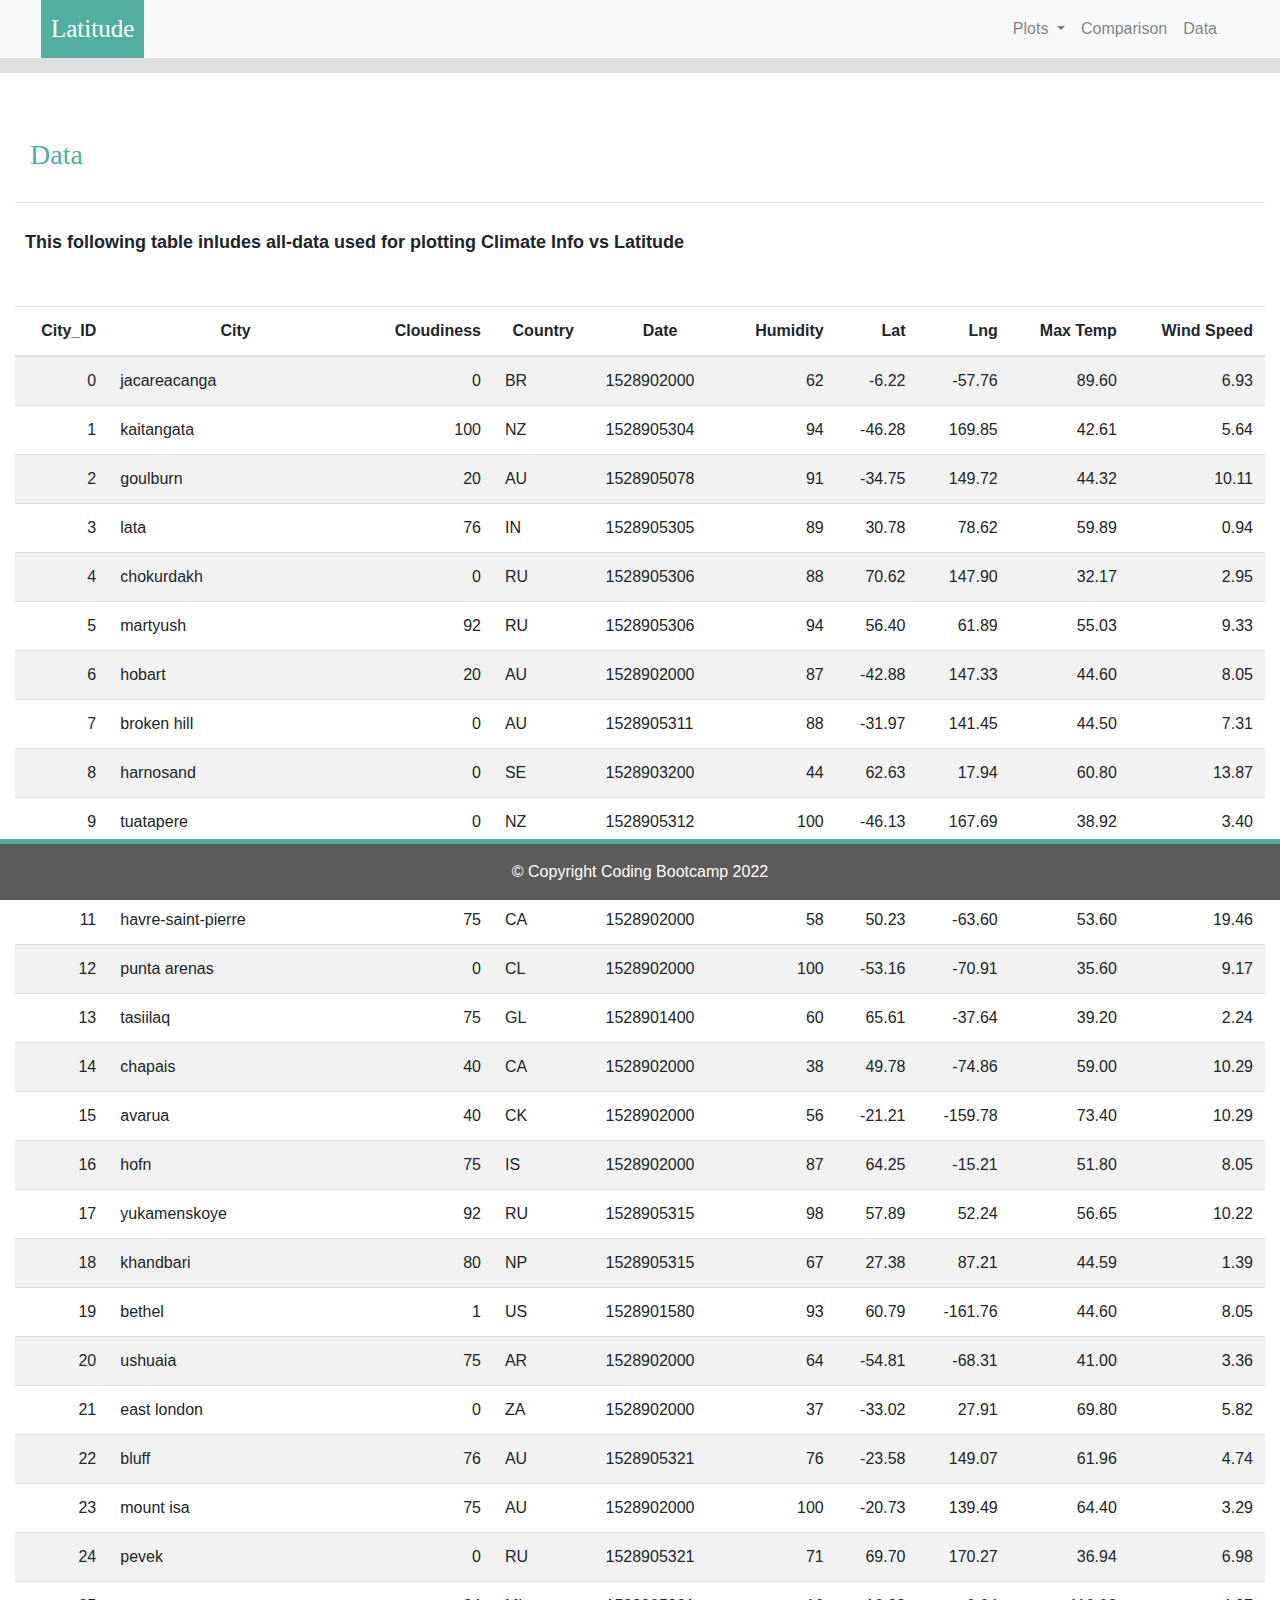
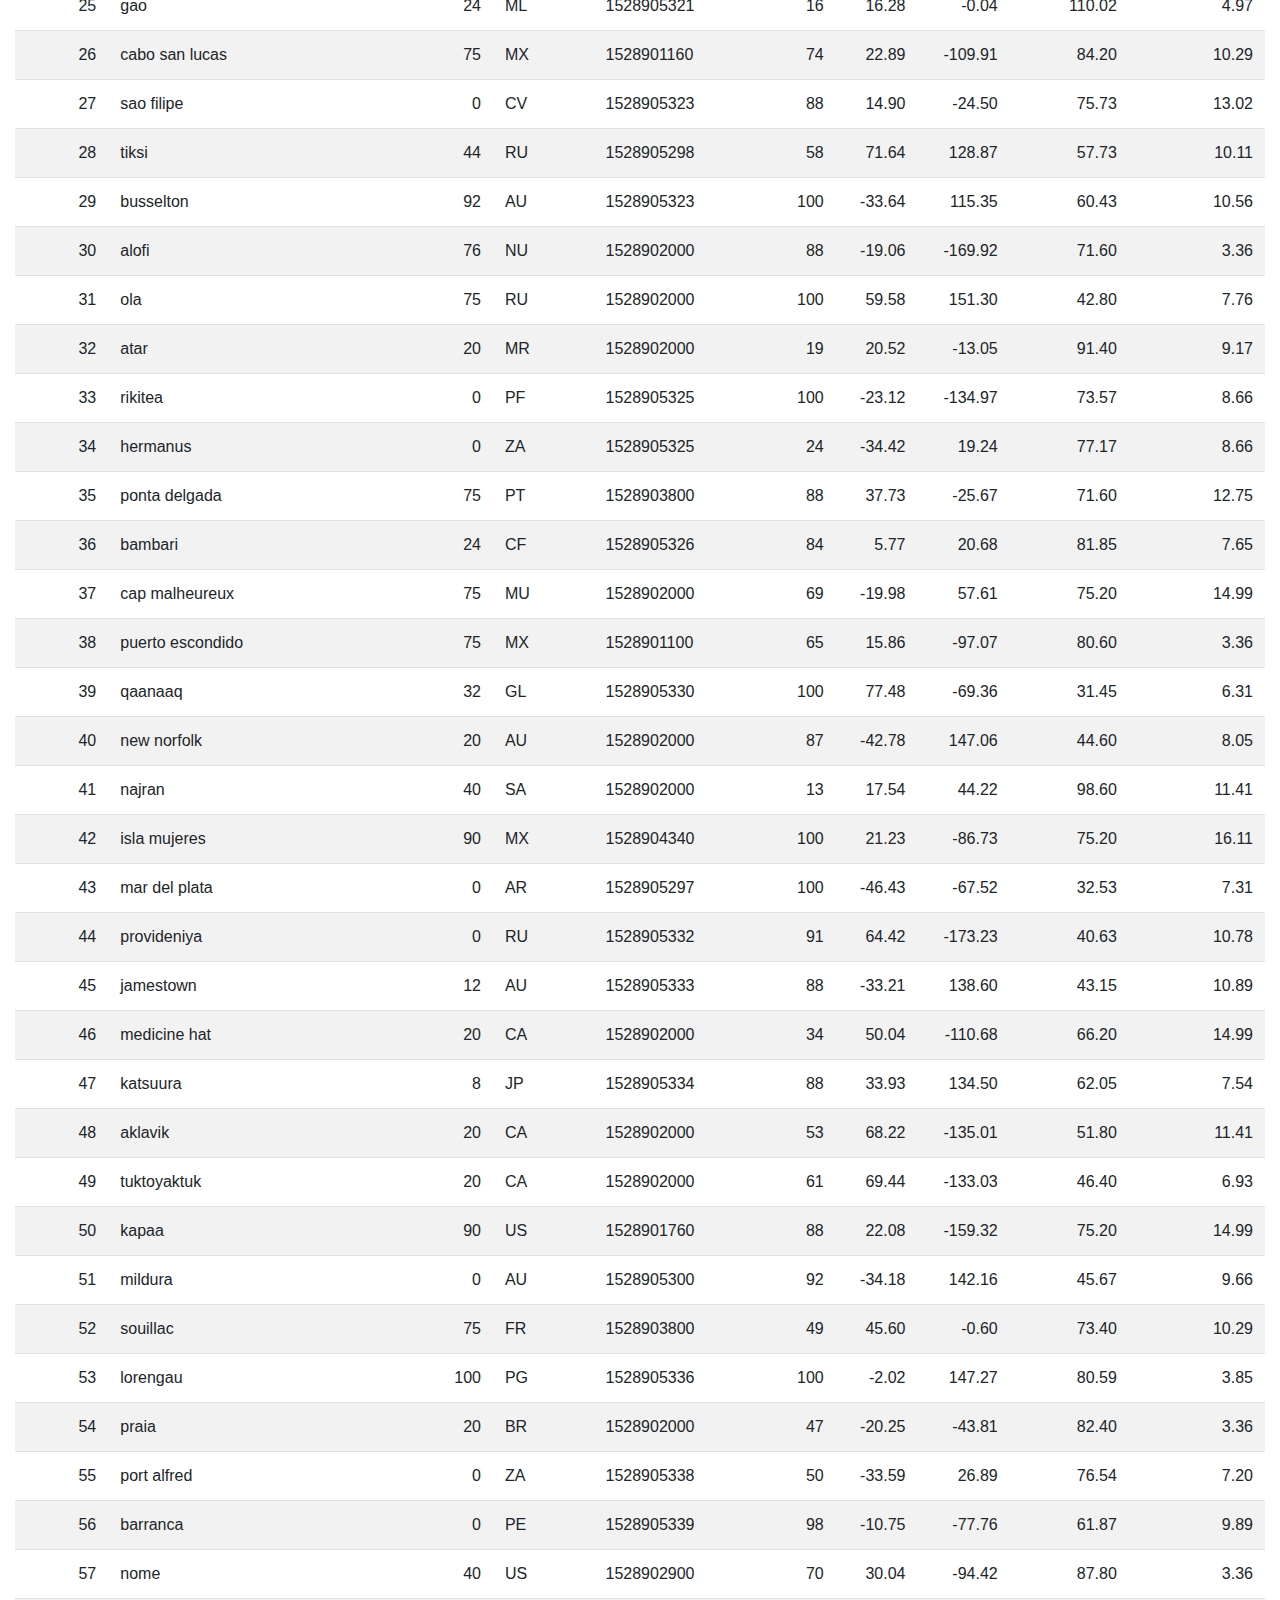
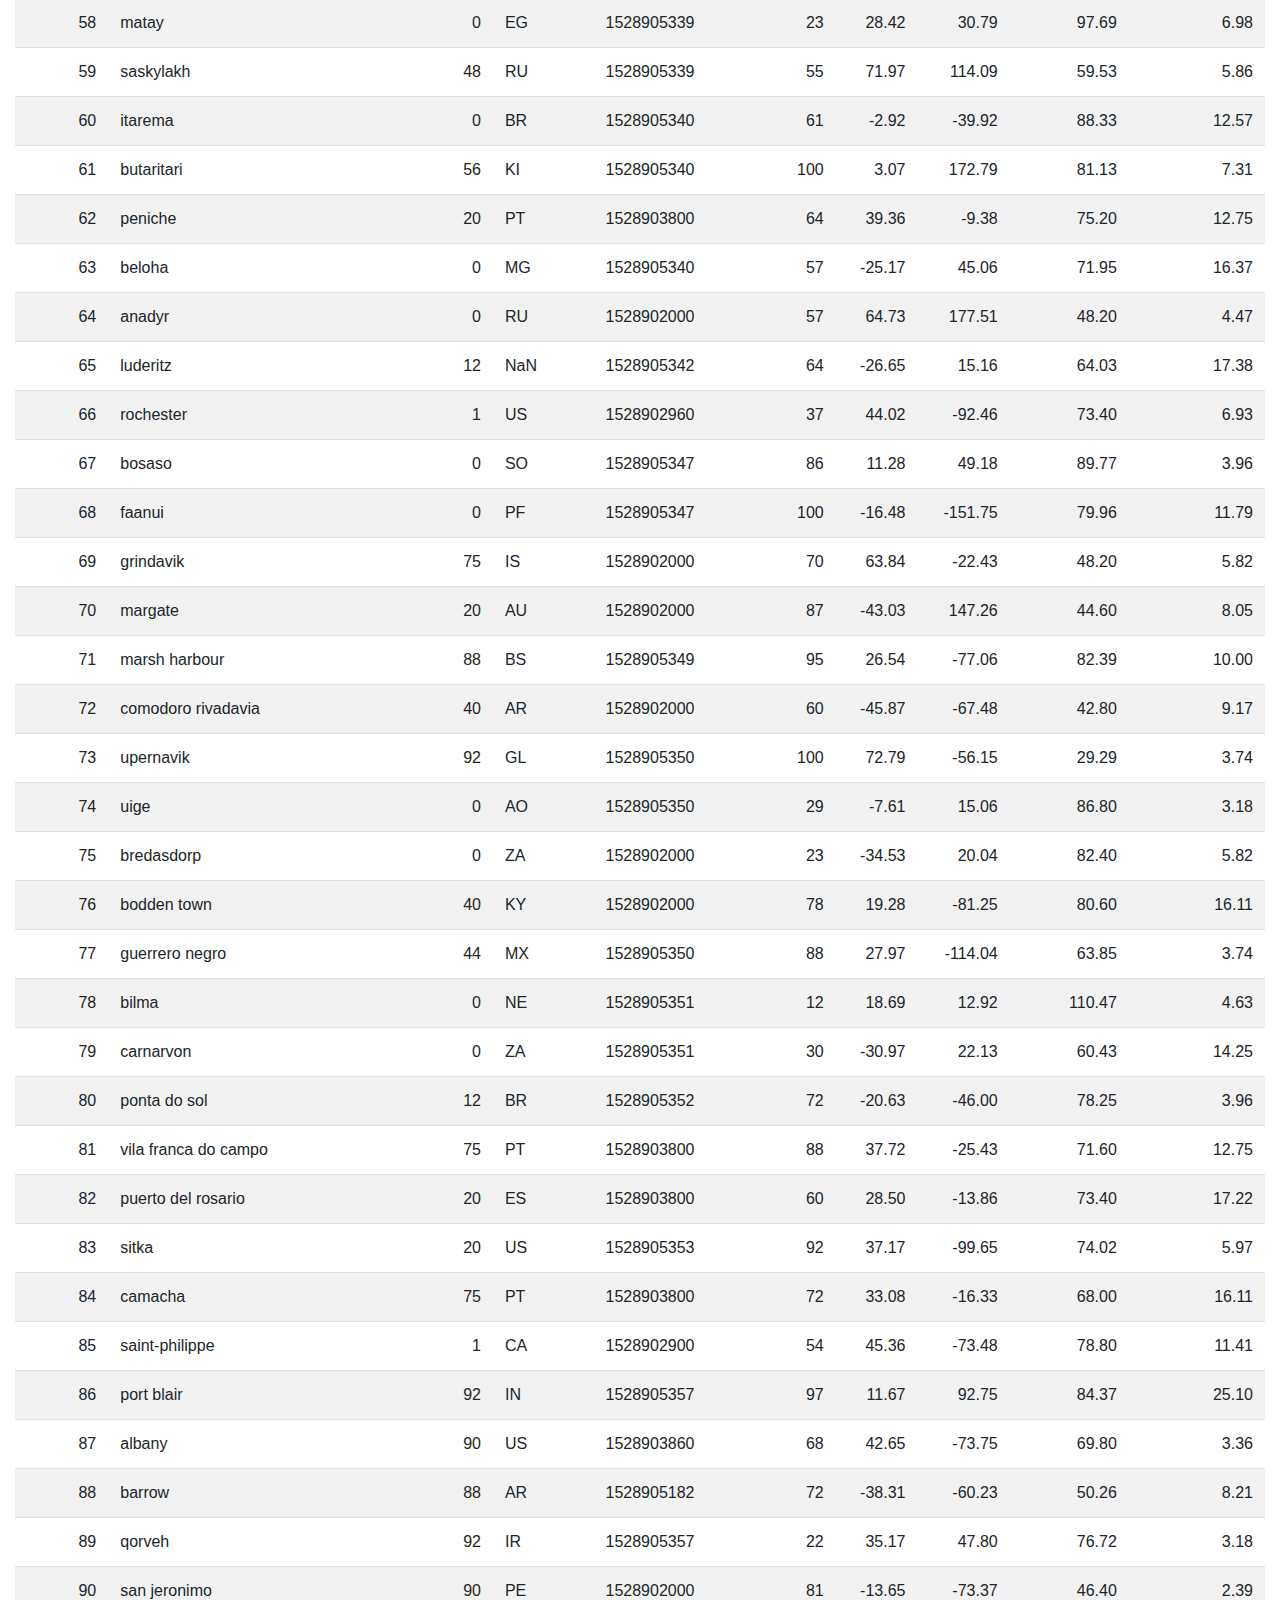
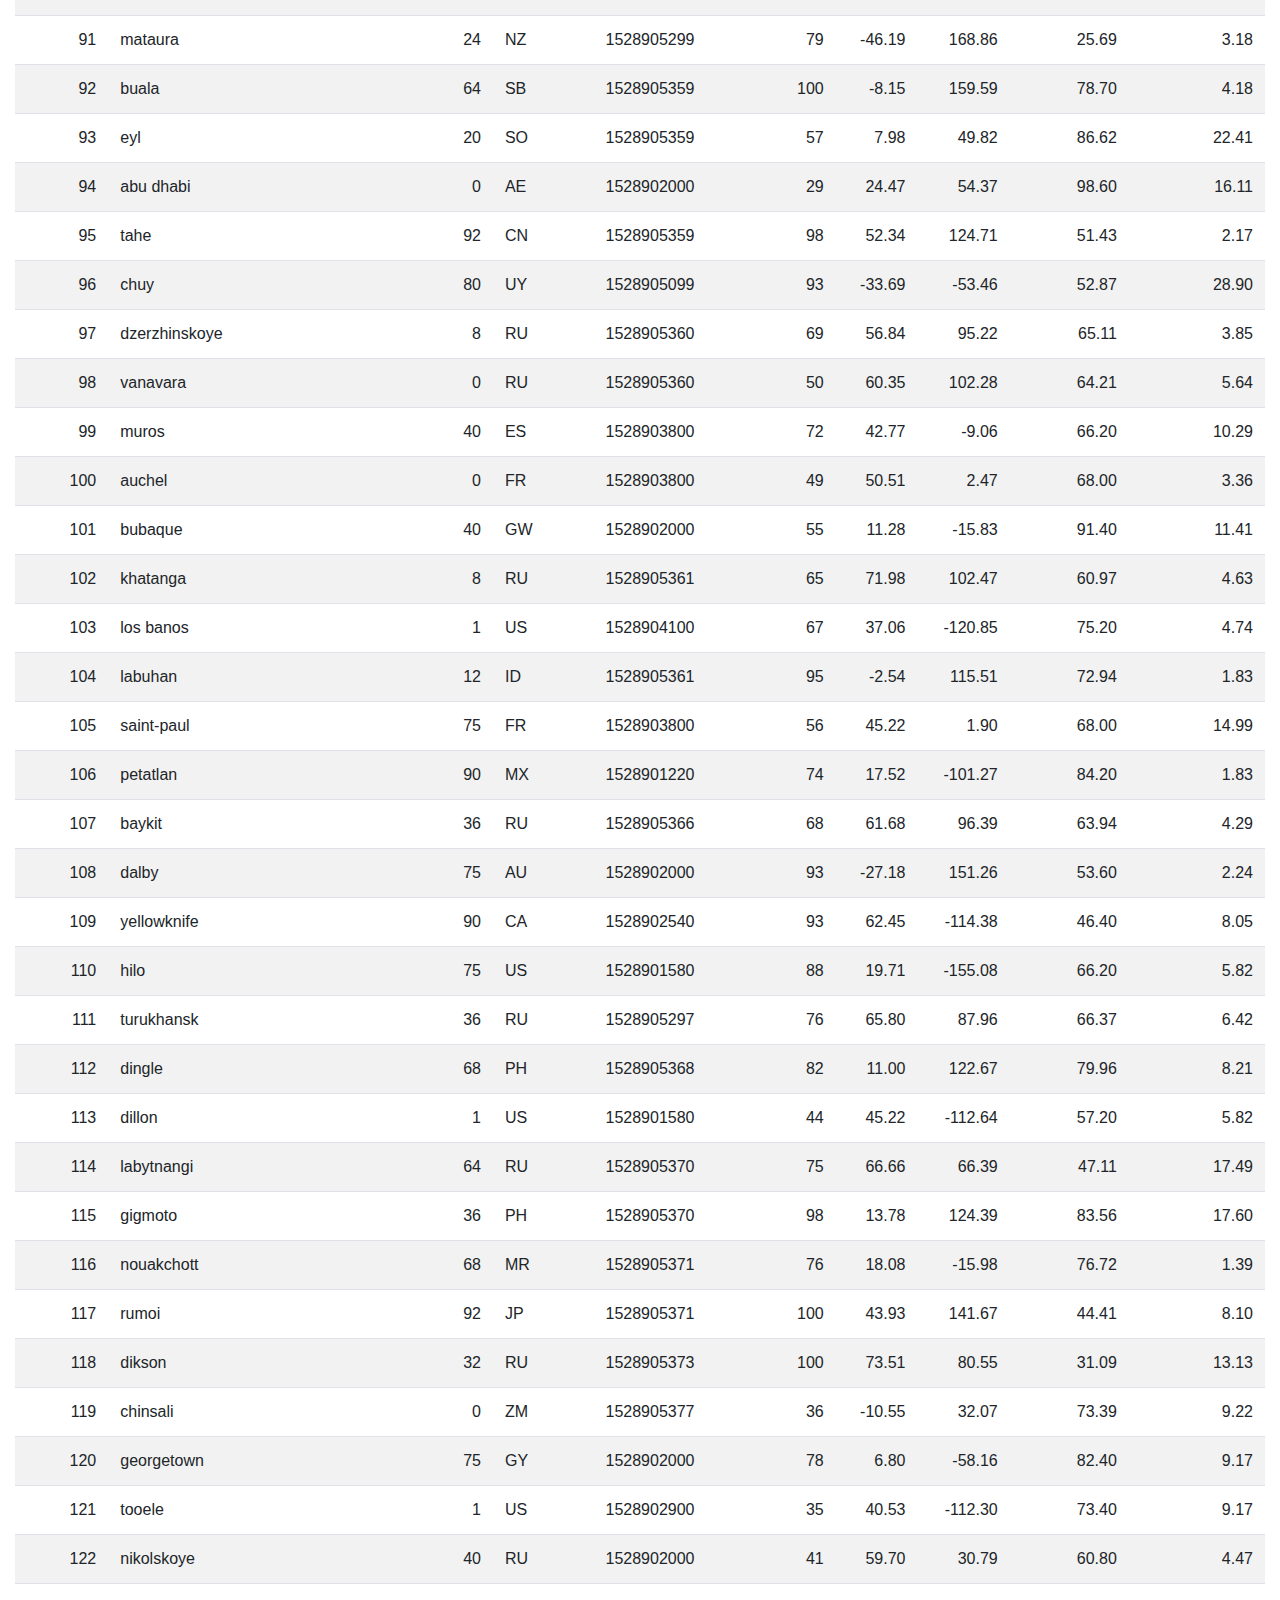
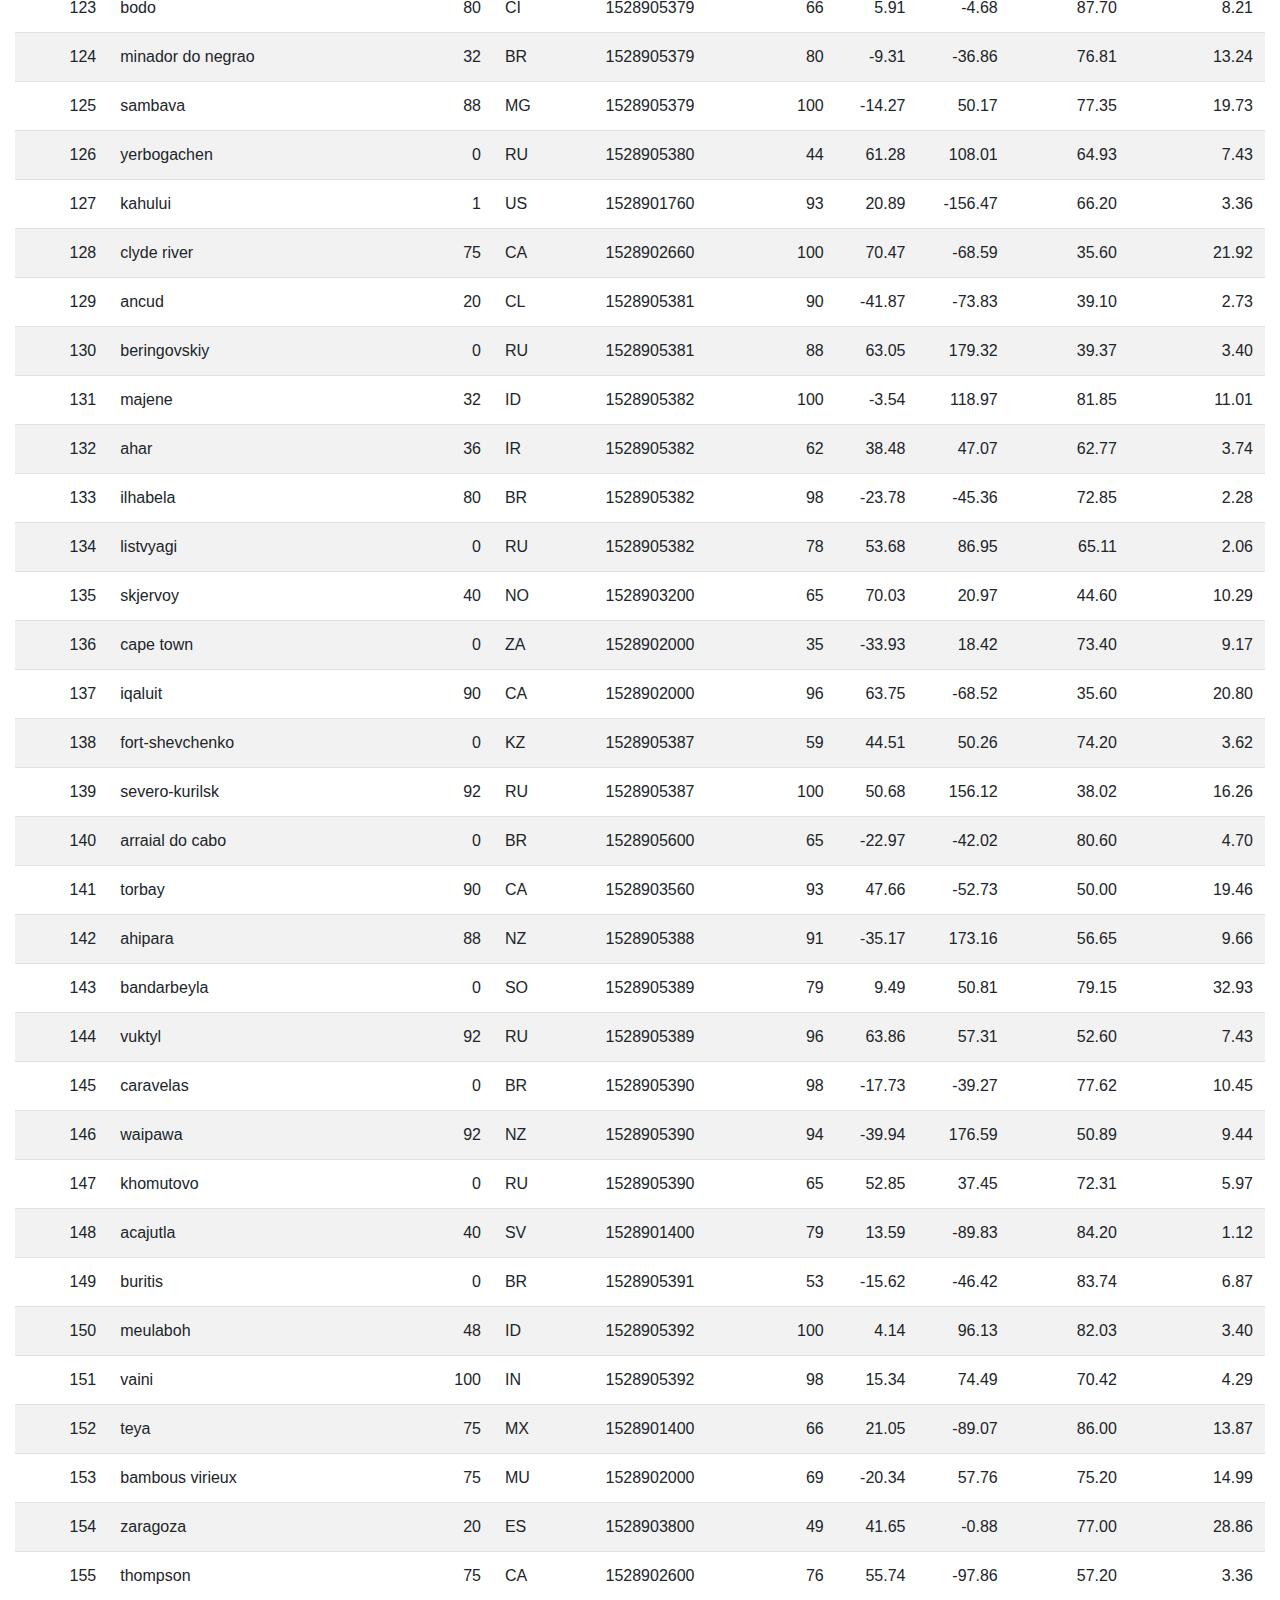
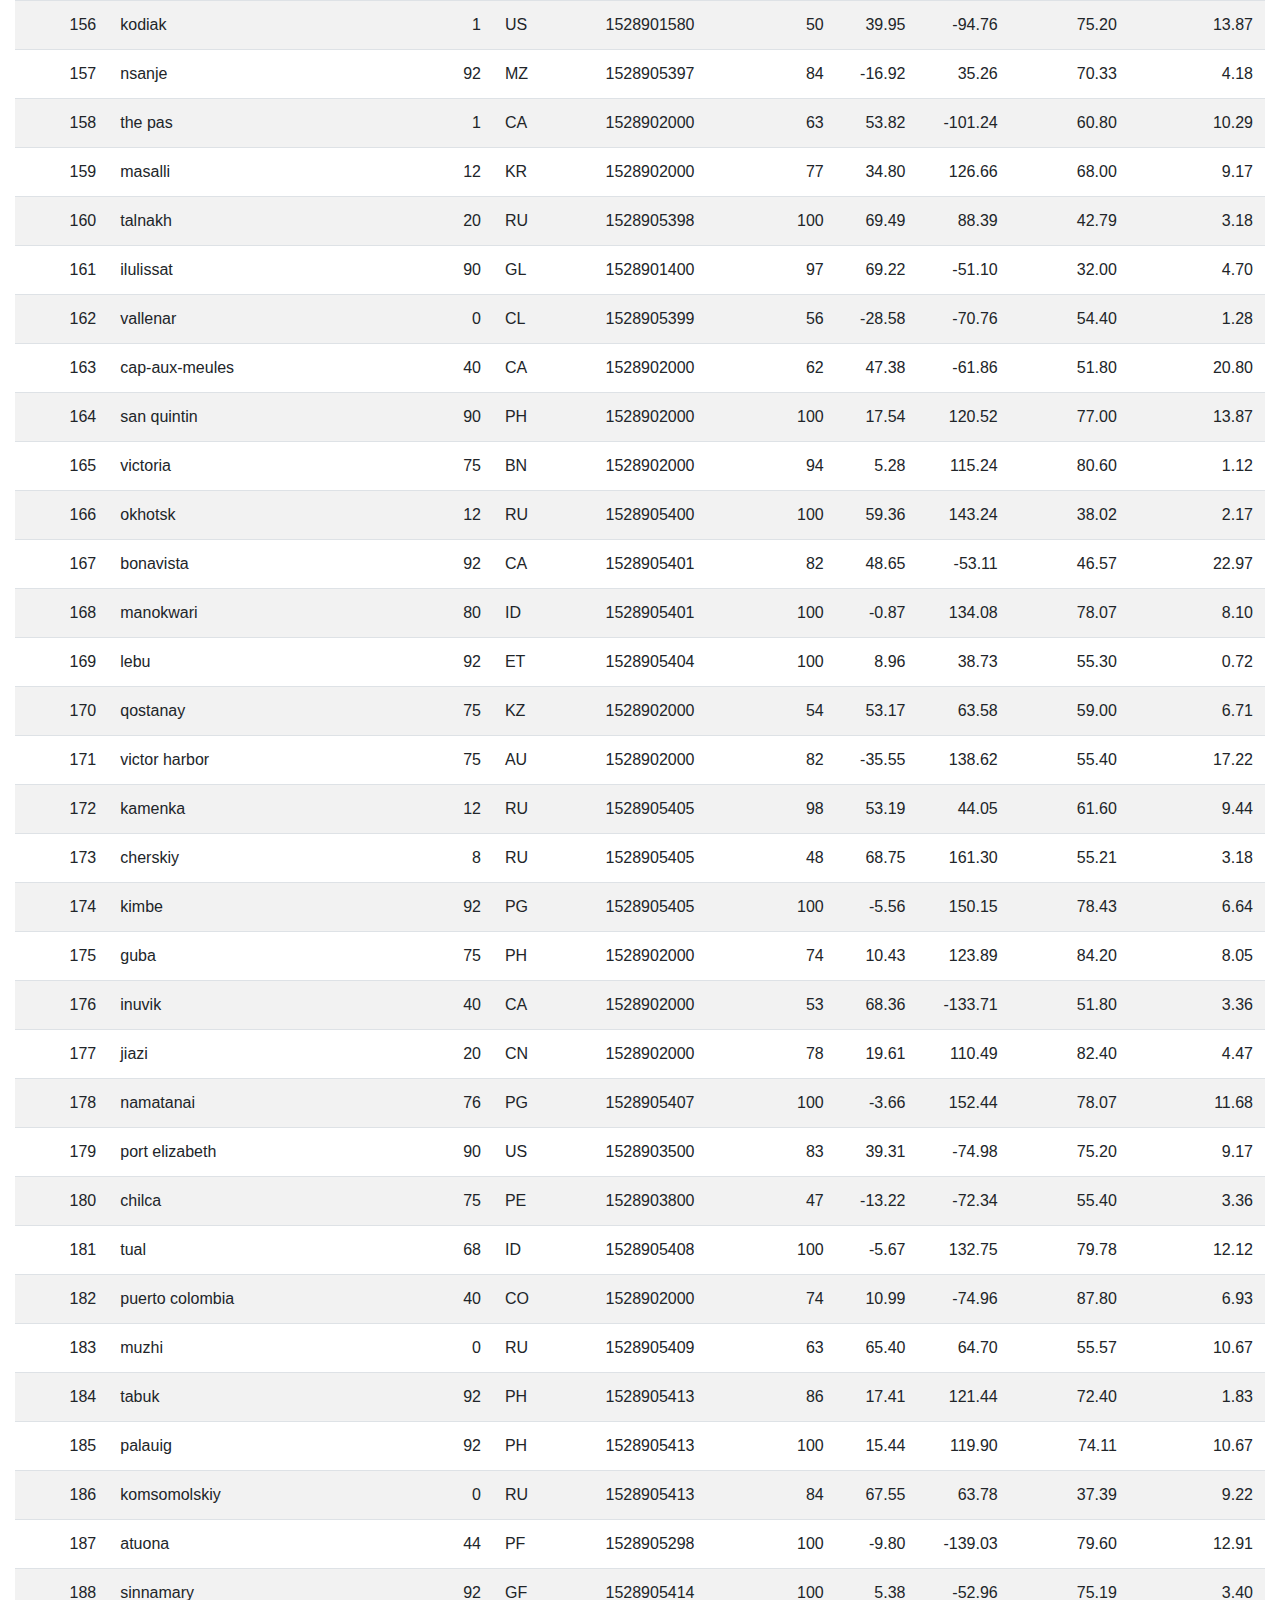
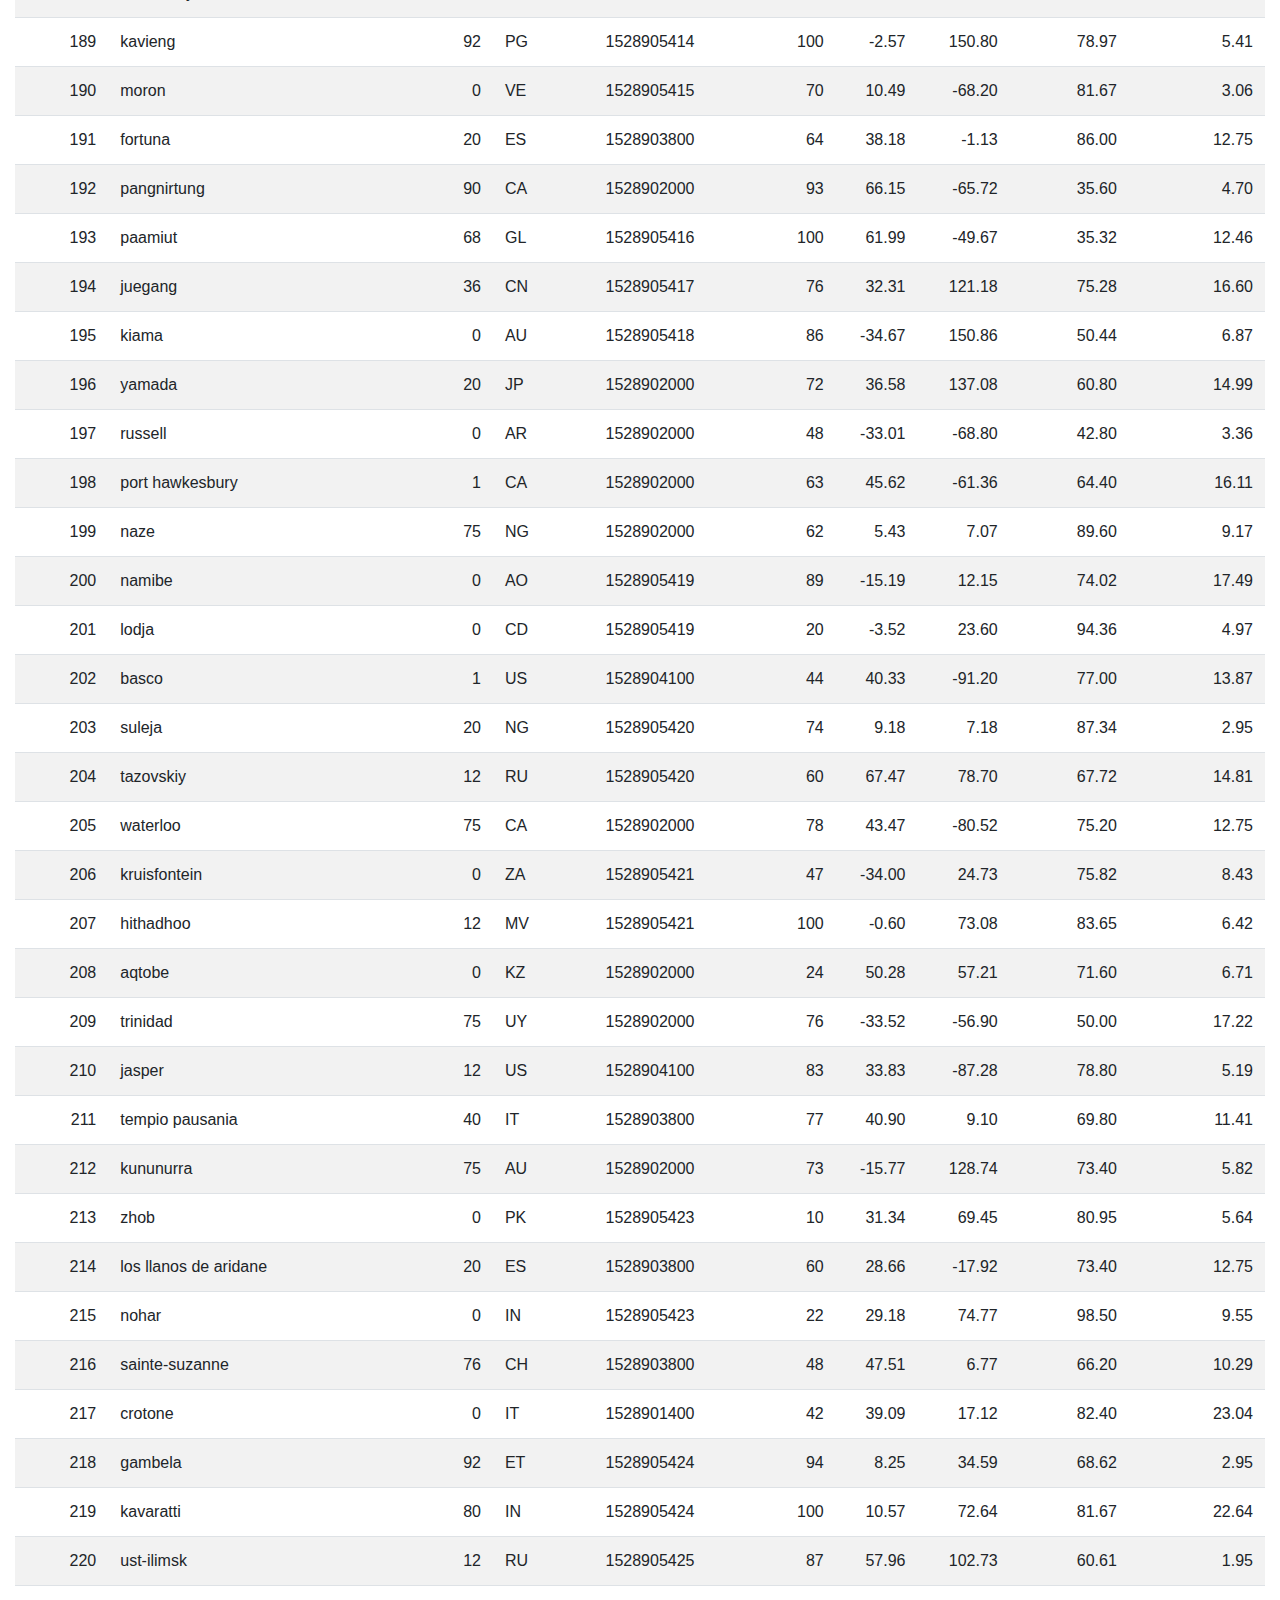
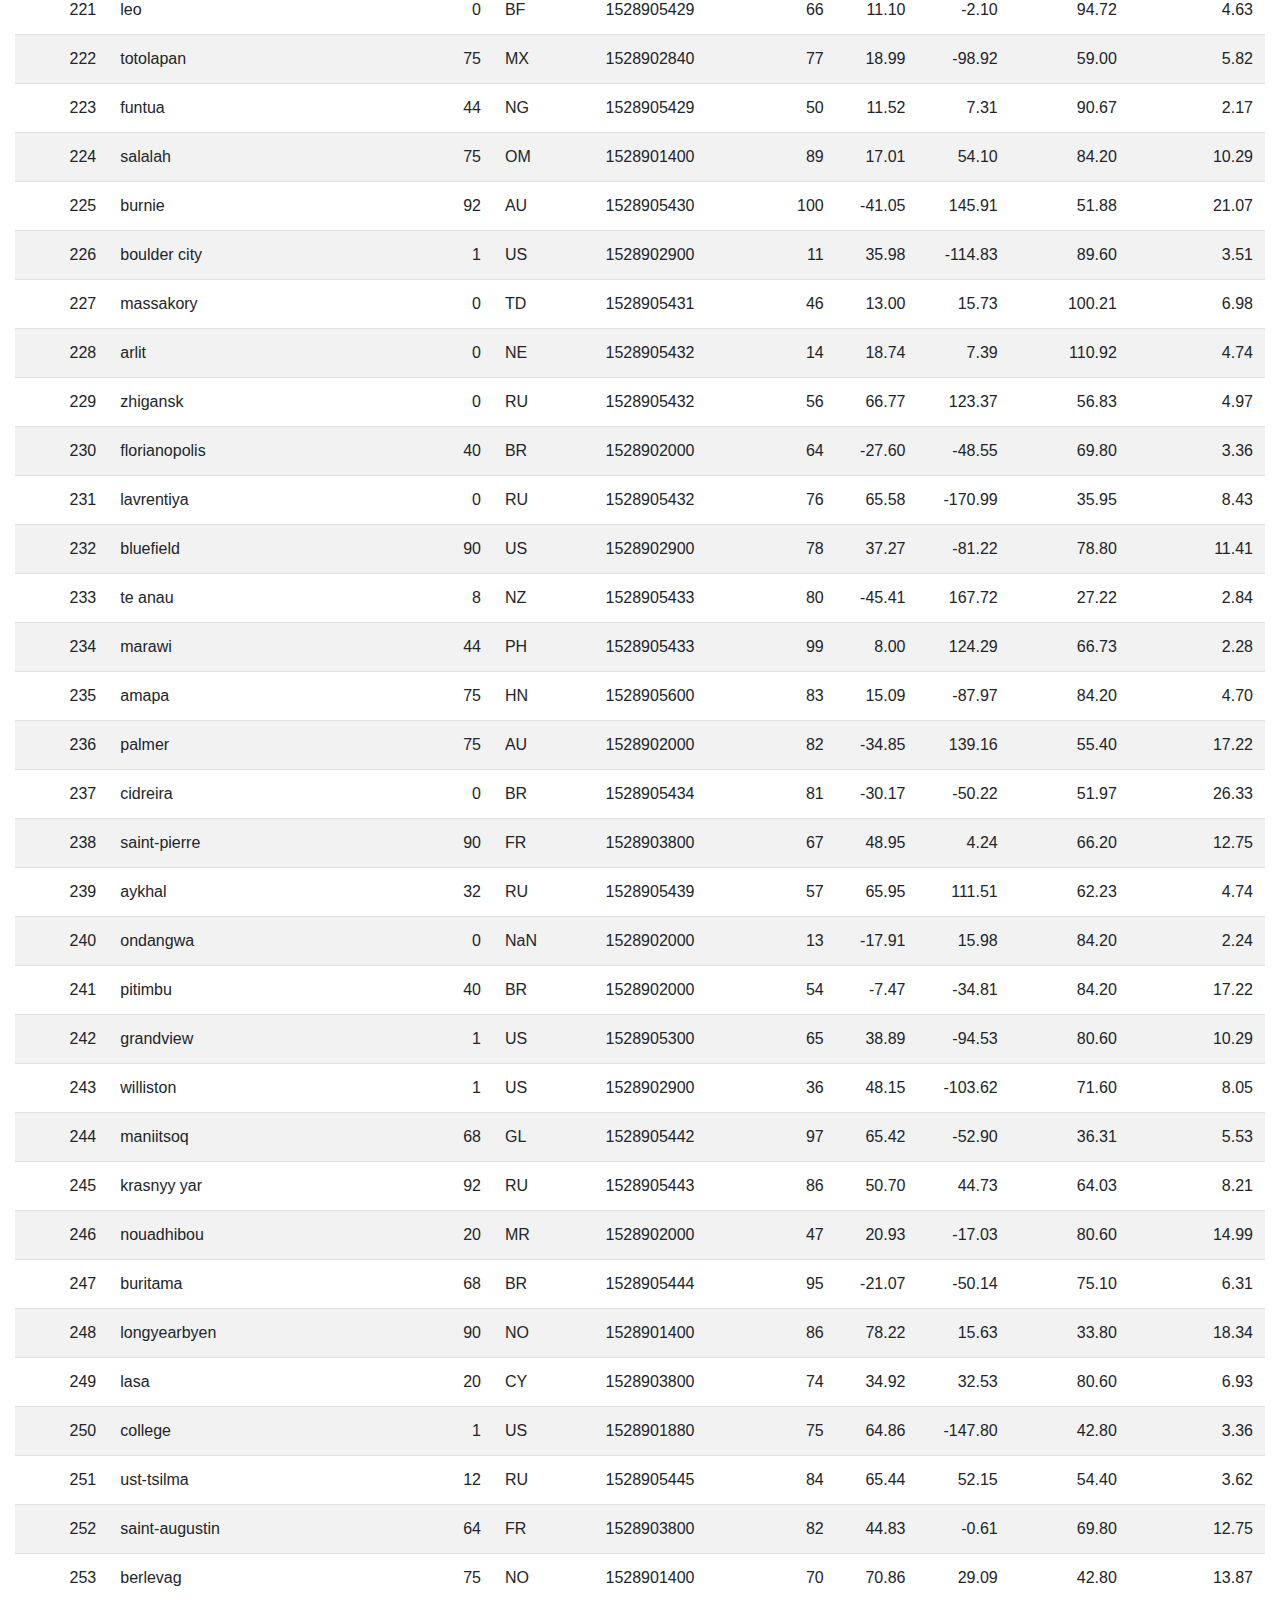
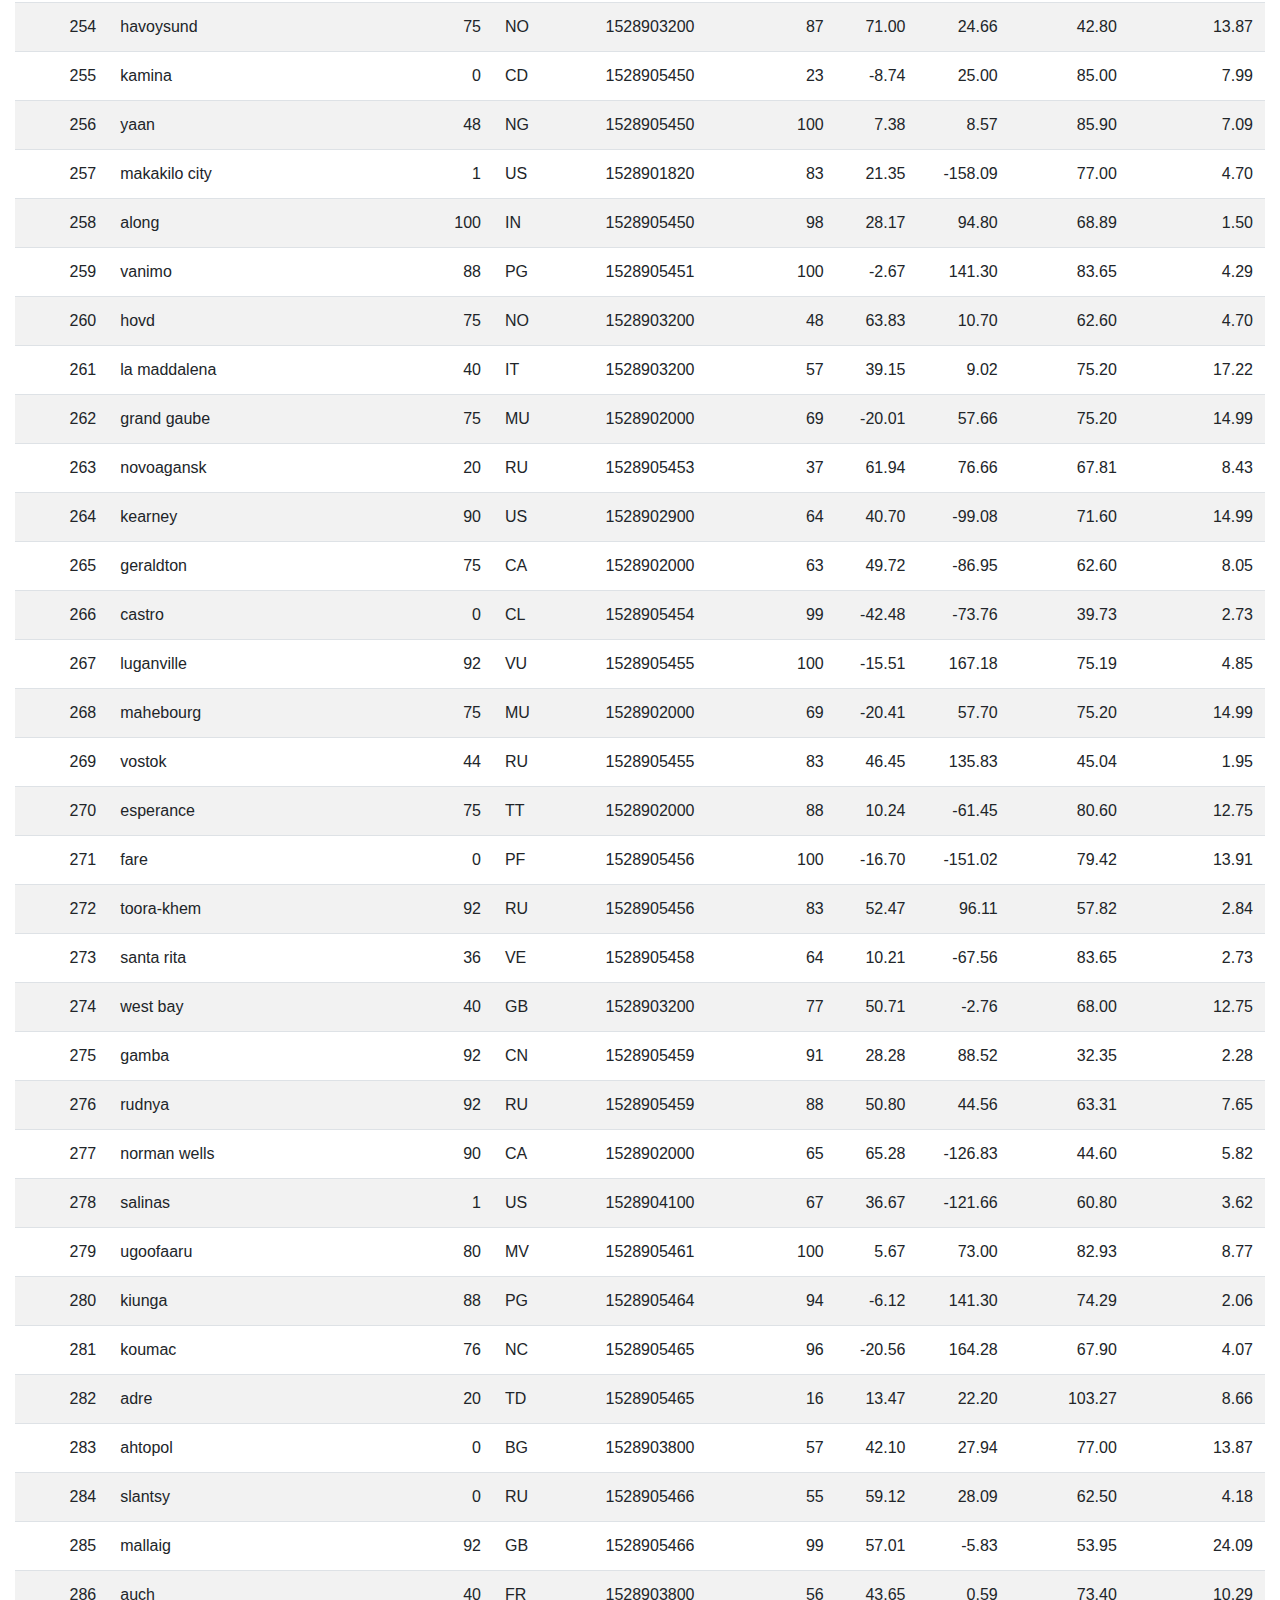
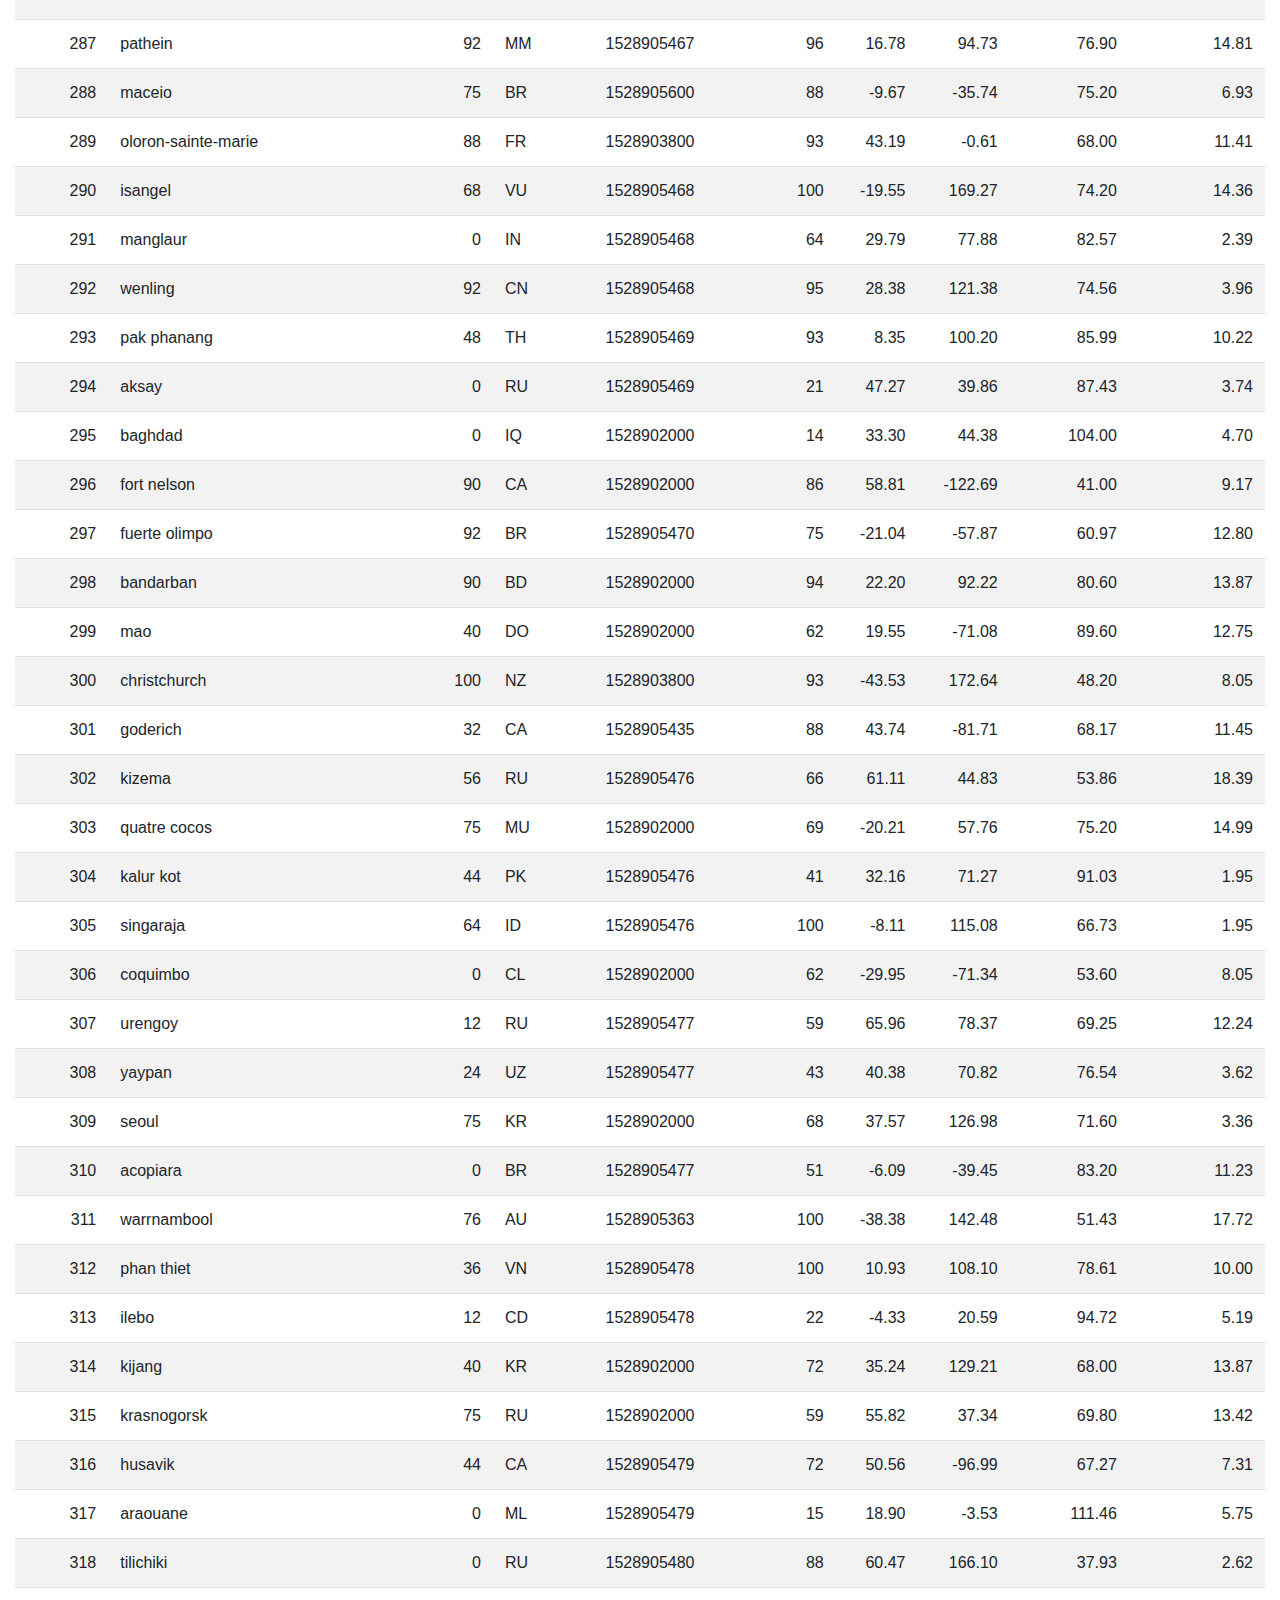
==== commit 35a9f905: "added container-fluid to data" ====
--- a/data.html
+++ b/data.html
@@ -47,7 +47,7 @@
   </nav>
   
   <!--Get the csv data as table-->
-  <div class="container content bg-white">
+  <div class="container-fluid content bg-white">
     <h3>Data</h3>
     <hr>
     <p><strong>This following table inludes all-data used for plotting Climate Info vs Latitude</strong></p>
